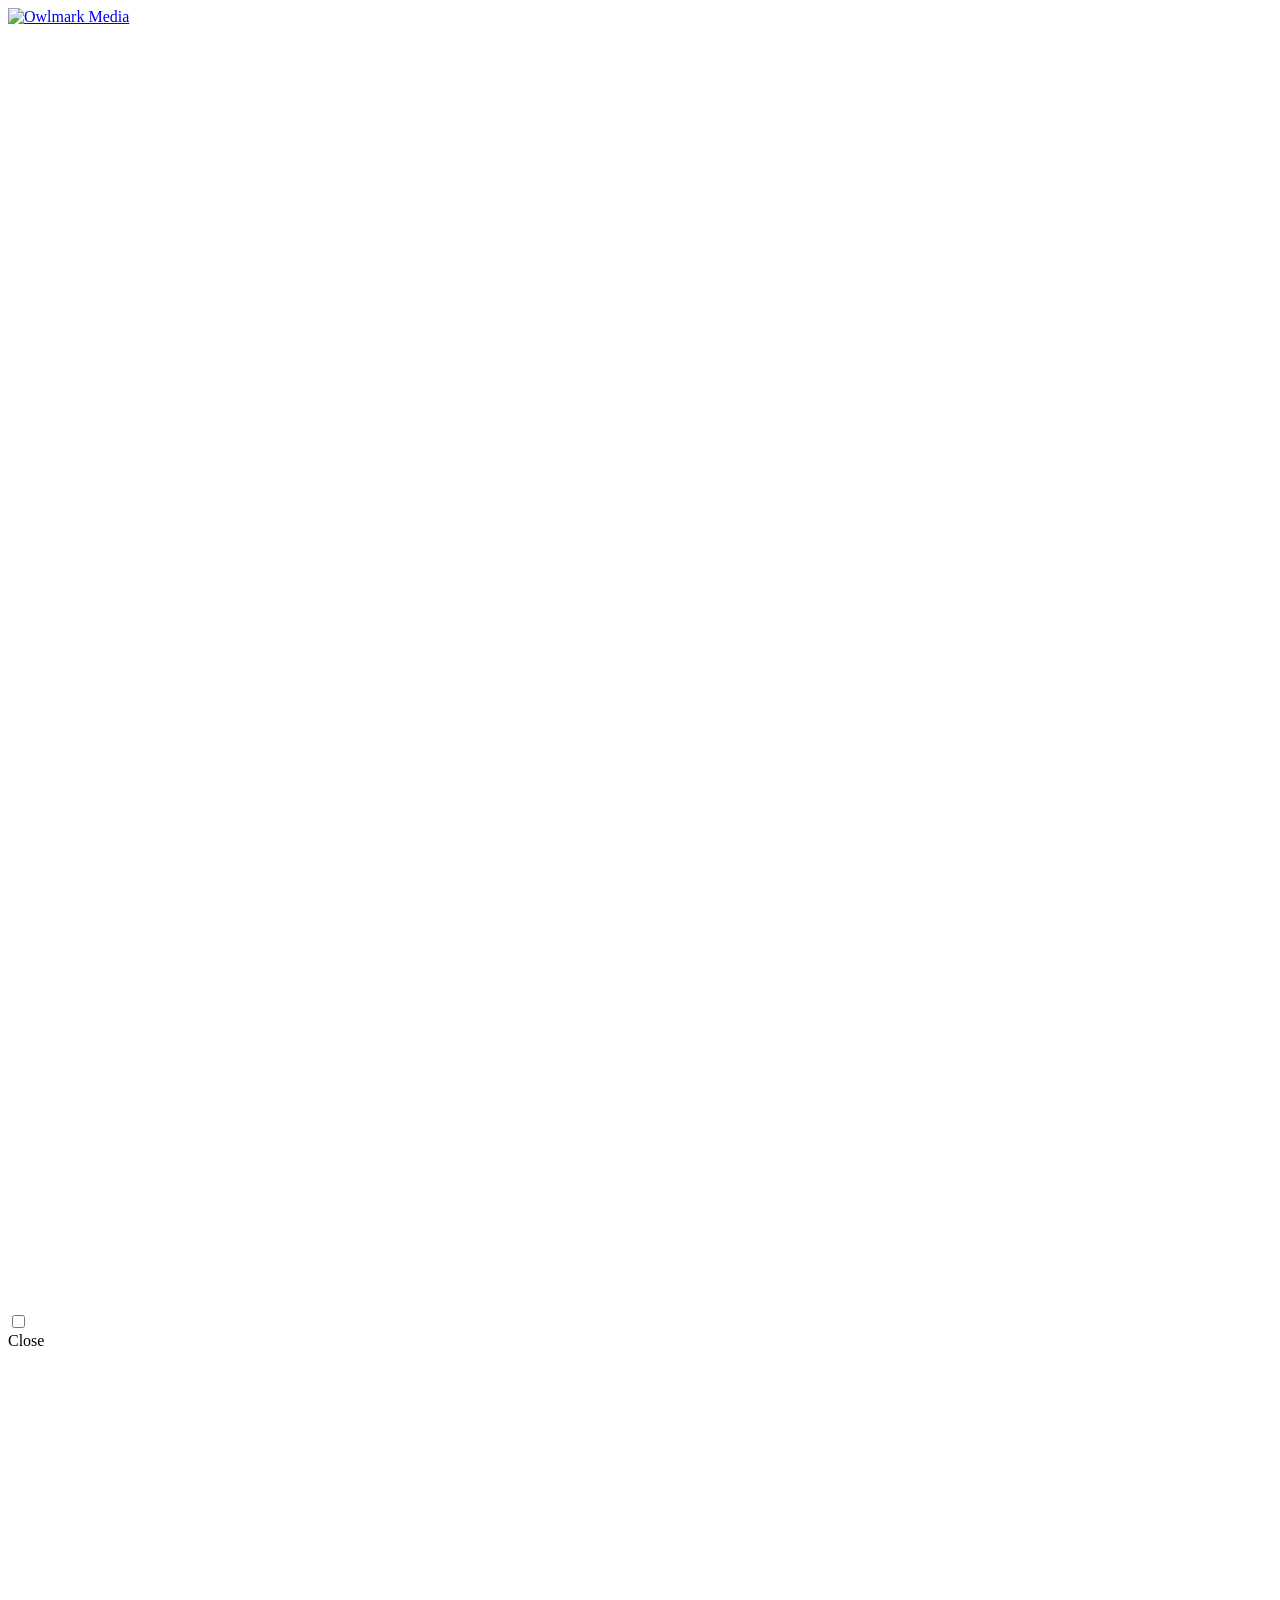
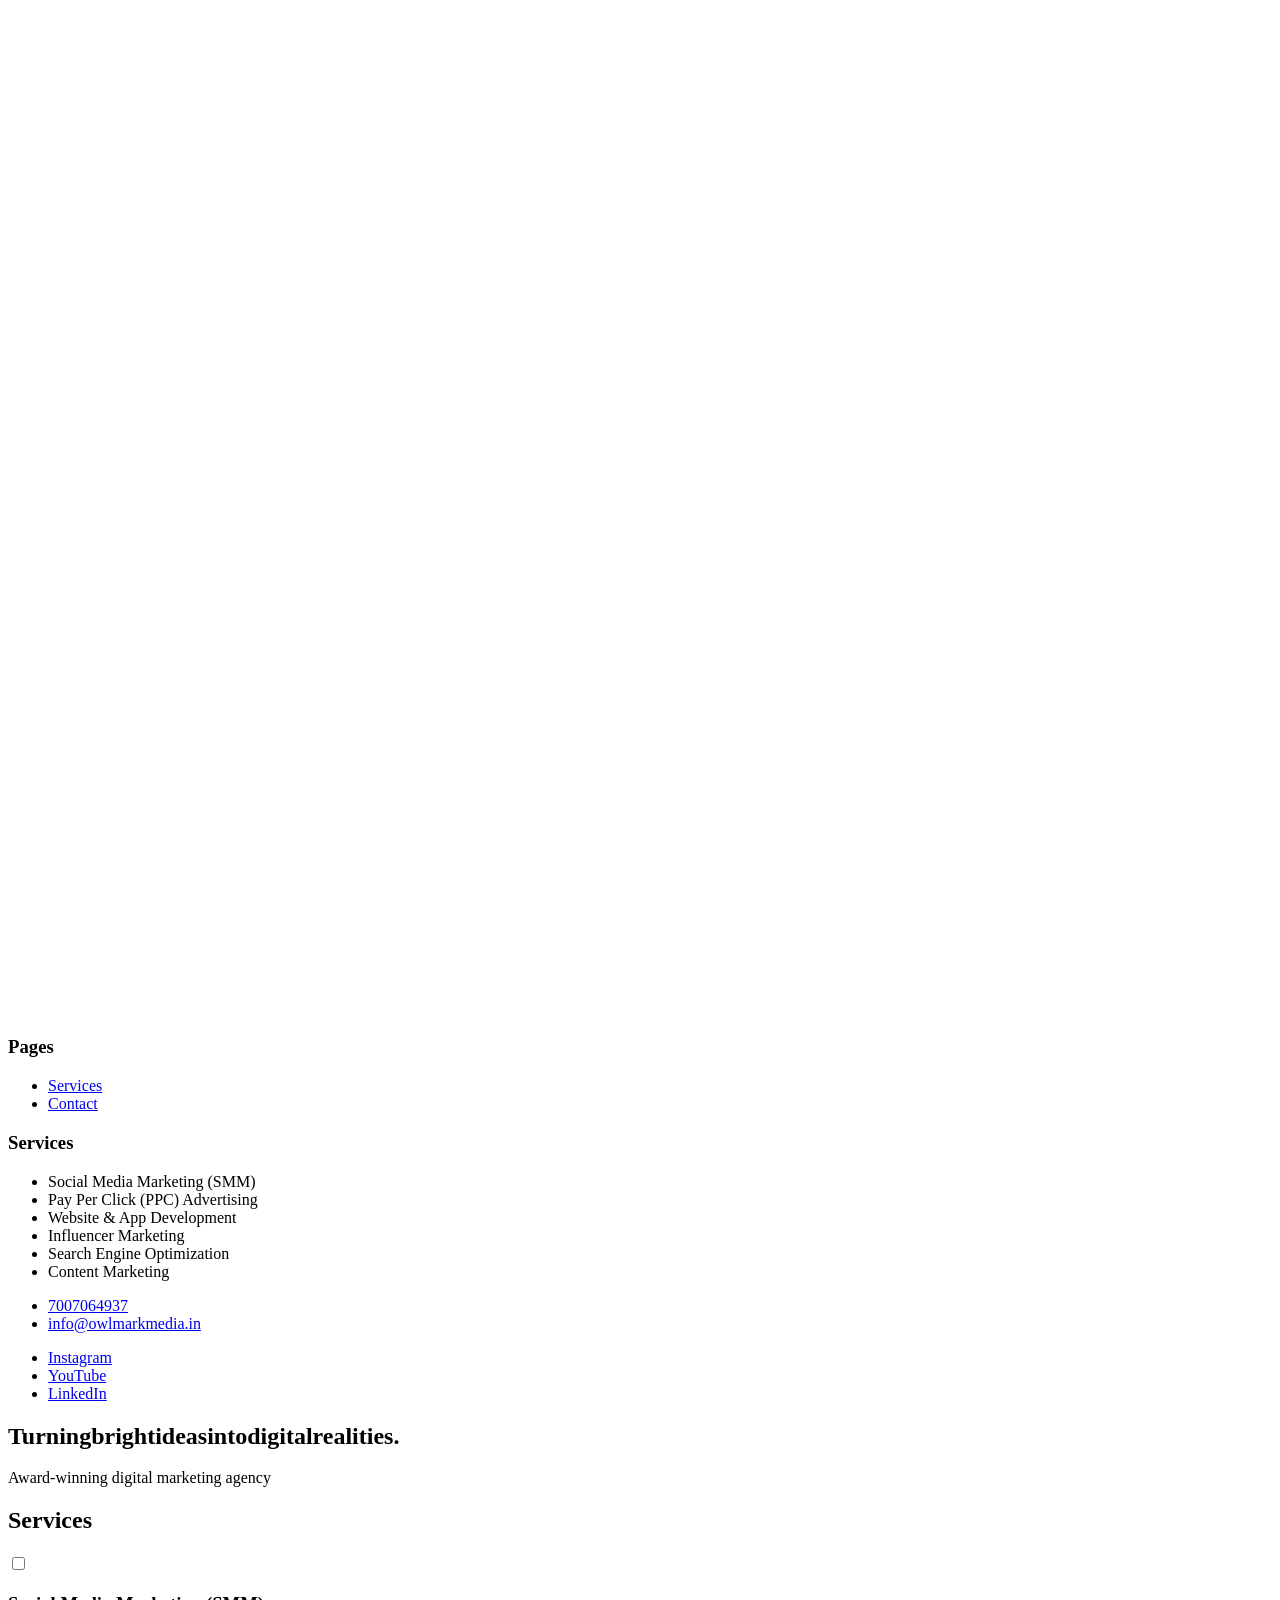
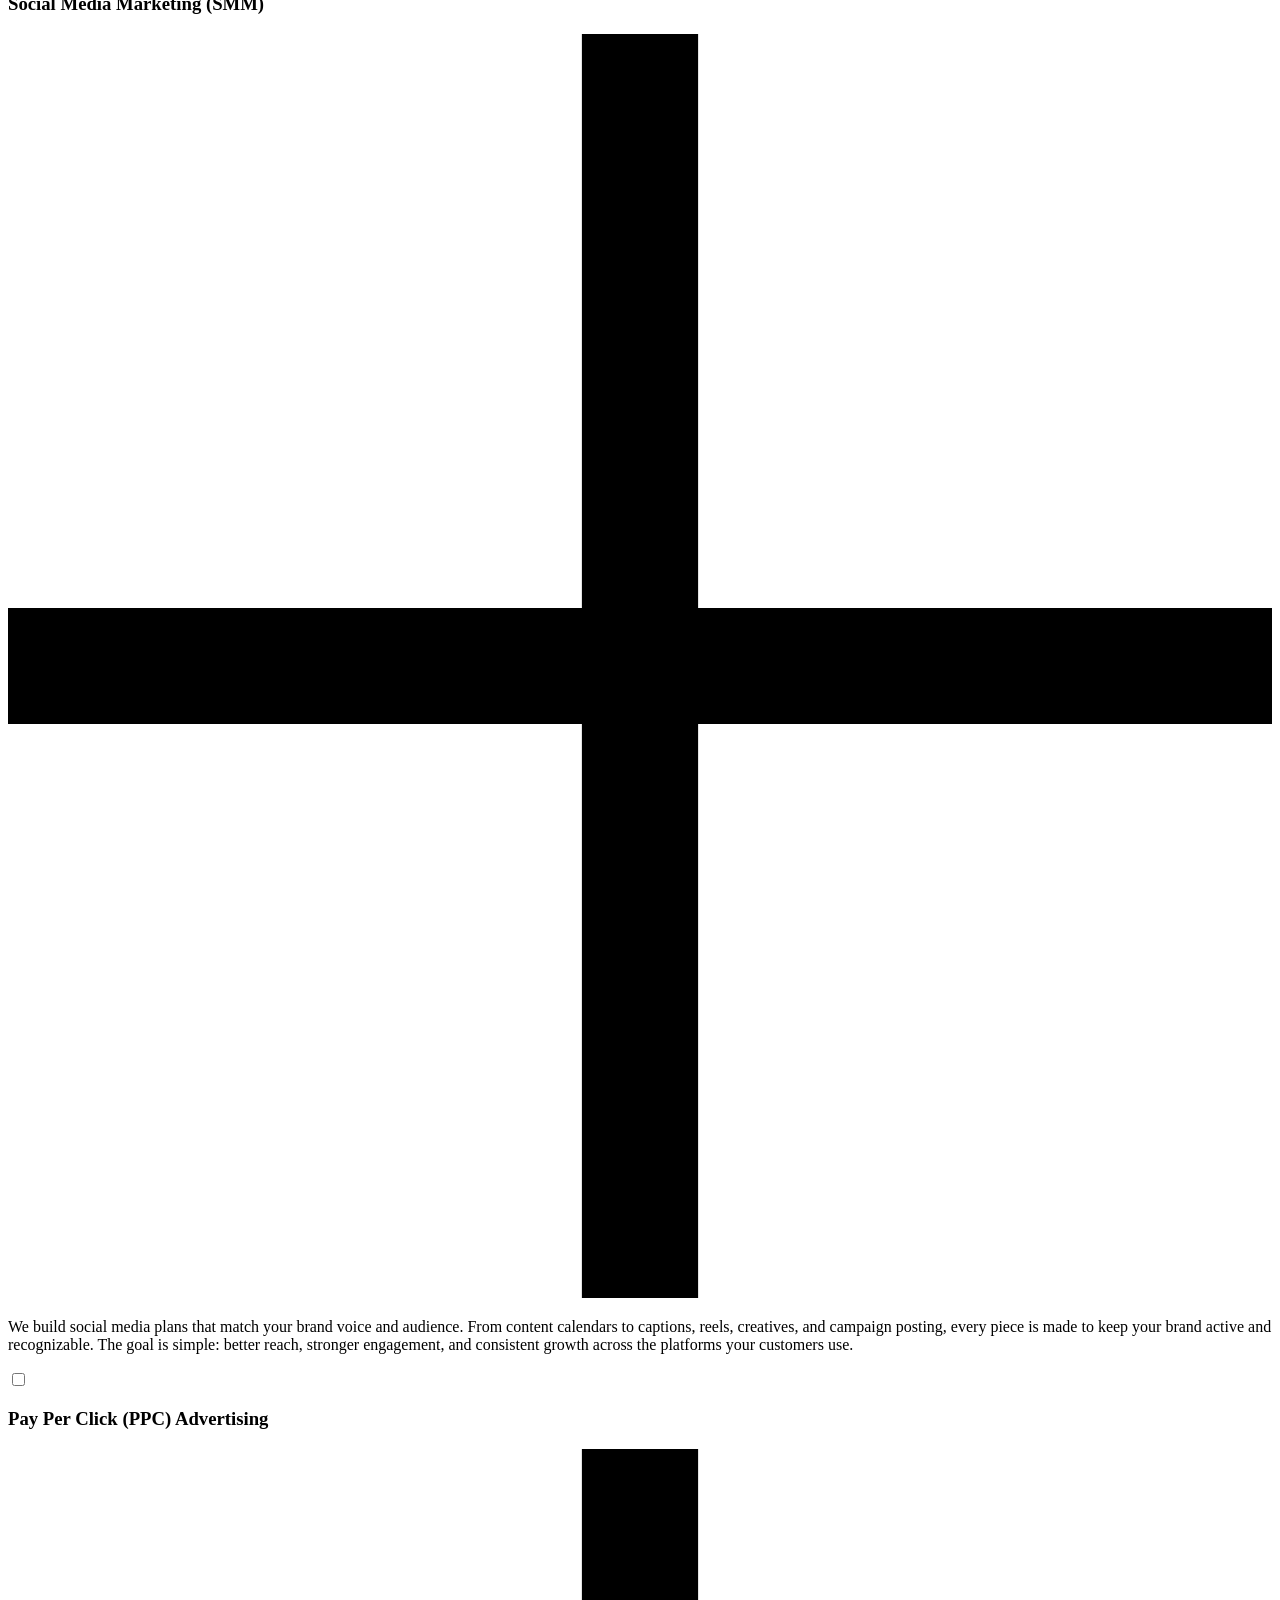
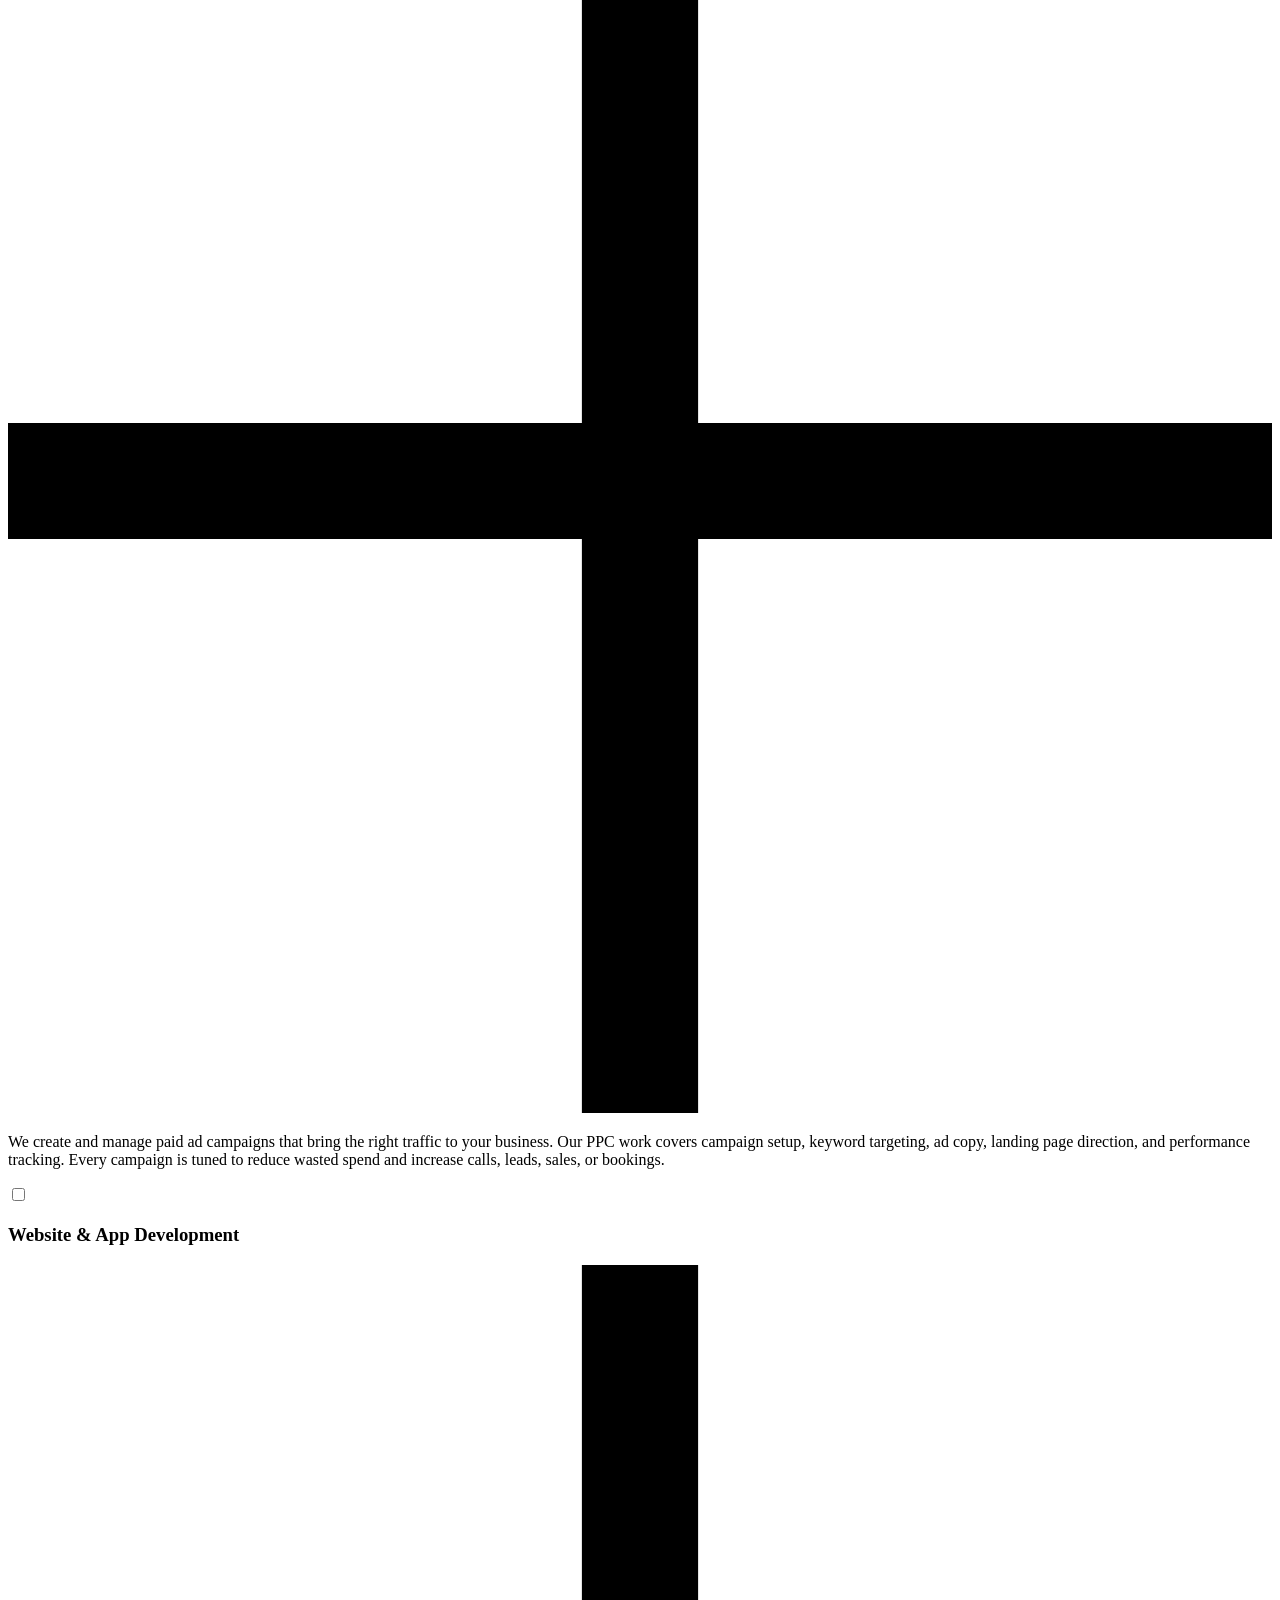
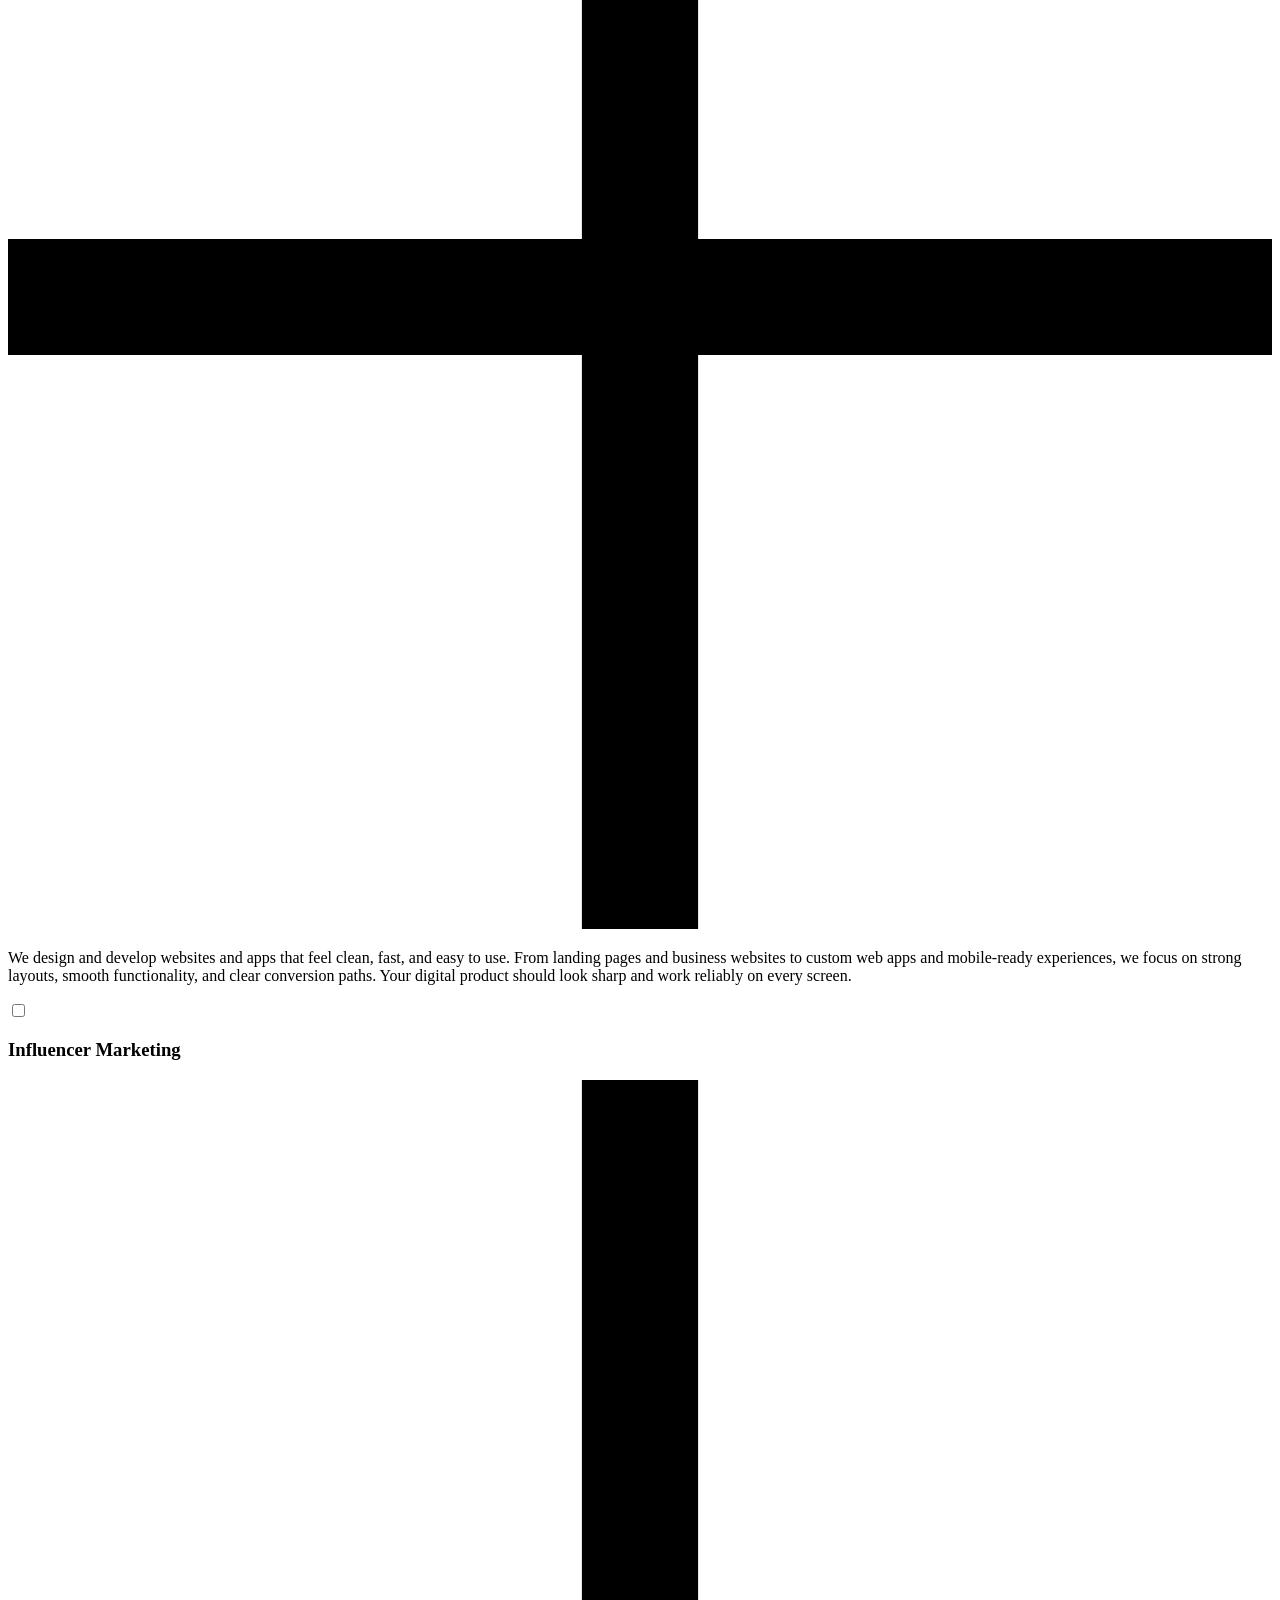
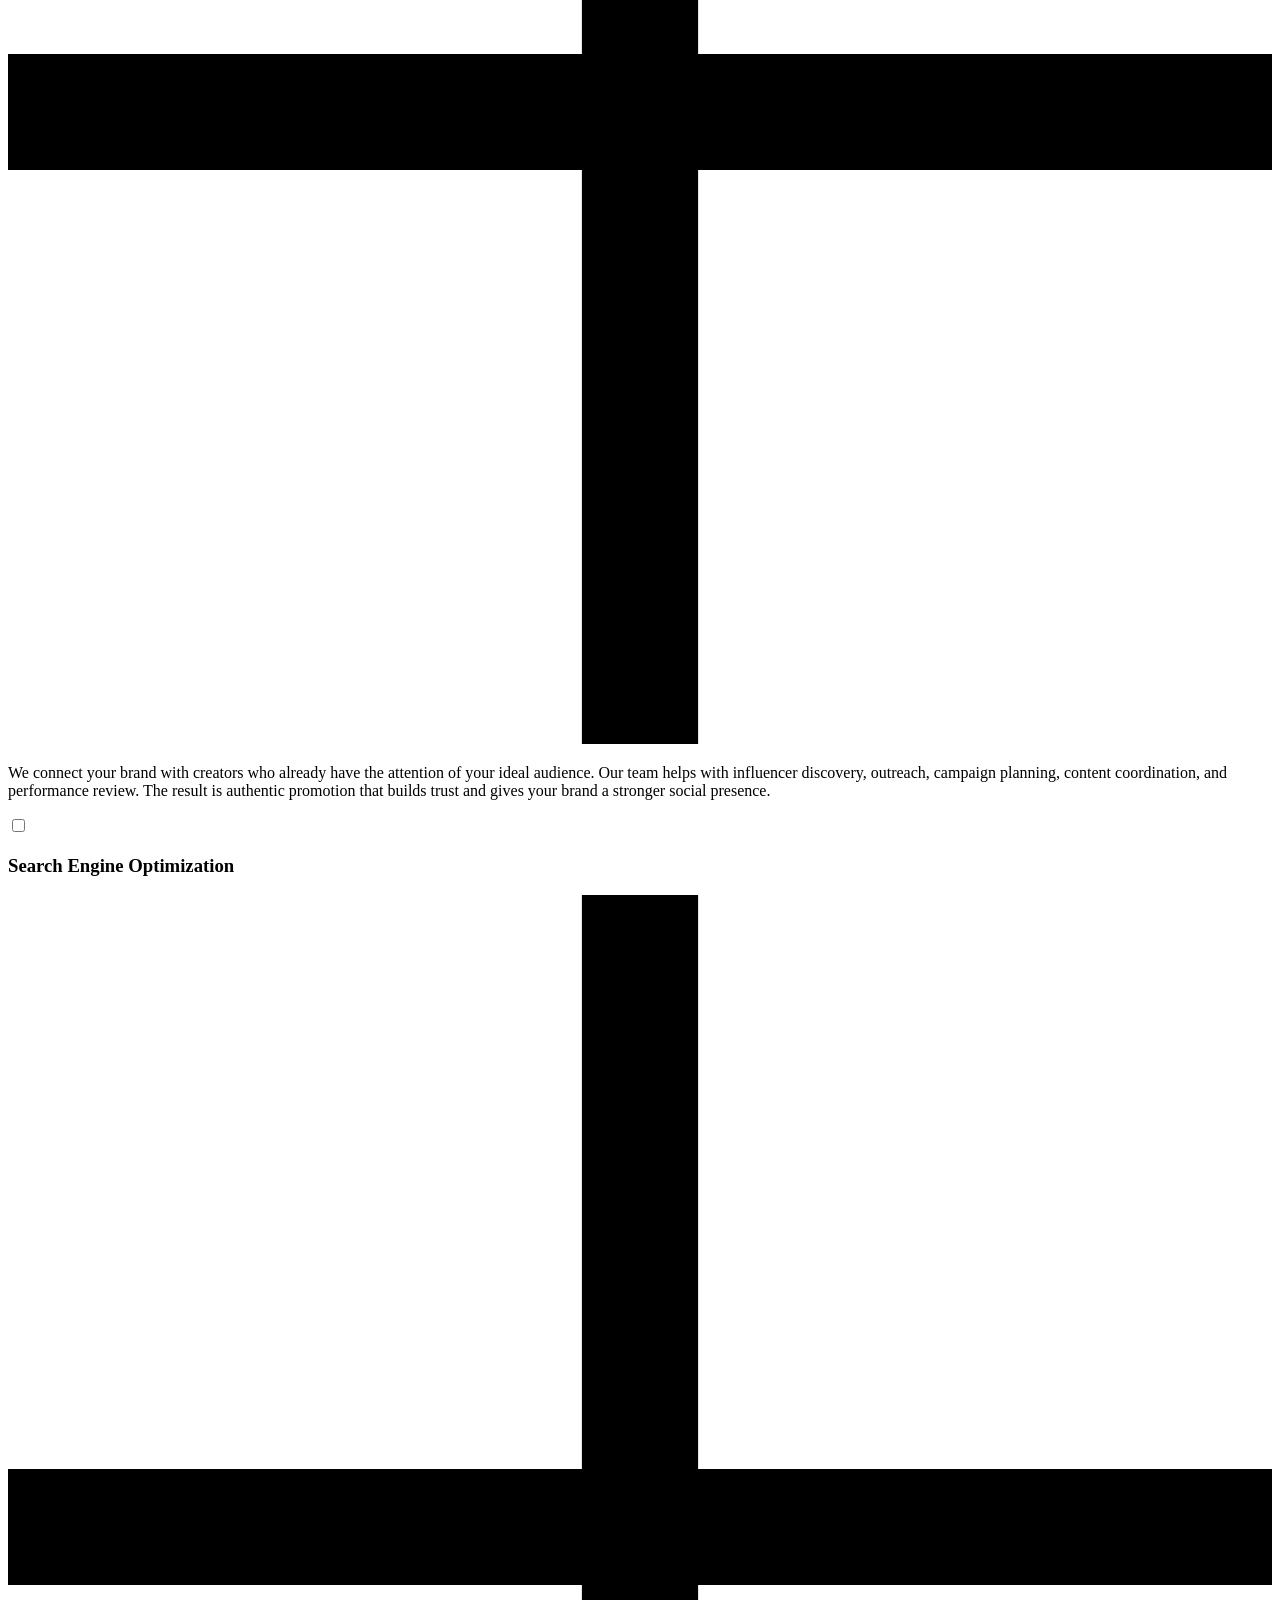
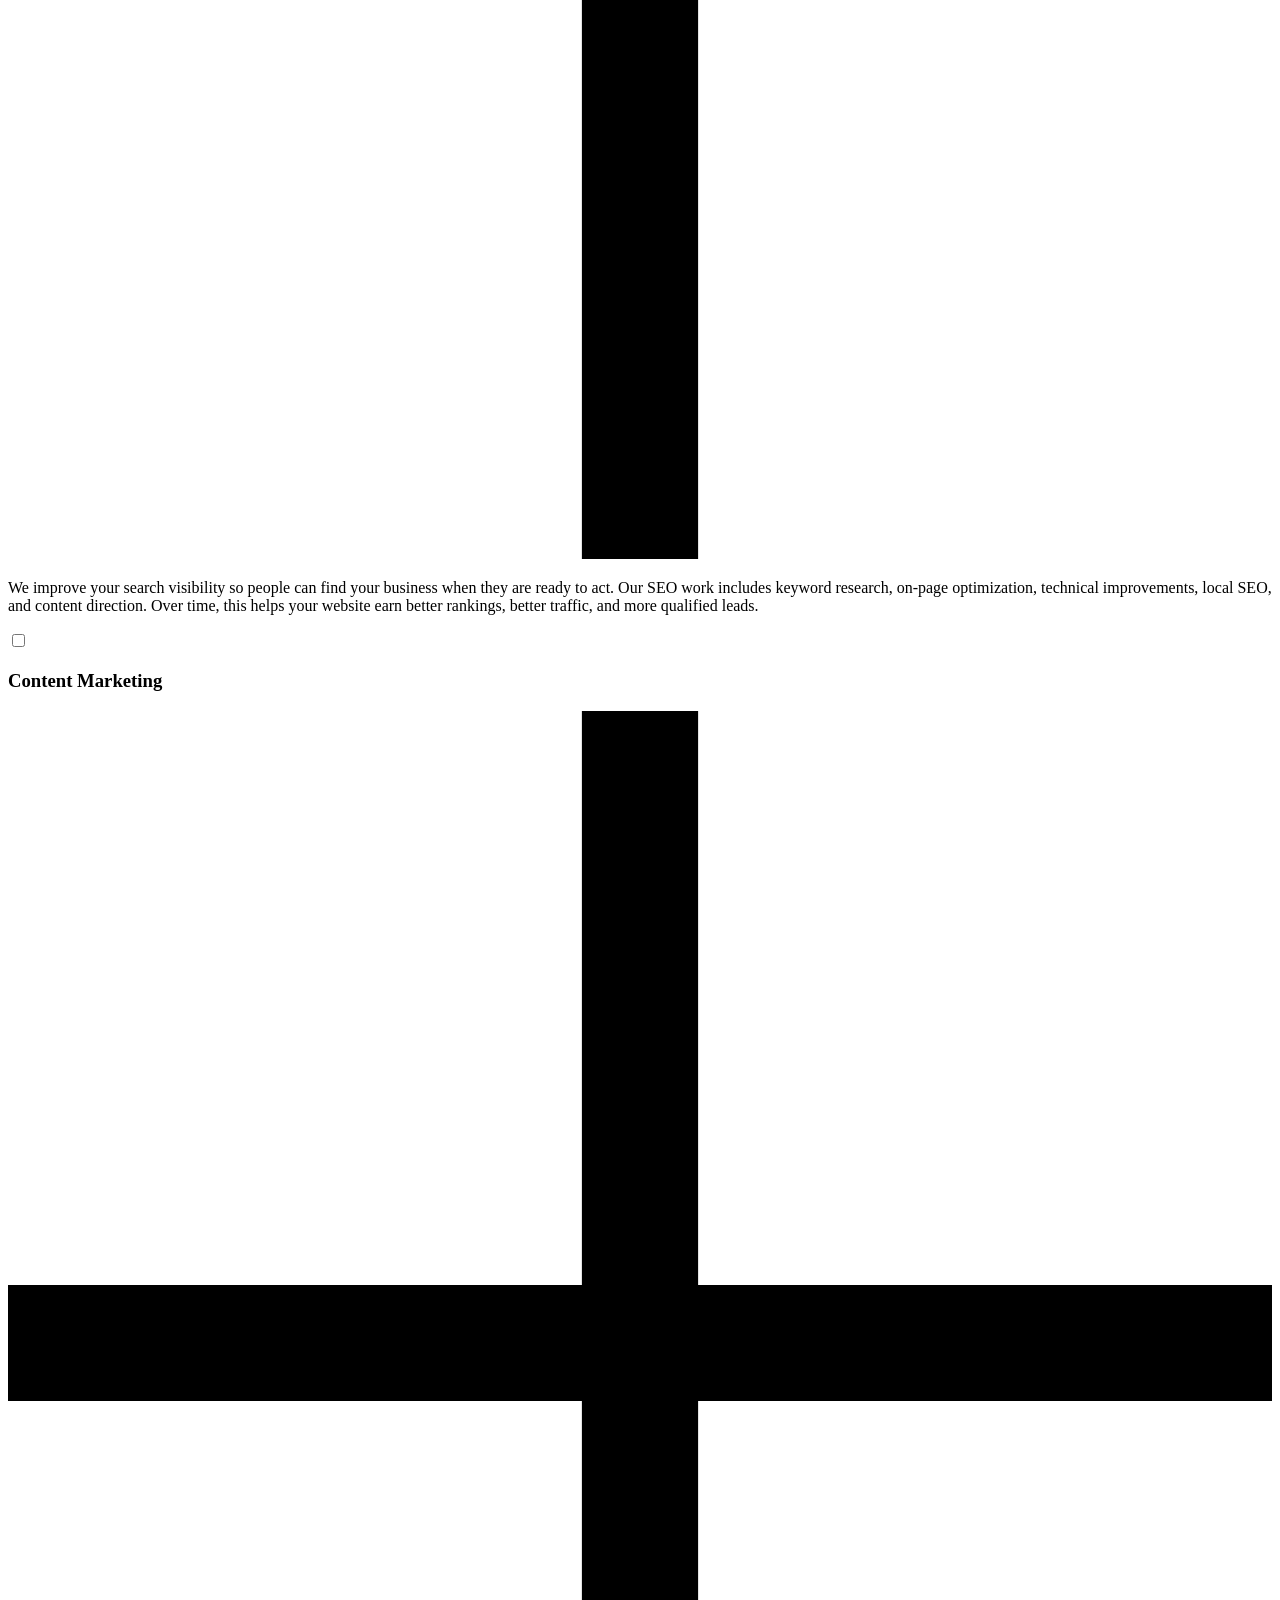
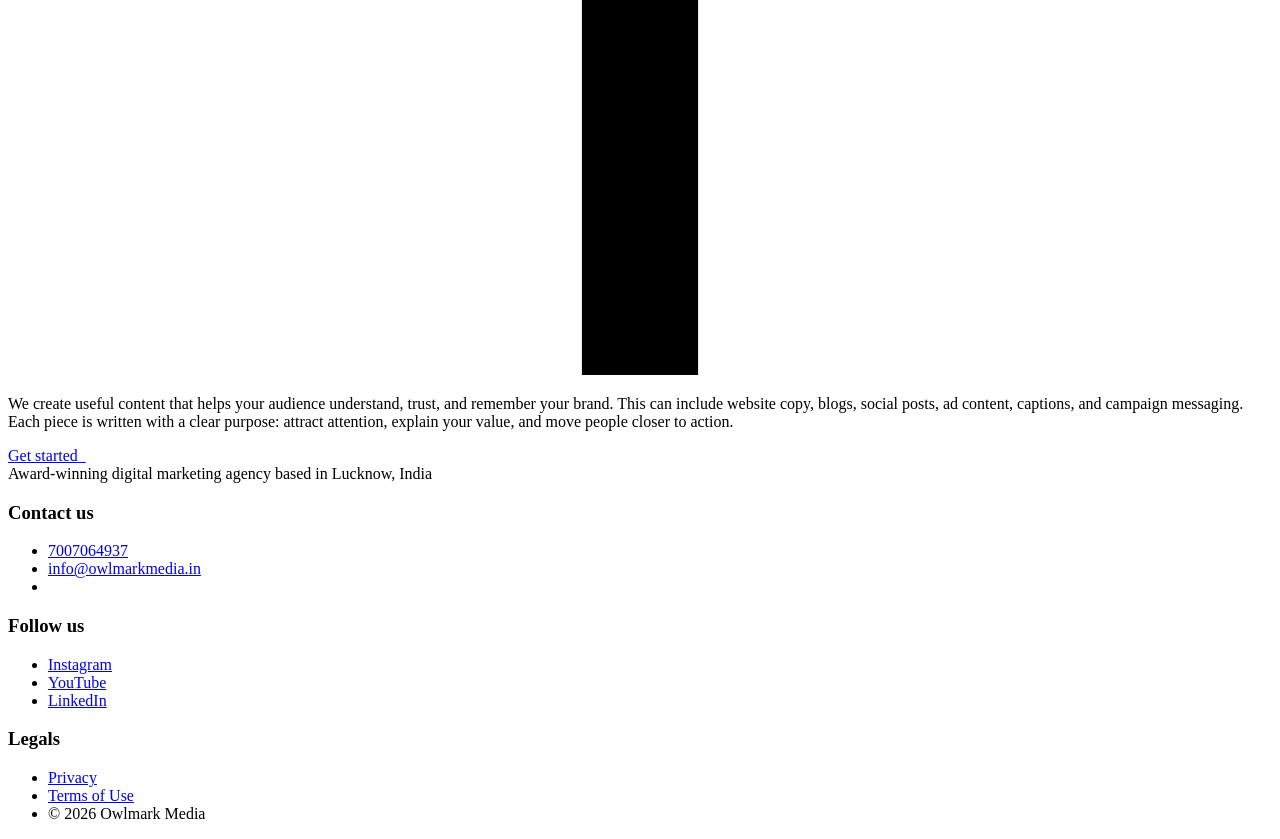
==== index.html @ fbcfb7c8 "Publish Owlmark Media website" ====
<!DOCTYPE html>
<html lang="en-US" data-theme="light">
<head>
<title>Owlmark Media | B2B-Focused Digital Marketing Agency</title>
	<meta charset="UTF-8"><meta name="viewport" content="width=device-width, initial-scale=1">
	
	
	
	<!-- <meta http-equiv="Content-Security-Policy" content="base-uri 'self'; object-src 'none'; style-src 'self' 'unsafe-inline' *.googleapis.com; font-src 'self' *.gstatic.com *.cloudinary.com; script-src 'nonce-42752811' 'strict-dynamic' 'unsafe-inline' https: http:"> -->

	<link rel="manifest" href="/owlmark-media/wp-content/themes/sembyotic/site.webmanifest?v=1787964212">
<meta name="msapplication-config" content="/wp-content/themes/sembyotic/browserconfig.xml?v=1787964212">
<meta name="application-name" content="Owlmark Media">
<link rel="apple-touch-icon" sizes="180x180" href="/owlmark-media/wp-content/themes/sembyotic/img/favicons/apple-touch-icon.png?v=1787964212">
<link rel="icon" type="image/png" sizes="32x32" href="/owlmark-media/wp-content/themes/sembyotic/img/favicons/favicon-32x32.png?v=1787964212">
<link rel="icon" type="image/png" sizes="16x16" href="/owlmark-media/wp-content/themes/sembyotic/img/favicons/favicon-16x16.png?v=1787964212">
<link rel="shortcut icon" href="/owlmark-media/wp-content/themes/sembyotic/img/favicons/favicon.ico?v=1787964212">
<link rel="mask-icon" color="#f25a2c" href="/owlmark-media/wp-content/themes/sembyotic/img/favicons/safari-pinned-tab.svg?v=1787964212">
<meta name="msapplication-TileColor" content="#f25a2c">
<meta name="theme-color" content="#ffffff">
<meta name="apple-mobile-web-app-title" content="Owlmark Media">
	
<!-- Search Engine Optimization by Rank Math PRO - https://rankmath.com/ -->
<meta name="description" content="Owlmark Media is a digital marketing agency focused on providing B2B companies with digital marketing solutions including paid advertising, SEO, and web management."/>
<meta name="robots" content="follow, index, max-snippet:-1, max-video-preview:-1, max-image-preview:large"/>
<link rel="canonical" href="/owlmark-media/" />
<meta property="og:locale" content="en_US" />
<meta property="og:type" content="website" />
<meta property="og:title" content="Owlmark Media | B2B-Focused Digital Marketing Agency" />
<meta property="og:description" content="Owlmark Media is a digital marketing agency focused on providing B2B companies with digital marketing solutions including paid advertising, SEO, and web management." />
<meta property="og:url" content="/" />
<meta property="og:site_name" content="Owlmark Media" />
<meta property="og:updated_time" content="2026-01-29T16:21:10-07:00" />
<meta property="og:image" content="/wp-content/uploads/bright-ideas.jpg" />
<meta property="og:image:secure_url" content="/wp-content/uploads/bright-ideas.jpg" />
<meta property="og:image:width" content="1420" />
<meta property="og:image:height" content="733" />
<meta property="og:image:alt" content="digital marketing" />
<meta property="og:image:type" content="image/jpeg" />
<meta name="twitter:card" content="summary_large_image" />
<meta name="twitter:title" content="Owlmark Media | B2B-Focused Digital Marketing Agency" />
<meta name="twitter:description" content="Owlmark Media is a digital marketing agency focused on providing B2B companies with digital marketing solutions including paid advertising, SEO, and web management." />
<meta name="twitter:image" content="/wp-content/uploads/bright-ideas.jpg" />
<script type="application/ld+json" class="rank-math-schema-pro">{"@context":"https://schema.org","@graph":[{"@type":"Organization","@id":"/#organization","name":"Owlmark Media","url":""},{"@type":"WebSite","@id":"/#website","url":"","name":"Owlmark Media","publisher":{"@id":"/#organization"},"inLanguage":"en-US","potentialAction":{"@type":"SearchAction","target":"/?s={search_term_string}","query-input":"required name=search_term_string"}},{"@type":"ImageObject","@id":"/wp-content/uploads/bright-ideas.jpg","url":"/wp-content/uploads/bright-ideas.jpg","width":"1420","height":"733","inLanguage":"en-US"},{"@type":"WebPage","@id":"/#webpage","url":"/","name":"Owlmark Media | B2B-Focused Digital Marketing Agency","datePublished":"2023-07-09T16:07:40-07:00","dateModified":"2026-01-29T16:21:10-07:00","about":{"@id":"/#organization"},"isPartOf":{"@id":"/#website"},"primaryImageOfPage":{"@id":"/wp-content/uploads/bright-ideas.jpg"},"inLanguage":"en-US"}]}</script>
<!-- /Rank Math WordPress SEO plugin -->

<style id='wp-img-auto-sizes-contain-inline-css' type='text/css'>
img:is([sizes=auto i],[sizes^="auto," i]){contain-intrinsic-size:3000px 1500px}
/*# sourceURL=wp-img-auto-sizes-contain-inline-css */
</style>
<link rel='stylesheet' id='main-css-css' href='/owlmark-media/wp-content/themes/sembyotic/css/main.min.css?ver=1787964212' type='text/css' media='all' />
<link rel='stylesheet' id='blocks-css' href='/owlmark-media/wp-content/themes/sembyotic/css/blocks-theme.min.css?ver=1787964212' type='text/css' media='all' />
<style id="local-client-marquee-css">
.clients{display:block!important;overflow:hidden;padding:0 0 7vw!important}.clients-title{position:relative;display:block;margin:0 auto 3.8rem!important;width:min(90%,1120px);text-align:center;font-size:clamp(2.25rem,5vw,5.25rem)!important;font-weight:800!important;line-height:.95;color:#080b18}.clients-title::after{content:"";display:block;width:clamp(4rem,8vw,7.5rem);height:.16em;margin:.42em auto 0;background:#f25a2c}.clients-marquee{display:grid;gap:2.35rem;width:100%;overflow:hidden}.clients-marquee-row{width:100%;overflow:hidden}.clients-marquee-track{display:flex;width:max-content;align-items:center;gap:clamp(3rem,6vw,7.5rem);animation:clientsMarqueeLtr 42s linear infinite;will-change:transform}.clients-marquee-row:nth-child(2) .clients-marquee-track{animation-name:clientsMarqueeRtl;animation-duration:48s}.clients-marquee-item{display:grid;width:clamp(150px,13vw,230px);height:clamp(70px,7vw,110px);flex:0 0 auto;place-items:center;filter:grayscale(100%) brightness(0);opacity:.92}.clients-marquee-item picture,.clients-marquee-item figure{display:grid;width:100%;height:100%;place-items:center}.clients-marquee-item img{display:block;max-width:100%;max-height:74%;object-fit:contain}.clients-marquee:hover .clients-marquee-track{animation-play-state:paused}@keyframes clientsMarqueeRtl{from{transform:translate3d(0,0,0)}to{transform:translate3d(-50%,0,0)}}@keyframes clientsMarqueeLtr{from{transform:translate3d(-50%,0,0)}to{transform:translate3d(0,0,0)}}@media (max-width:679px){.clients{padding-bottom:18vw!important}.clients-title{margin-bottom:2.4rem!important}.clients-title::after{height:.14em}.clients-marquee{gap:1.3rem}.clients-marquee-track{gap:2.25rem;animation-duration:32s}.clients-marquee-row:nth-child(2) .clients-marquee-track{animation-duration:36s}.clients-marquee-item{width:130px;height:66px}}
</style>
<style id="local-mobile-splash-css">
@media (max-width:1023px){.splash{position:relative;min-height:100svh;margin-top:calc(var(--header-height,0px)*-1);margin-bottom:0!important;overflow:hidden;background:#161d27;box-shadow:none;color:#fff;z-index:0}.splash-container{display:block;position:absolute;inset:0;width:100%;height:100%;background-color:#161d27;touch-action:pan-y}.splash-container canvas{display:block;position:absolute;inset:0;width:100%!important;height:100%!important}.splash-container #splash-gradients{opacity:.28;--gradient-color-1:#020518;--gradient-color-2:#020518;--gradient-color-3:#f25a2c;--gradient-color-4:#008791}.splash-noise{position:absolute;inset:0;background:url(/owlmark-media/wp-content/themes/sembyotic/img/noise.webp);opacity:.5}.splash-heatzone{position:absolute;inset:0;width:auto;height:auto;left:auto;top:auto;translate:none;z-index:1}.splash-title{display:none!important}.splash-claim{position:absolute;left:50%;bottom:7vh;translate:-50% 0;width:max-content;max-width:90%;padding:0;color:#fff;font-size:clamp(.9rem,3.8vw,1.12rem);text-align:center;z-index:2}.splash-claim i{display:none}.splash-claim>span>span{animation:none!important}.splash-claim>span>span+span{display:none}}
</style>
<style id="local-brand-css">
.header-logo-wrap a{display:flex;align-items:center}.owlmark-logo{display:block;width:clamp(6.8rem,11vw,9.4rem);height:auto;max-height:2.4rem;object-fit:contain;object-position:left center}.owlmark-honeypot{position:absolute!important;left:-9999px!important;width:1px!important;height:1px!important;opacity:0!important;pointer-events:none!important}.owlmark-contact-form .form-message{margin-top:1rem;font-size:1rem;line-height:1.4}.owlmark-contact-form .form-message.is-success{color:#008791}.owlmark-contact-form .form-message.is-error{color:#f25a2c}@media (max-width:679px){.owlmark-logo{width:8.8rem;max-height:2.45rem}.owlmark-contact-form .form-field-wrap{display:block;position:relative;min-height:auto;margin:0 0 1.15rem;padding:0;border:0}.owlmark-contact-form .form-field-wrap::before,.owlmark-contact-form .form-field-wrap::after{display:none!important;content:none!important}.owlmark-contact-form .form-label{display:block;margin:0 0 .35rem;font-size:1rem!important;font-weight:500;line-height:1.2}.owlmark-contact-form .form-field{display:block;width:100%;min-height:2.75rem;padding:.45rem 0;border:0;border-bottom:1px solid #d9dadf;border-radius:0;background:transparent;font-size:1rem;line-height:1.35;box-shadow:none;appearance:none}.owlmark-contact-form textarea.form-field{min-height:7rem;resize:vertical}.owlmark-contact-form .form-field-wrap-submit{margin-top:.5rem}.owlmark-contact-form .form-field-wrap-submit .form-field{min-height:auto;padding:.25rem 0 0;border:0;font-size:clamp(2.45rem,14vw,3.6rem);font-weight:600;line-height:1.05;text-align:left}}.footer-menu{grid-template-columns:repeat(3,minmax(0,1fr))}
</style>


<link rel="icon" href="/owlmark-media/wp-content/uploads/cropped-sembyotic-bug-32x32.png" sizes="32x32" />
<link rel="icon" href="/owlmark-media/wp-content/uploads/cropped-sembyotic-bug-192x192.png" sizes="192x192" />
<link rel="apple-touch-icon" href="/owlmark-media/wp-content/uploads/cropped-sembyotic-bug-180x180.png" />
<meta name="msapplication-TileImage" content="/wp-content/uploads/cropped-sembyotic-bug-270x270.png" />

	<script type="application/ld+json">// <![CDATA[ 
{"@context":"http:\/\/schema.org\/","@type":"WebSite","url":"","name":"Owlmark Media","potentialAction":{"@type":"SearchAction","target":"\/?s={search_term_string}","query-input":"required name=search_term_string"}}
  // ]]></script><script type="application/ld+json">// <![CDATA[ 
{"@context":"http:\/\/schema.org\/","@type":"BreadcrumbList","itemListElement":[{"@type":"ListItem","position":1,"item":{"@id":"\/","name":"Home"}}]}
  // ]]></script><script type="application/ld+json">// <![CDATA[ 
{"@context":"http:\/\/schema.org\/","name":"Owlmark Media","@type":"LocalBusiness","logo":{"@type":"ImageObject","url":"\/wp-content\/uploads\/owlmark-media-logo.png","width":1954,"height":496},"image":"","url":"","description":"Turning bright ideas into digital realities.","address":{"@type":"PostalAddress","addressLocality":"Lucknow","addressRegion":"Uttar Pradesh","addressCountry":"IN"},"email":"info@owlmarkmedia.in","telephone":"7007064937","openingHours":"","sameAs":["https:\/\/www.instagram.com\/owlmarkmedia","https:\/\/www.youtube.com\/@OwlmarkMedia","https:\/\/in.linkedin.com\/owlmarkmedia"]}
  // ]]></script>
		
	<meta property="og:locale" content="en_US"/>
	<meta property="og:title" content="Owlmark Media | B2B-Focused Digital Marketing Agency" />
	<meta property="og:type" content="website" />
	<meta property="og:site_name" content="Owlmark Media"/>

			<meta property="og:url" content="/" />
		
		
	
</head>


<body class="notouch" data-barba="wrapper" data-transition="out">
<script nonce="42752811">document.body.className = document.body.className += ' js';</script>

<header class="header">
	<div class="header-nav">
		<div class="header-logo-wrap">
			<a href="/owlmark-media/" title="Home">
				<img class="logo owlmark-logo" src="/owlmark-media/wp-content/uploads/owlmark-media-logo.png" alt="Owlmark Media" width="1954" height="496">
			</a>
		</div>
		
		<label class="header-menu-label" for="header-menu-input" title="Open menu">
			<svg class="header-menu-label-icon" viewBox="0 0 40 40">
	<line x1="0" y1="16.2" x2="40" y2="16.2"/>
	<line x1="0" y1="23.8" x2="40" y2="23.8"/>
</svg>
		</label>
	</div>
	
	<input id="header-menu-input" type="checkbox">
	
	<div class="header-menu">
		<div class="header-pixels pixels" data-direction="vertical"></div>

		<label class="header-menu-close" for="header-menu-input">
			<div><div>Close <svg viewBox="0 0 134.4 134.4">
	<line stroke-width="16" x1="5.7" y1="5.7" x2="128.7" y2="128.7"/>
	<line stroke-width="16" x1="128.7" y1="5.7" x2="5.7" y2="128.7"/>
</svg>
</div></div>
		</label>

		<div class="header-menu-inner">
			<div class="header-menu-content">
				<nav class="header-menu-group">
					<h3 class="header-menu-title"><div>Pages</div></h3>

					<ul class="header-menu-list">
						<li class="menu-item"><a href="/owlmark-media/#services">Services</a></li>
<li class="menu-item"><a href="/owlmark-media/contact/">Contact</a></li>
					</ul>
				</nav>

				<nav class="header-menu-group">
					<h3 class="header-menu-title"><div>Services</div></h3>

					<ul class="header-menu-list">
						<li class="menu-item"><a aria-disabled="true">Social Media Marketing (SMM)</a></li>
<li class="menu-item"><a aria-disabled="true">Pay Per Click (PPC) Advertising</a></li>
<li class="menu-item"><a aria-disabled="true">Website &amp; App Development</a></li>
<li class="menu-item"><a aria-disabled="true">Influencer Marketing</a></li>
<li class="menu-item"><a aria-disabled="true">Search Engine Optimization</a></li>
<li class="menu-item"><a aria-disabled="true">Content Marketing</a></li>
					</ul>
				</nav>

				<ul class="header-contact">
											<li><a href="tel:7007064937" class="header-contact-item" data-barba-prevent>7007064937</a></li>
					
											<li><a href="mailto:info@owlmarkmedia.in" class="header-contact-item" data-barba-prevent>info@owlmarkmedia.in</a></li>
									</ul>

				<ul class="header-social">
					<li><a href="https://www.instagram.com/owlmarkmedia" target="_blank" rel="external noopener noreferrer">Instagram</a></li><li><a href="https://www.youtube.com/@OwlmarkMedia" target="_blank" rel="external noopener noreferrer">YouTube</a></li><li><a href="https://in.linkedin.com/owlmarkmedia" target="_blank" rel="external noopener noreferrer">LinkedIn</a></li>				</ul>
			</div>
		</div>
	</div>
</header>
<main data-barba="container" data-barba-namespace="main">
<section  class="splash mb-l" data-text="Turning bright ideas into digital realities.">
	<h1 class="splash-title h">
		<div><span>Turning</span><span>bright</span><span>ideas</span><span>into</span><span>digital</span><span>realities.</span></div>
	</h1>

    <div class="splash-container">
        <div class="splash-heatzone"></div>
        <div class="splash-noise"></div>
    </div>

	<div class="splash-claim">Award-winning digital marketing agency<i></i></div>

	<style>
		@media (min-width: 1024px){
			body{
				position: relative;
				z-index: -1;
			}

			main{
				z-index: -1;
			}

			body:not(.scrolled){
				--header-color: var(--c-pri);
				--header-color: #fff;
			}

			body.scrolled .header{
				--header-transition-delay: .5s;
			}

			body.scrolled .header::before{
				transition-delay: 1s;
			}
		}
	</style>
			
	<script data-cfasync="false" src="/owlmark-media/cdn-cgi/scripts/5c5dd728/cloudflare-static/email-decode.min.js"></script><script nonce="42752811" type="x-shader/x-vertex" id="splash-vertexshader">attribute float size; attribute vec3 customColor; varying vec3 vColor; void main(){vColor = customColor; vec4 mvPosition = modelViewMatrix * vec4( position, 1.0 ); gl_PointSize = size * ( 300.0 / -mvPosition.z ); gl_Position = projectionMatrix * mvPosition;}</script>
	<script nonce="42752811" type="x-shader/x-fragment" id="splash-fragmentshader">uniform vec3 color; uniform sampler2D pointTexture; varying vec3 vColor; void main(){gl_FragColor = vec4( color * vColor, 1.0 ); gl_FragColor = gl_FragColor * texture2D(pointTexture, gl_PointCoord);}</script>
	<script nonce="42752811" type="module" src="/owlmark-media/wp-content/themes/sembyotic/js/splash.js"></script>
</section>


<div class="row mt-m mb-l has-wrap">
	<div class="row-inner w-l">
		<div class="acf-innerblocks-container">

<section id="services" class="vertical-title-layout  has-title-align-left">
	<div class="vertical-title-layout-column">
		<h2 class="h2 butcher-letter asleep reversed">Services</h2>
	</div>

	<div class="vertical-title-layout-content">

<div  class="accordion asleep">
	<input class="accordion-input dropdown-input" id="block_e7e8e67161caf5e2e7dde63eaeb94e14" type="checkbox" data-dropdown="{&quot;multi&quot;:false,&quot;group&quot;:&quot;services&quot;}">
	
	<label class="accordion-label dropdown-label" for="block_e7e8e67161caf5e2e7dde63eaeb94e14">
		<h3 class="butcher-letter awakable">Social Media Marketing (SMM)</h3>
		<div><svg version="1.1" xmlns="http://www.w3.org/2000/svg" xmlns:xlink="http://www.w3.org/1999/xlink" viewBox="0 0 174 174">
	<g style="fill:none;stroke:currentColor;stroke-width:16;">
		<line x1="0" y1="87" x2="174" y2="87"/>
		<line x1="87" y1="0" x2="87" y2="174"/>
	</g>
</svg>
</div>
	</label>
	
	<div class="accordion-drawer dropdown-drawer">
					<div class="accordion-drawer-inner dropdown-drawer-inner">

<p>We build social media plans that match your brand voice and audience. From content calendars to captions, reels, creatives, and campaign posting, every piece is made to keep your brand active and recognizable. The goal is simple: better reach, stronger engagement, and consistent growth across the platforms your customers use.</p>

</div>
			</div>
</div>




<div  class="accordion asleep">
	<input class="accordion-input dropdown-input" id="block_ac238453995c9d2bdd3275b3ac4cc3e6" type="checkbox" data-dropdown="{&quot;multi&quot;:false,&quot;group&quot;:&quot;services&quot;}">
	
	<label class="accordion-label dropdown-label" for="block_ac238453995c9d2bdd3275b3ac4cc3e6">
		<h3 class="butcher-letter awakable">Pay Per Click (PPC) Advertising</h3>
		<div><svg version="1.1" xmlns="http://www.w3.org/2000/svg" xmlns:xlink="http://www.w3.org/1999/xlink" viewBox="0 0 174 174">
	<g style="fill:none;stroke:currentColor;stroke-width:16;">
		<line x1="0" y1="87" x2="174" y2="87"/>
		<line x1="87" y1="0" x2="87" y2="174"/>
	</g>
</svg>
</div>
	</label>
	
	<div class="accordion-drawer dropdown-drawer">
					<div class="accordion-drawer-inner dropdown-drawer-inner">

<p>We create and manage paid ad campaigns that bring the right traffic to your business. Our PPC work covers campaign setup, keyword targeting, ad copy, landing page direction, and performance tracking. Every campaign is tuned to reduce wasted spend and increase calls, leads, sales, or bookings.</p>

</div>
			</div>
</div>




<div  class="accordion asleep">
	<input class="accordion-input dropdown-input" id="block_14d06566f7b9879eabfcd612dd55c65b" type="checkbox" data-dropdown="{&quot;multi&quot;:false,&quot;group&quot;:&quot;services&quot;}">
	
	<label class="accordion-label dropdown-label" for="block_14d06566f7b9879eabfcd612dd55c65b">
		<h3 class="butcher-letter awakable">Website &amp; App Development</h3>
		<div><svg version="1.1" xmlns="http://www.w3.org/2000/svg" xmlns:xlink="http://www.w3.org/1999/xlink" viewBox="0 0 174 174">
	<g style="fill:none;stroke:currentColor;stroke-width:16;">
		<line x1="0" y1="87" x2="174" y2="87"/>
		<line x1="87" y1="0" x2="87" y2="174"/>
	</g>
</svg>
</div>
	</label>
	
	<div class="accordion-drawer dropdown-drawer">
					<div class="accordion-drawer-inner dropdown-drawer-inner">

<p>We design and develop websites and apps that feel clean, fast, and easy to use. From landing pages and business websites to custom web apps and mobile-ready experiences, we focus on strong layouts, smooth functionality, and clear conversion paths. Your digital product should look sharp and work reliably on every screen.</p>

</div>
			</div>
</div>




<div  class="accordion asleep">
	<input class="accordion-input dropdown-input" id="block_ef6930d924a5f6c7e702978c9f380f05" type="checkbox" data-dropdown="{&quot;multi&quot;:false,&quot;group&quot;:&quot;services&quot;}">
	
	<label class="accordion-label dropdown-label" for="block_ef6930d924a5f6c7e702978c9f380f05">
		<h3 class="butcher-letter awakable">Influencer Marketing</h3>
		<div><svg version="1.1" xmlns="http://www.w3.org/2000/svg" xmlns:xlink="http://www.w3.org/1999/xlink" viewBox="0 0 174 174">
	<g style="fill:none;stroke:currentColor;stroke-width:16;">
		<line x1="0" y1="87" x2="174" y2="87"/>
		<line x1="87" y1="0" x2="87" y2="174"/>
	</g>
</svg>
</div>
	</label>
	
	<div class="accordion-drawer dropdown-drawer">
					<div class="accordion-drawer-inner dropdown-drawer-inner">

<p>We connect your brand with creators who already have the attention of your ideal audience. Our team helps with influencer discovery, outreach, campaign planning, content coordination, and performance review. The result is authentic promotion that builds trust and gives your brand a stronger social presence.</p>

</div>
			</div>
</div>




<div  class="accordion asleep">
	<input class="accordion-input dropdown-input" id="block_2876098db1897e1adf9f9dc833bf9398" type="checkbox" data-dropdown="{&quot;multi&quot;:false,&quot;group&quot;:&quot;services&quot;}">
	
	<label class="accordion-label dropdown-label" for="block_2876098db1897e1adf9f9dc833bf9398">
		<h3 class="butcher-letter awakable">Search Engine Optimization</h3>
		<div><svg version="1.1" xmlns="http://www.w3.org/2000/svg" xmlns:xlink="http://www.w3.org/1999/xlink" viewBox="0 0 174 174">
	<g style="fill:none;stroke:currentColor;stroke-width:16;">
		<line x1="0" y1="87" x2="174" y2="87"/>
		<line x1="87" y1="0" x2="87" y2="174"/>
	</g>
</svg>
</div>
	</label>
	
	<div class="accordion-drawer dropdown-drawer">
					<div class="accordion-drawer-inner dropdown-drawer-inner">

<p>We improve your search visibility so people can find your business when they are ready to act. Our SEO work includes keyword research, on-page optimization, technical improvements, local SEO, and content direction. Over time, this helps your website earn better rankings, better traffic, and more qualified leads.</p>

</div>
			</div>
</div>




<div  class="accordion asleep">
	<input class="accordion-input dropdown-input" id="block_a6642f78d15d3cc5aa42ad3c899c4331" type="checkbox" data-dropdown="{&quot;multi&quot;:false,&quot;group&quot;:&quot;services&quot;}">
	
	<label class="accordion-label dropdown-label" for="block_a6642f78d15d3cc5aa42ad3c899c4331">
		<h3 class="butcher-letter awakable">Content Marketing</h3>
		<div><svg version="1.1" xmlns="http://www.w3.org/2000/svg" xmlns:xlink="http://www.w3.org/1999/xlink" viewBox="0 0 174 174">
	<g style="fill:none;stroke:currentColor;stroke-width:16;">
		<line x1="0" y1="87" x2="174" y2="87"/>
		<line x1="87" y1="0" x2="87" y2="174"/>
	</g>
</svg>
</div>
	</label>
	
	<div class="accordion-drawer dropdown-drawer">
					<div class="accordion-drawer-inner dropdown-drawer-inner">

<p>We create useful content that helps your audience understand, trust, and remember your brand. This can include website copy, blogs, social posts, ad content, captions, and campaign messaging. Each piece is written with a clear purpose: attract attention, explain your value, and move people closer to action.</p>

</div>
			</div>
</div>


</div>
</section>
</div>
	</div>
</div>


<p></p>
</main>

<div class="page-pixels pixels" data-direction="vertical"></div>

<div class="cursor-follower cursor-follower-back"></div>
<div class="cursor-follower cursor-follower-front"></div>
<div class="cursor-content"></div>
<div class="cursor-pointer"></div>

<footer class="footer">
	<div class="footer-inner">
		<a class="footer-link cursor-arrow" href="/owlmark-media/contact/" data-slug="{&quot;duration&quot;:20}">Get started<i></i>&nbsp;&nbsp;</a>
		<div class="footer-claim" data-slug="{&quot;duration&quot;:15}">Award-winning digital marketing agency based in Lucknow, India<i></i></div>

		<div class="footer-menu">
			<div class="footer-menu-group">
				<h3 class="footer-menu-title"><span>Contact us</span></h3>
				
				<ul>
											<li><a href="tel:7007064937" class="header-contact-item">7007064937</a></li>
					
											<li><a href="mailto:info@owlmarkmedia.in" class="header-contact-item">info@owlmarkmedia.in</a></li>
					
					<li class="footer-menu-item-empty"></li>
				</ul>
			</div>

			<div class="footer-menu-group">
				<h3 class="footer-menu-title"><span>Follow us</span></h3>
				
				<ul>
					<li><a href="https://www.instagram.com/owlmarkmedia" target="_blank" rel="external noopener noreferrer">Instagram</a></li><li><a href="https://www.youtube.com/@OwlmarkMedia" target="_blank" rel="external noopener noreferrer">YouTube</a></li><li><a href="https://in.linkedin.com/owlmarkmedia" target="_blank" rel="external noopener noreferrer">LinkedIn</a></li>				</ul>
			</div>

			<div class="footer-menu-group">
				<h3 class="footer-menu-title"><span>Legals</span></h3>
				
				<ul>
					<li class="menu-item"><a rel="privacy-policy" href="/owlmark-media/privacy/">Privacy</a></li>
					<li class="menu-item"><a href="/owlmark-media/terms-of-use/">Terms of Use</a></li>
					<li><span>© 2026 Owlmark Media</span></li>
				</ul>
			</div>
		</div>
	</div>
</footer>

<script data-cfasync="false" src="/owlmark-media/cdn-cgi/scripts/5c5dd728/cloudflare-static/email-decode.min.js"></script><script type="speculationrules">
{"prefetch":[{"source":"document","where":{"and":[{"href_matches":"/*"},{"not":{"href_matches":["/wp-*.php","/wp-admin/*","/wp-content/uploads/*","/wp-content/*","/wp-content/plugins/*","/wp-content/themes/sembyotic/*","/*\\?(.+)"]}},{"not":{"selector_matches":"a[rel~=\"nofollow\"]"}},{"not":{"selector_matches":".no-prefetch, .no-prefetch a"}}]},"eagerness":"conservative"}]}
</script>
<script type="text/javascript" nonce="42752811">var SPL_CONSTANTS = {"SITE_URL":"","TPL_DIR_URI":"/owlmark-media/wp-content/themes/sembyotic","SPL_NONCE":"42752811","WP_ENVIRONMENT_TYPE":"production","AJAXURL":"\/wp-admin\/admin-ajax.php"};</script>		<!-- Google Tag Manager (noscript) snippet added by Site Kit -->
		
		<script type="text/javascript" src="/owlmark-media/wp-content/themes/sembyotic/js/simplo.js?ver=1787964212" id="spl_bundle-js"nonce="42752811"></script>
<script type="text/javascript" src="/owlmark-media/wp-content/themes/sembyotic/js/barba.min.js?ver=1787964212" id="barba-js"nonce="42752811"></script>
<script type="text/javascript" src="/owlmark-media/wp-content/themes/sembyotic/js/main.min.js?ver=1787964212" id="main-js-js"nonce="42752811"></script>
<script type="text/javascript" async data-no-optimize="1" src="/owlmark-media/wp-content/plugins/perfmatters/vendor/instant-page/pminstantpage.min.js?ver=2.3.0" id="perfmatters-instant-page-js"nonce="42752811"></script>

</body>
</html>
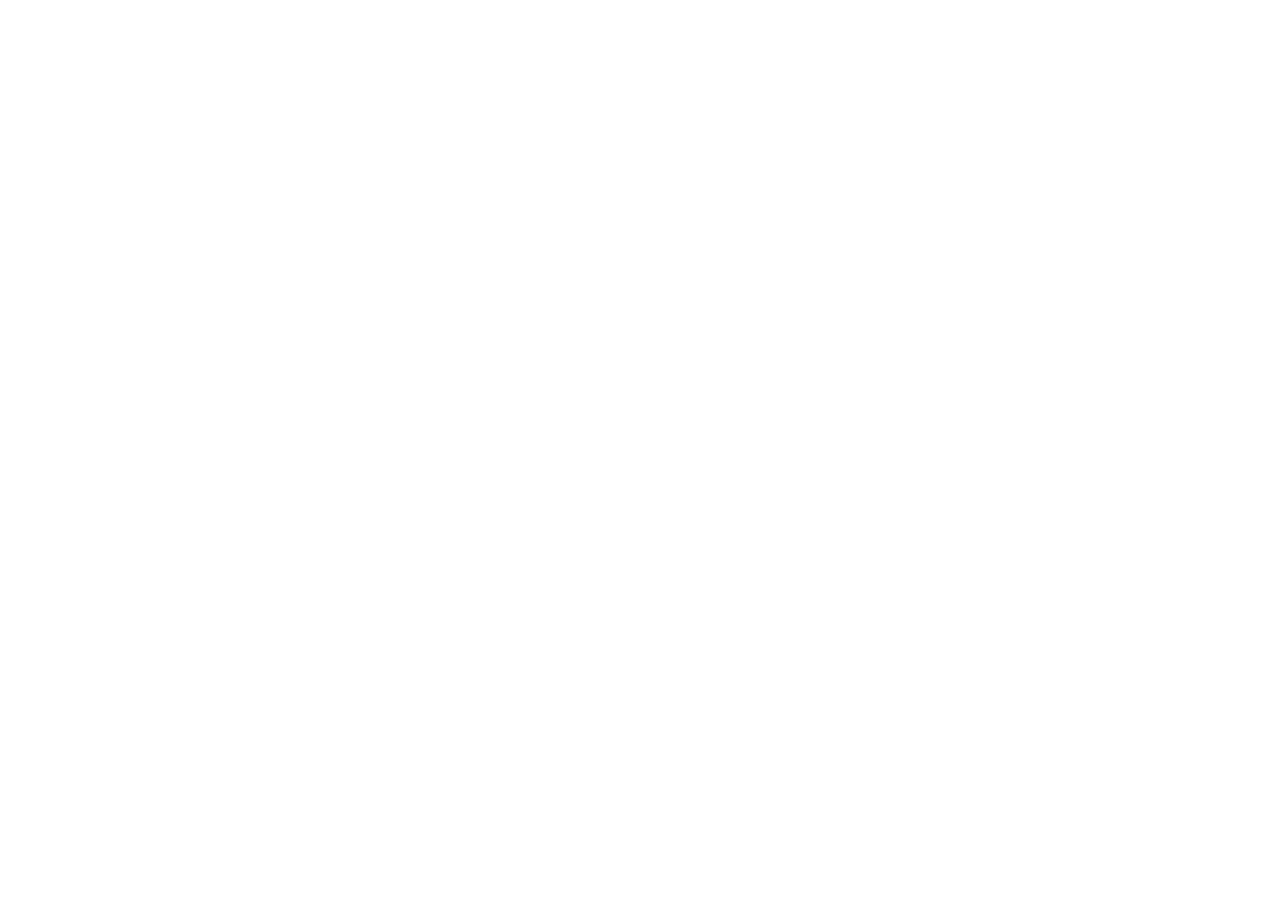
==== commit ac99afa9: "Add HTTPS redirect fallback" ====
--- a/index.html
+++ b/index.html
@@ -8,14 +8,14 @@
 	
 	<!-- <meta http-equiv="Content-Security-Policy" content="base-uri 'self'; object-src 'none'; style-src 'self' 'unsafe-inline' *.googleapis.com; font-src 'self' *.gstatic.com *.cloudinary.com; script-src 'nonce-42752811' 'strict-dynamic' 'unsafe-inline' https: http:"> -->
 
-	<link rel="manifest" href="/owlmark-media/wp-content/themes/sembyotic/site.webmanifest?v=1787964212">
+	<link rel="manifest" href="/wp-content/themes/sembyotic/site.webmanifest?v=1787964212">
 <meta name="msapplication-config" content="/wp-content/themes/sembyotic/browserconfig.xml?v=1787964212">
 <meta name="application-name" content="Owlmark Media">
-<link rel="apple-touch-icon" sizes="180x180" href="/owlmark-media/wp-content/themes/sembyotic/img/favicons/apple-touch-icon.png?v=1787964212">
-<link rel="icon" type="image/png" sizes="32x32" href="/owlmark-media/wp-content/themes/sembyotic/img/favicons/favicon-32x32.png?v=1787964212">
-<link rel="icon" type="image/png" sizes="16x16" href="/owlmark-media/wp-content/themes/sembyotic/img/favicons/favicon-16x16.png?v=1787964212">
-<link rel="shortcut icon" href="/owlmark-media/wp-content/themes/sembyotic/img/favicons/favicon.ico?v=1787964212">
-<link rel="mask-icon" color="#f25a2c" href="/owlmark-media/wp-content/themes/sembyotic/img/favicons/safari-pinned-tab.svg?v=1787964212">
+<link rel="apple-touch-icon" sizes="180x180" href="/wp-content/themes/sembyotic/img/favicons/apple-touch-icon.png?v=1787964212">
+<link rel="icon" type="image/png" sizes="32x32" href="/wp-content/themes/sembyotic/img/favicons/favicon-32x32.png?v=1787964212">
+<link rel="icon" type="image/png" sizes="16x16" href="/wp-content/themes/sembyotic/img/favicons/favicon-16x16.png?v=1787964212">
+<link rel="shortcut icon" href="/wp-content/themes/sembyotic/img/favicons/favicon.ico?v=1787964212">
+<link rel="mask-icon" color="#f25a2c" href="/wp-content/themes/sembyotic/img/favicons/safari-pinned-tab.svg?v=1787964212">
 <meta name="msapplication-TileColor" content="#f25a2c">
 <meta name="theme-color" content="#ffffff">
 <meta name="apple-mobile-web-app-title" content="Owlmark Media">
@@ -23,7 +23,7 @@
 <!-- Search Engine Optimization by Rank Math PRO - https://rankmath.com/ -->
 <meta name="description" content="Owlmark Media is a digital marketing agency focused on providing B2B companies with digital marketing solutions including paid advertising, SEO, and web management."/>
 <meta name="robots" content="follow, index, max-snippet:-1, max-video-preview:-1, max-image-preview:large"/>
-<link rel="canonical" href="/owlmark-media/" />
+<link rel="canonical" href="/" />
 <meta property="og:locale" content="en_US" />
 <meta property="og:type" content="website" />
 <meta property="og:title" content="Owlmark Media | B2B-Focused Digital Marketing Agency" />
@@ -48,22 +48,22 @@
 img:is([sizes=auto i],[sizes^="auto," i]){contain-intrinsic-size:3000px 1500px}
 /*# sourceURL=wp-img-auto-sizes-contain-inline-css */
 </style>
-<link rel='stylesheet' id='main-css-css' href='/owlmark-media/wp-content/themes/sembyotic/css/main.min.css?ver=1787964212' type='text/css' media='all' />
-<link rel='stylesheet' id='blocks-css' href='/owlmark-media/wp-content/themes/sembyotic/css/blocks-theme.min.css?ver=1787964212' type='text/css' media='all' />
+<link rel='stylesheet' id='main-css-css' href='/wp-content/themes/sembyotic/css/main.min.css?ver=1787964212' type='text/css' media='all' />
+<link rel='stylesheet' id='blocks-css' href='/wp-content/themes/sembyotic/css/blocks-theme.min.css?ver=1787964212' type='text/css' media='all' />
 <style id="local-client-marquee-css">
 .clients{display:block!important;overflow:hidden;padding:0 0 7vw!important}.clients-title{position:relative;display:block;margin:0 auto 3.8rem!important;width:min(90%,1120px);text-align:center;font-size:clamp(2.25rem,5vw,5.25rem)!important;font-weight:800!important;line-height:.95;color:#080b18}.clients-title::after{content:"";display:block;width:clamp(4rem,8vw,7.5rem);height:.16em;margin:.42em auto 0;background:#f25a2c}.clients-marquee{display:grid;gap:2.35rem;width:100%;overflow:hidden}.clients-marquee-row{width:100%;overflow:hidden}.clients-marquee-track{display:flex;width:max-content;align-items:center;gap:clamp(3rem,6vw,7.5rem);animation:clientsMarqueeLtr 42s linear infinite;will-change:transform}.clients-marquee-row:nth-child(2) .clients-marquee-track{animation-name:clientsMarqueeRtl;animation-duration:48s}.clients-marquee-item{display:grid;width:clamp(150px,13vw,230px);height:clamp(70px,7vw,110px);flex:0 0 auto;place-items:center;filter:grayscale(100%) brightness(0);opacity:.92}.clients-marquee-item picture,.clients-marquee-item figure{display:grid;width:100%;height:100%;place-items:center}.clients-marquee-item img{display:block;max-width:100%;max-height:74%;object-fit:contain}.clients-marquee:hover .clients-marquee-track{animation-play-state:paused}@keyframes clientsMarqueeRtl{from{transform:translate3d(0,0,0)}to{transform:translate3d(-50%,0,0)}}@keyframes clientsMarqueeLtr{from{transform:translate3d(-50%,0,0)}to{transform:translate3d(0,0,0)}}@media (max-width:679px){.clients{padding-bottom:18vw!important}.clients-title{margin-bottom:2.4rem!important}.clients-title::after{height:.14em}.clients-marquee{gap:1.3rem}.clients-marquee-track{gap:2.25rem;animation-duration:32s}.clients-marquee-row:nth-child(2) .clients-marquee-track{animation-duration:36s}.clients-marquee-item{width:130px;height:66px}}
 </style>
 <style id="local-mobile-splash-css">
-@media (max-width:1023px){.splash{position:relative;min-height:100svh;margin-top:calc(var(--header-height,0px)*-1);margin-bottom:0!important;overflow:hidden;background:#161d27;box-shadow:none;color:#fff;z-index:0}.splash-container{display:block;position:absolute;inset:0;width:100%;height:100%;background-color:#161d27;touch-action:pan-y}.splash-container canvas{display:block;position:absolute;inset:0;width:100%!important;height:100%!important}.splash-container #splash-gradients{opacity:.28;--gradient-color-1:#020518;--gradient-color-2:#020518;--gradient-color-3:#f25a2c;--gradient-color-4:#008791}.splash-noise{position:absolute;inset:0;background:url(/owlmark-media/wp-content/themes/sembyotic/img/noise.webp);opacity:.5}.splash-heatzone{position:absolute;inset:0;width:auto;height:auto;left:auto;top:auto;translate:none;z-index:1}.splash-title{display:none!important}.splash-claim{position:absolute;left:50%;bottom:7vh;translate:-50% 0;width:max-content;max-width:90%;padding:0;color:#fff;font-size:clamp(.9rem,3.8vw,1.12rem);text-align:center;z-index:2}.splash-claim i{display:none}.splash-claim>span>span{animation:none!important}.splash-claim>span>span+span{display:none}}
+@media (max-width:1023px){.splash{position:relative;min-height:100svh;margin-top:calc(var(--header-height,0px)*-1);margin-bottom:0!important;overflow:hidden;background:#161d27;box-shadow:none;color:#fff;z-index:0}.splash-container{display:block;position:absolute;inset:0;width:100%;height:100%;background-color:#161d27;touch-action:pan-y}.splash-container canvas{display:block;position:absolute;inset:0;width:100%!important;height:100%!important}.splash-container #splash-gradients{opacity:.28;--gradient-color-1:#020518;--gradient-color-2:#020518;--gradient-color-3:#f25a2c;--gradient-color-4:#008791}.splash-noise{position:absolute;inset:0;background:url(/wp-content/themes/sembyotic/img/noise.webp);opacity:.5}.splash-heatzone{position:absolute;inset:0;width:auto;height:auto;left:auto;top:auto;translate:none;z-index:1}.splash-title{display:none!important}.splash-claim{position:absolute;left:50%;bottom:7vh;translate:-50% 0;width:max-content;max-width:90%;padding:0;color:#fff;font-size:clamp(.9rem,3.8vw,1.12rem);text-align:center;z-index:2}.splash-claim i{display:none}.splash-claim>span>span{animation:none!important}.splash-claim>span>span+span{display:none}}
 </style>
 <style id="local-brand-css">
 .header-logo-wrap a{display:flex;align-items:center}.owlmark-logo{display:block;width:clamp(6.8rem,11vw,9.4rem);height:auto;max-height:2.4rem;object-fit:contain;object-position:left center}.owlmark-honeypot{position:absolute!important;left:-9999px!important;width:1px!important;height:1px!important;opacity:0!important;pointer-events:none!important}.owlmark-contact-form .form-message{margin-top:1rem;font-size:1rem;line-height:1.4}.owlmark-contact-form .form-message.is-success{color:#008791}.owlmark-contact-form .form-message.is-error{color:#f25a2c}@media (max-width:679px){.owlmark-logo{width:8.8rem;max-height:2.45rem}.owlmark-contact-form .form-field-wrap{display:block;position:relative;min-height:auto;margin:0 0 1.15rem;padding:0;border:0}.owlmark-contact-form .form-field-wrap::before,.owlmark-contact-form .form-field-wrap::after{display:none!important;content:none!important}.owlmark-contact-form .form-label{display:block;margin:0 0 .35rem;font-size:1rem!important;font-weight:500;line-height:1.2}.owlmark-contact-form .form-field{display:block;width:100%;min-height:2.75rem;padding:.45rem 0;border:0;border-bottom:1px solid #d9dadf;border-radius:0;background:transparent;font-size:1rem;line-height:1.35;box-shadow:none;appearance:none}.owlmark-contact-form textarea.form-field{min-height:7rem;resize:vertical}.owlmark-contact-form .form-field-wrap-submit{margin-top:.5rem}.owlmark-contact-form .form-field-wrap-submit .form-field{min-height:auto;padding:.25rem 0 0;border:0;font-size:clamp(2.45rem,14vw,3.6rem);font-weight:600;line-height:1.05;text-align:left}}.footer-menu{grid-template-columns:repeat(3,minmax(0,1fr))}
 </style>
 
 
-<link rel="icon" href="/owlmark-media/wp-content/uploads/cropped-sembyotic-bug-32x32.png" sizes="32x32" />
-<link rel="icon" href="/owlmark-media/wp-content/uploads/cropped-sembyotic-bug-192x192.png" sizes="192x192" />
-<link rel="apple-touch-icon" href="/owlmark-media/wp-content/uploads/cropped-sembyotic-bug-180x180.png" />
+<link rel="icon" href="/wp-content/uploads/cropped-sembyotic-bug-32x32.png" sizes="32x32" />
+<link rel="icon" href="/wp-content/uploads/cropped-sembyotic-bug-192x192.png" sizes="192x192" />
+<link rel="apple-touch-icon" href="/wp-content/uploads/cropped-sembyotic-bug-180x180.png" />
 <meta name="msapplication-TileImage" content="/wp-content/uploads/cropped-sembyotic-bug-270x270.png" />
 
 	<script type="application/ld+json">// <![CDATA[ 
@@ -83,6 +83,14 @@
 		
 		
 	
+<script>
+(() => {
+  const localHosts = ["localhost", "127.0.0.1", ""];
+  if (window.location.protocol === "http:" && !localHosts.includes(window.location.hostname)) {
+    window.location.replace("https://" + window.location.host + window.location.pathname + window.location.search + window.location.hash);
+  }
+})();
+</script>
 </head>
 
 
@@ -92,8 +100,8 @@
 <header class="header">
 	<div class="header-nav">
 		<div class="header-logo-wrap">
-			<a href="/owlmark-media/" title="Home">
-				<img class="logo owlmark-logo" src="/owlmark-media/wp-content/uploads/owlmark-media-logo.png" alt="Owlmark Media" width="1954" height="496">
+			<a href="/" title="Home">
+				<img class="logo owlmark-logo" src="/wp-content/uploads/owlmark-media-logo.png" alt="Owlmark Media" width="1954" height="496">
 			</a>
 		</div>
 		
@@ -124,8 +132,8 @@
 					<h3 class="header-menu-title"><div>Pages</div></h3>
 
 					<ul class="header-menu-list">
-						<li class="menu-item"><a href="/owlmark-media/#services">Services</a></li>
-<li class="menu-item"><a href="/owlmark-media/contact/">Contact</a></li>
+						<li class="menu-item"><a href="/#services">Services</a></li>
+<li class="menu-item"><a href="/contact/">Contact</a></li>
 					</ul>
 				</nav>
 
@@ -193,9 +201,9 @@
 		}
 	</style>
 			
-	<script data-cfasync="false" src="/owlmark-media/cdn-cgi/scripts/5c5dd728/cloudflare-static/email-decode.min.js"></script><script nonce="42752811" type="x-shader/x-vertex" id="splash-vertexshader">attribute float size; attribute vec3 customColor; varying vec3 vColor; void main(){vColor = customColor; vec4 mvPosition = modelViewMatrix * vec4( position, 1.0 ); gl_PointSize = size * ( 300.0 / -mvPosition.z ); gl_Position = projectionMatrix * mvPosition;}</script>
+	<script data-cfasync="false" src="/cdn-cgi/scripts/5c5dd728/cloudflare-static/email-decode.min.js"></script><script nonce="42752811" type="x-shader/x-vertex" id="splash-vertexshader">attribute float size; attribute vec3 customColor; varying vec3 vColor; void main(){vColor = customColor; vec4 mvPosition = modelViewMatrix * vec4( position, 1.0 ); gl_PointSize = size * ( 300.0 / -mvPosition.z ); gl_Position = projectionMatrix * mvPosition;}</script>
 	<script nonce="42752811" type="x-shader/x-fragment" id="splash-fragmentshader">uniform vec3 color; uniform sampler2D pointTexture; varying vec3 vColor; void main(){gl_FragColor = vec4( color * vColor, 1.0 ); gl_FragColor = gl_FragColor * texture2D(pointTexture, gl_PointCoord);}</script>
-	<script nonce="42752811" type="module" src="/owlmark-media/wp-content/themes/sembyotic/js/splash.js"></script>
+	<script nonce="42752811" type="module" src="/wp-content/themes/sembyotic/js/splash.js"></script>
 </section>
 
 
@@ -383,7 +391,7 @@
 
 <footer class="footer">
 	<div class="footer-inner">
-		<a class="footer-link cursor-arrow" href="/owlmark-media/contact/" data-slug="{&quot;duration&quot;:20}">Get started<i></i>&nbsp;&nbsp;</a>
+		<a class="footer-link cursor-arrow" href="/contact/" data-slug="{&quot;duration&quot;:20}">Get started<i></i>&nbsp;&nbsp;</a>
 		<div class="footer-claim" data-slug="{&quot;duration&quot;:15}">Award-winning digital marketing agency based in Lucknow, India<i></i></div>
 
 		<div class="footer-menu">
@@ -410,8 +418,8 @@
 				<h3 class="footer-menu-title"><span>Legals</span></h3>
 				
 				<ul>
-					<li class="menu-item"><a rel="privacy-policy" href="/owlmark-media/privacy/">Privacy</a></li>
-					<li class="menu-item"><a href="/owlmark-media/terms-of-use/">Terms of Use</a></li>
+					<li class="menu-item"><a rel="privacy-policy" href="/privacy/">Privacy</a></li>
+					<li class="menu-item"><a href="/terms-of-use/">Terms of Use</a></li>
 					<li><span>© 2026 Owlmark Media</span></li>
 				</ul>
 			</div>
@@ -419,15 +427,15 @@
 	</div>
 </footer>
 
-<script data-cfasync="false" src="/owlmark-media/cdn-cgi/scripts/5c5dd728/cloudflare-static/email-decode.min.js"></script><script type="speculationrules">
+<script data-cfasync="false" src="/cdn-cgi/scripts/5c5dd728/cloudflare-static/email-decode.min.js"></script><script type="speculationrules">
 {"prefetch":[{"source":"document","where":{"and":[{"href_matches":"/*"},{"not":{"href_matches":["/wp-*.php","/wp-admin/*","/wp-content/uploads/*","/wp-content/*","/wp-content/plugins/*","/wp-content/themes/sembyotic/*","/*\\?(.+)"]}},{"not":{"selector_matches":"a[rel~=\"nofollow\"]"}},{"not":{"selector_matches":".no-prefetch, .no-prefetch a"}}]},"eagerness":"conservative"}]}
 </script>
-<script type="text/javascript" nonce="42752811">var SPL_CONSTANTS = {"SITE_URL":"","TPL_DIR_URI":"/owlmark-media/wp-content/themes/sembyotic","SPL_NONCE":"42752811","WP_ENVIRONMENT_TYPE":"production","AJAXURL":"\/wp-admin\/admin-ajax.php"};</script>		<!-- Google Tag Manager (noscript) snippet added by Site Kit -->
+<script type="text/javascript" nonce="42752811">var SPL_CONSTANTS = {"SITE_URL":"","TPL_DIR_URI":"/wp-content/themes/sembyotic","SPL_NONCE":"42752811","WP_ENVIRONMENT_TYPE":"production","AJAXURL":"\/wp-admin\/admin-ajax.php"};</script>		<!-- Google Tag Manager (noscript) snippet added by Site Kit -->
 		
-		<script type="text/javascript" src="/owlmark-media/wp-content/themes/sembyotic/js/simplo.js?ver=1787964212" id="spl_bundle-js"nonce="42752811"></script>
-<script type="text/javascript" src="/owlmark-media/wp-content/themes/sembyotic/js/barba.min.js?ver=1787964212" id="barba-js"nonce="42752811"></script>
-<script type="text/javascript" src="/owlmark-media/wp-content/themes/sembyotic/js/main.min.js?ver=1787964212" id="main-js-js"nonce="42752811"></script>
-<script type="text/javascript" async data-no-optimize="1" src="/owlmark-media/wp-content/plugins/perfmatters/vendor/instant-page/pminstantpage.min.js?ver=2.3.0" id="perfmatters-instant-page-js"nonce="42752811"></script>
+		<script type="text/javascript" src="/wp-content/themes/sembyotic/js/simplo.js?ver=1787964212" id="spl_bundle-js"nonce="42752811"></script>
+<script type="text/javascript" src="/wp-content/themes/sembyotic/js/barba.min.js?ver=1787964212" id="barba-js"nonce="42752811"></script>
+<script type="text/javascript" src="/wp-content/themes/sembyotic/js/main.min.js?ver=1787964212" id="main-js-js"nonce="42752811"></script>
+<script type="text/javascript" async data-no-optimize="1" src="/wp-content/plugins/perfmatters/vendor/instant-page/pminstantpage.min.js?ver=2.3.0" id="perfmatters-instant-page-js"nonce="42752811"></script>
 
 </body>
 </html>
--- a/wp-content/themes/sembyotic/css/main.min.css
+++ b/wp-content/themes/sembyotic/css/main.min.css
@@ -0,0 +1 @@
+*{box-sizing:border-box}html,body,div,span,applet,object,iframe,h1,h2,h3,h4,h5,h6,p,blockquote,pre,a,abbr,acronym,address,big,cite,code,del,dfn,em,img,ins,kbd,q,s,samp,small,strike,strong,sub,sup,tt,var,b,u,i,center,dl,dt,dd,ol,ul,li,fieldset,form,label,legend,table,caption,tbody,tfoot,thead,tr,th,td,article,aside,canvas,details,embed,figure,figcaption,footer,header,hgroup,menu,nav,output,ruby,section,summary,time,mark,audio,video{margin:0;padding:0;border:0;font-size:100%;font:inherit;vertical-align:baseline}article,aside,details,figcaption,figure,footer,header,hgroup,menu,nav,section,picture{display:block}ol,ul{list-style:none}blockquote,q{quotes:none}blockquote:before,blockquote:after,q:before,q:after{content:"";content:none}table{border-collapse:collapse;border-spacing:0}input,button,textarea{color:inherit;font-family:inherit;font-size:inherit;margin:0}label{cursor:pointer}a{color:inherit;text-decoration:inherit}img{max-width:100%;height:auto}b,strong{font-weight:bold}em{font-style:italic}sup{vertical-align:super;font-size:smaller}sub{vertical-align:sub;font-size:smaller}at::before{content:"@"}@font-face{font-family:"Iconfont";src:url("../fonts/icons/sembyotic-icons-v2.eot");src:url("../fonts/icons/sembyotic-icons-v2.eot?#iefix") format("eot"),url("../fonts/icons/sembyotic-icons-v2.woff") format("woff"),url("../fonts/icons/sembyotic-icons-v2.ttf") format("truetype"),url("../fonts/icons/sembyotic-icons-v2.svg#sembyotic-icons-v2") format("svg");font-weight:normal;font-style:normal;font-display:swap}.iconfont,.post-single-nav-item-label::before,.post-single-nav-item-label::after,.post-single-toc-item a::before,.spl-lightbox-nav-item::before,.spl-lightbox-tools::before,a[target=_blank]::after,.external::after,.footer-link i::after,.forward::after,.work-footer-link i::after,.person-more::after,.post-single-share-label::after,.post-single-terms a::after,.cursor-content i::after,.form-field-wrap-submit .form-field::after,.wp-block-button.is-style-forward::after,.projects-all i::after,[class*=iconb-]::before,[class*=icona-]::after,ul.is-style-checkmark>li::marker{display:inline-block;font-family:"Iconfont";font-style:normal;font-weight:normal;text-transform:none;line-height:1;-webkit-font-smoothing:antialiased;-moz-osx-font-smoothing:grayscale}.iconb-angle-r::before,.icona-angle-r::after{content:"!"}.iconb-arrow-br::before,.icona-arrow-br::after{content:'"'}.iconb-arrow-l::before,.icona-arrow-l::after{content:"#"}.iconb-arrow-r::before,.icona-arrow-r::after{content:"$"}.iconb-arrow-tr::before,.icona-arrow-tr::after{content:"%"}.iconb-check::before,.icona-check::after{content:"&"}:root{--icon-angle-r: "!";--icon-arrow-br: '"';--icon-arrow-l: "#";--icon-arrow-r: "$";--icon-arrow-tr: "%";--icon-check: "&"}::-moz-selection{background:#19adb8;color:#fff}::selection{background:#19adb8;color:#fff}b,strong{font-weight:600}p,.editor li,.wysiwyg li,.wp-block-table td{line-height:1.5em}.h,.person-links,.statement,.h4,.editor h4,.editor .h4,.post-single-content-editor h2,.h3,.editor h3,.editor .h3,.h2,.post-single-nav-item-label,.panel-title,.editor h2,.editor .h2,.editor .post-single-nav-item-label,.editor .panel-title,.post-single-content-editor h1,.h1,.editor h1,.editor .h1{font-weight:600;letter-spacing:-0.00625em}.h1,.editor h1,.editor .h1{font-size:2.25em;line-height:1.05}.h2,.post-single-nav-item-label,.panel-title,.editor h2,.editor .h2,.editor .post-single-nav-item-label,.editor .panel-title,.post-single-content-editor h1{line-height:1.1;font-size:2.25em}.h3,.editor h3,.editor .h3{line-height:1.15;font-size:1.25em}.h4,.editor h4,.editor .h4,.post-single-content-editor h2{line-height:1.25;font-size:1.25em}.h5,.post-single-content-editor h3{font-weight:600;font-size:1em;line-height:1.5em}.a-l,.align-left{text-align:left}.a-c,.align-center{text-align:center}.a-r,.align-right{text-align:right}.pt-n{padding-top:0}.pb-n{padding-bottom:0}.pt-s{padding-top:5%}.pb-s{padding-bottom:5%}.pt-m{padding-top:10%}.pb-m{padding-bottom:10%}.pt-l{padding-top:15%}.pb-l{padding-bottom:15%}.mt-n{margin-top:0}.mb-n{margin-bottom:0}.mt-xs{margin-top:2.5%}.mb-xs{margin-bottom:2.5%}.mt-s{margin-top:5%}.mb-s{margin-bottom:5%}.mt-m{margin-top:10%}.mb-m{margin-bottom:10%}.mt-l{margin-top:15%}.mb-l{margin-bottom:15%}.o-h{overflow:hidden}.owl>*+*{margin-top:1rem}.owl-s>*+*{margin-top:.625rem}.owl-l>*+*{margin-top:2rem}.bg-img{background-size:cover;background-position:center}:root{--wrap-width: 12;--wrap-column-width: 75px;--wrap-gutter-width: 20px;--wrap-paddings: 5%;--wrap-margins: auto}.w,.w-xl,.w-l,.w-m,.w-s,.w-xs,.w-f,.w-c{width:100%;margin-left:var(--wrap-margins);margin-right:var(--wrap-margins);padding-left:var(--wrap-paddings);padding-right:var(--wrap-paddings);max-width:calc(var(--wrap-width)*(var(--wrap-column-width) + var(--wrap-gutter-width)) - var(--wrap-gutter-width) + var(--wrap-paddings)*2)}.w-f{max-width:none}.w-xs{--wrap-width: 6}.w-s{--wrap-width: 8}.w-m{--wrap-width: 10}.w-l{--wrap-width: 12}.w-xl{--wrap-width: 14}.reset{-webkit-appearance:none;-moz-appearance:none;appearance:none;background:none;border:none;padding:0;margin:0;border-radius:0;padding:0;font-family:inherit;color:inherit}.compressor>*:first-child{margin-top:0}.compressor>*:last-child{margin-bottom:0}.trigger-label,#header-menu-label{display:block}.trigger-overlay,.job-offer-single-overlay{visibility:hidden;pointer-events:none;position:fixed;inset:0;cursor:auto}.trigger-input,#job-offer-single-input,#header-menu-input{display:none}.trigger-input:checked~.trigger-drawer,.trigger-input:checked~.job-offer-single-panel,#job-offer-single-input:checked~.trigger-drawer,#job-offer-single-input:checked~.job-offer-single-panel,.trigger-input:checked~.header-menu,#job-offer-single-input:checked~.header-menu,#header-menu-input:checked~.trigger-drawer,#header-menu-input:checked~.job-offer-single-panel,#header-menu-input:checked~.header-menu{visibility:visible}.trigger-input:checked~.trigger-overlay,.trigger-input:checked~.job-offer-single-overlay,#job-offer-single-input:checked~.trigger-overlay,#job-offer-single-input:checked~.job-offer-single-overlay,#header-menu-input:checked~.trigger-overlay,#header-menu-input:checked~.job-offer-single-overlay{visibility:visible;pointer-events:auto}.trigger-drawer,.job-offer-single-panel,.header-menu{visibility:hidden}.dropdown-label{display:block}.dropdown-input{display:none}.dropdown-input:checked~.dropdown-drawer{max-height:none}.dropdown-drawer{overflow:hidden;max-height:0;transition:max-height .5s cubic-bezier(0.85, 0, 0.15, 1)}.dropdown-drawer-inner>*:first-child{margin-top:0}.dropdown-drawer-inner>*:last-child{margin-bottom:0}.panel-input{display:none}.panel-input:checked~.panel-drawer{visibility:visible}.panel-drawer{position:fixed;display:flex;flex-direction:column;top:0;left:0;width:100%;height:100%;visibility:hidden;background:#161d27;color:#f25a2c;z-index:110}.panel-pixels{display:none}.panel-header{padding:5% 5% 0 5%}.panel-title{margin:.125em 0 .375em 0}.panel-close{font-size:.875em}.panel-close>label{display:flex;justify-content:flex-end}.panel-close svg{stroke:#f25a2c;fill:none;width:1em;margin-left:.75em}.panel-content{flex-grow:1;overflow-y:overlay;padding:0 5% 5% 5%}.clamp,.post-single-toc-item a span,.post-title{-webkit-box-orient:vertical;text-overflow:ellipsis;display:-webkit-box;overflow:hidden}.ratio,.project-single-img,.person-img,.post-related-img,.post-single-author-img,.post-single-img,.post-img,.contact-info-address .wp-block-image{position:relative;overflow:hidden;width:100%}.ratio>img,.project-single-img>img,.person-img>img,.post-related-img>img,.post-single-author-img>img,.post-single-img>img,.post-img>img,.contact-info-address .wp-block-image>img{position:absolute;top:0;left:0;height:100%;width:100%;-o-object-fit:cover;object-fit:cover}a[target=_blank]::after,.external::after,.footer-link i::after,.forward::after,.work-footer-link i::after,.person-more::after,.post-single-share-label::after,.post-single-terms a::after,.cursor-content i::after,.form-field-wrap-submit .form-field::after,.wp-block-button.is-style-forward::after,.projects-all i::after{content:"   " var(--icon-arrow-tr);font-size:.55em}.link,.form-field-wrap-submit .form-field{transition:color .4s}.link:hover,.form-field-wrap-submit .form-field:hover{color:#f25a2c}.udl,.udl-out,.person-more,.udl-in,.editor a,.wp-block-table a{text-decoration:none;background-repeat:no-repeat;background-image:linear-gradient(currentColor, currentColor);transition:background-size .5s cubic-bezier(1, 0, 0, 1),background-position 0s .5s,color .5s}.udl:hover,.udl-out:hover,.person-more:hover,.udl-in:hover,.editor a:hover,.wp-block-table a:hover{color:#f25a2c}.udl-in,.editor a,.wp-block-table a{background-position:bottom right;background-size:100% .0625em}.udl-in:hover,.editor a:hover,.wp-block-table a:hover{background-position:bottom left;background-size:0% .0625em}.udl-out,.person-more{background-position:bottom left;background-size:0% .0625em}.udl-out:hover,.person-more:hover{background-position:bottom right;background-size:100% .0625em}.statement{line-height:1.2em}.statement::before{content:"     "}.slug,*[data-slug]{white-space:pre;overflow:hidden;display:flex;width:100%;align-items:center}.slug>*,*[data-slug]>*{display:flex;align-items:center}.slug>*>*,*[data-slug]>*>*{animation:slug 10s infinite linear}@keyframes slug{0%{transform:translateX(0)}100%{transform:translateX(-100%)}}.pagination,.archive-pagination{display:flex}.page-numbers{text-decoration:none;padding:.75em}.page-numbers:not(.current):not(:hover){color:#a09fa0}.page-numbers.current{font-weight:600}@media screen and (min-width: 680px){.h1,.editor h1,.editor .h1{font-size:3.5em}.h2,.post-single-nav-item-label,.panel-title,.editor h2,.editor .h2,.post-single-content-editor h1{font-size:2.75rem}.h3,.editor h3,.editor .h3{font-size:1.625rem}.h4,.editor h4,.editor .h4,.post-single-content-editor h2{font-size:1.375rem}.h5,.post-single-content-editor h3{font-size:1.125em}.softload{--softload-duration: 1000}.softload img{opacity:0;transition:opacity calc(var(--softload-duration)*1ms)}.softload.loaded img{opacity:1}.slide,.client,.butcher::before,.butcher::after,.wp-block-table.is-style-features td,.butcher-line::before,.butcher-word::before,.butcher-letter::before,.butcher-line::after,.butcher-word::after,.butcher-letter::after{--slide-index: 0;--slide-delay: 0;--slide-step: 50;--slide-duration: 600;--slide-translate: 35%;--slide-bezier: cubic-bezier(0,.9,.3,1);transition-property:translate,opacity;transition-delay:calc((var(--slide-index)*var(--slide-step) + var(--slide-delay))*1ms);transition-timing-function:var(--slide-bezier);transition-duration:calc(var(--slide-duration)*1ms)}.slide-out,.asleep:not(.awake) .butcher.awakable::before,.asleep:not(.awake) .butcher.awakable::after,.butcher.asleep:not(.awake)::before,.butcher.asleep:not(.awake)::after,.clients.asleep:not(.awake) .client,.slide.asleep:not(.awake),.asleep.client:not(.awake),.wp-block-table.is-style-features td.asleep:not(.awake),.asleep:not(.awake) .slide.awakable,.asleep:not(.awake) .awakable.client,.asleep:not(.awake) .wp-block-table.is-style-features td.awakable,.wp-block-table.is-style-features .asleep:not(.awake) td.awakable,.wp-block-table.is-style-features tr:not(.awake) td,.asleep:not(.awake) .awakable.butcher-line::before,.asleep:not(.awake) .awakable.butcher-word::before,.asleep:not(.awake) .awakable.butcher-letter::before,.asleep:not(.awake) .awakable.butcher-line::after,.asleep:not(.awake) .awakable.butcher-word::after,.asleep:not(.awake) .awakable.butcher-letter::after,.asleep.butcher-line:not(.awake)::before,.asleep.butcher-word:not(.awake)::before,.asleep.butcher-letter:not(.awake)::before,.asleep.butcher-line:not(.awake)::after,.asleep.butcher-word:not(.awake)::after,.asleep.butcher-letter:not(.awake)::after{--slide-bezier: ease-in;opacity:0;translate:0 var(--slide-translate)}.slide-in{--slide-bezier: cubic-bezier(0,.9,.3,1);opacity:1;translate:none}.butcher,.butcher-line,.butcher-word,.butcher-letter{--butcher-index: 0;--butcher-step: 100;--butcher-delay: 0;--butcher-duration: 1000;--butcher-color: #19adb8;--butcher-bezier: cubic-bezier(.5,0,1,.5)}.butcher::before,.butcher-line::before,.butcher-word::before,.butcher-letter::before,.butcher::after,.butcher-line::after,.butcher-word::after,.butcher-letter::after{--slide-translate: 100%}.butcher::after,.butcher-line::after,.butcher-word::after,.butcher-letter::after{--slide-delay: 500}.butcher-line{--butcher-delay: 0;--butcher-step: 100;--butcher-duration: 300}.butcher-line>span{display:inline-block;overflow:hidden;margin:-0.125em 0;line-height:normal}.butcher-line>span>span{display:inline-block;transform-origin:left bottom;transform:translateY(100%) rotate(0deg);transition-property:transform;transition-duration:calc(var(--butcher-duration)*1ms);transition-timing-function:var(--butcher-bezier);transition-delay:calc((var(--butcher-delay) + (var(--butcher-total-items) - var(--butcher-index))*var(--butcher-step))*1ms)}.butcher-line.butcher-in,.work-item-link:hover .work-item-title .butcher-line,.post-single-nav-item-link:hover .butcher-line,.form-field-wrap.awake .butcher-line.form-label,.form-field-wrap.awake .form-choice>span>strong.butcher-line,.form-field-wrap.awake .form-choice>span>small.butcher-line,.form-field-wrap-submit.awake .butcher-line.form-field,.accordion-input:checked~.accordion-drawer .butcher-line,.project.awake .butcher-line,.hero.awake .hero-description p.butcher-line,.awake .step-content .butcher-line,.asleep.awake .butcher-line.awakable,.butcher-line.asleep.awake{--butcher-duration: 600;--butcher-bezier: cubic-bezier(0,.9,.3,1)}.butcher-line.butcher-in>span>span,.work-item-link:hover .work-item-title .butcher-line>span>span,.post-single-nav-item-link:hover .butcher-line>span>span,.form-field-wrap.awake .butcher-line.form-label>span>span,.form-field-wrap.awake .form-choice>span>strong.butcher-line>span>span,.form-field-wrap.awake .form-choice>span>small.butcher-line>span>span,.form-field-wrap-submit.awake .butcher-line.form-field>span>span,.accordion-input:checked~.accordion-drawer .butcher-line>span>span,.project.awake .butcher-line>span>span,.hero.awake .hero-description p.butcher-line>span>span,.awake .step-content .butcher-line>span>span,.asleep.awake .butcher-line.awakable>span>span,.butcher-line.asleep.awake>span>span{transform:translate3d(0, 0, 0);transition-delay:calc(var(--butcher-delay)*1ms + var(--butcher-index)*var(--butcher-step)*1ms)}.butcher-line:before,.butcher-line:after{vertical-align:30%}.butcher-word>span{display:inline-block;overflow:hidden;line-height:normal;margin:-0.125em 0;line-height:normal}.butcher-word>span>span{display:inline-block;transform-origin:left bottom;transform:translateY(100%) rotate(6deg);transition-property:transform;transition-duration:calc(var(--butcher-duration)*1ms);transition-timing-function:var(--butcher-bezier);transition-delay:calc((var(--butcher-delay) + (var(--butcher-total-items) - var(--butcher-index))*var(--butcher-step))*1ms)}.butcher-word.butcher-in,.work-item-link:hover .work-item-title .butcher-word.butcher-line,.post-single-nav-item-link:hover .butcher-word.butcher-line,.form-field-wrap.awake .butcher-word.form-label,.form-field-wrap.awake .form-choice>span>strong.butcher-word,.form-field-wrap.awake .form-choice>span>small.butcher-word,.form-field-wrap-submit.awake .butcher-word.form-field,.accordion-input:checked~.accordion-drawer .butcher-word.butcher-line,.project.awake .butcher-word.butcher-line,.hero.awake .hero-description p.butcher-word,.awake .step-content .butcher-word.butcher-line,.asleep.awake .butcher-word.awakable,.butcher-word.asleep.awake{--butcher-duration: 600;--butcher-bezier: cubic-bezier(0,.9,.3,1)}.butcher-word.butcher-in>span>span,.work-item-link:hover .work-item-title .butcher-word.butcher-line>span>span,.post-single-nav-item-link:hover .butcher-word.butcher-line>span>span,.form-field-wrap.awake .butcher-word.form-label>span>span,.form-field-wrap.awake .form-choice>span>strong.butcher-word>span>span,.form-field-wrap.awake .form-choice>span>small.butcher-word>span>span,.form-field-wrap-submit.awake .butcher-word.form-field>span>span,.accordion-input:checked~.accordion-drawer .butcher-word.butcher-line>span>span,.project.awake .butcher-word.butcher-line>span>span,.hero.awake .hero-description p.butcher-word>span>span,.awake .step-content .butcher-word.butcher-line>span>span,.asleep.awake .butcher-word.awakable>span>span,.butcher-word.asleep.awake>span>span{transform:translate3d(0, 0, 0);transition-delay:calc(var(--butcher-delay)*1ms + var(--butcher-index)*var(--butcher-step)*1ms)}.butcher-word:before,.butcher-word:after{vertical-align:30%}.butcher-letter{--butcher-step: 25}.butcher-letter>span{display:inline-block}.butcher-letter>span>span{overflow:hidden;display:inline-flex;margin:-0.125em 0;line-height:normal}.butcher-letter>span>span>span{display:inline-block;animation-duration:calc(var(--butcher-duration)*1ms);animation-delay:calc((var(--butcher-delay) + var(--butcher-index)*var(--butcher-step))*1ms)}.butcher-letter.butcher-out-in>span>span>span{transform-origin:left bottom;transform:translateY(100%) rotate(5deg);transition-property:transform;transition-duration:calc(var(--butcher-duration)*1ms);transition-delay:calc((var(--butcher-delay) + (var(--butcher-total-items) - var(--butcher-index))*var(--butcher-step))*1ms);transition-timing-function:cubic-bezier(0.28, 0, 0.79, 0)}.butcher-letter.butcher-out-in.butcher-in>span>span>span,.work-item-link:hover .work-item-title .butcher-letter.butcher-out-in.butcher-line>span>span>span,.post-single-nav-item-link:hover .butcher-letter.butcher-out-in.butcher-line>span>span>span,.form-field-wrap.awake .butcher-letter.butcher-out-in.form-label>span>span>span,.form-field-wrap.awake .form-choice>span>strong.butcher-letter.butcher-out-in>span>span>span,.form-field-wrap.awake .form-choice>span>small.butcher-letter.butcher-out-in>span>span>span,.form-field-wrap-submit.awake .butcher-letter.butcher-out-in.form-field>span>span>span,.accordion-input:checked~.accordion-drawer .butcher-letter.butcher-out-in.butcher-line>span>span>span,.project.awake .butcher-letter.butcher-out-in.butcher-line>span>span>span,.hero.awake .hero-description p.butcher-letter.butcher-out-in>span>span>span,.awake .step-content .butcher-letter.butcher-out-in.butcher-line>span>span>span,.asleep.awake .butcher-letter.butcher-out-in.awakable>span>span>span,.butcher-letter.butcher-out-in.asleep.awake>span>span>span{transition-delay:calc((var(--butcher-delay) + var(--butcher-index)*var(--butcher-step))*1ms);transition-timing-function:cubic-bezier(0, 0.92, 0.23, 1);transform:none;animation-name:butcherLetterColor;animation-duration:calc(var(--butcher-duration)*1ms);animation-delay:calc((var(--butcher-delay) + var(--butcher-index)*var(--butcher-step))*1ms);animation-timing-function:cubic-bezier(0.28, 0.57, 0.36, 0.87)}.butcher-letter.butcher-out-in.reversed>span>span>span{transition-delay:calc((var(--butcher-delay) + var(--butcher-index)*var(--butcher-step))*1ms)}.butcher-letter.butcher-out-in.reversed.butcher-in>span>span>span,.work-item-link:hover .work-item-title .butcher-letter.butcher-out-in.reversed.butcher-line>span>span>span,.post-single-nav-item-link:hover .butcher-letter.butcher-out-in.reversed.butcher-line>span>span>span,.form-field-wrap.awake .butcher-letter.butcher-out-in.reversed.form-label>span>span>span,.form-field-wrap.awake .form-choice>span>strong.butcher-letter.butcher-out-in.reversed>span>span>span,.form-field-wrap.awake .form-choice>span>small.butcher-letter.butcher-out-in.reversed>span>span>span,.form-field-wrap-submit.awake .butcher-letter.butcher-out-in.reversed.form-field>span>span>span,.accordion-input:checked~.accordion-drawer .butcher-letter.butcher-out-in.reversed.butcher-line>span>span>span,.project.awake .butcher-letter.butcher-out-in.reversed.butcher-line>span>span>span,.hero.awake .hero-description p.butcher-letter.butcher-out-in.reversed>span>span>span,.awake .step-content .butcher-letter.butcher-out-in.reversed.butcher-line>span>span>span,.asleep.awake .butcher-letter.butcher-out-in.reversed.awakable>span>span>span,.butcher-letter.butcher-out-in.reversed.asleep.awake>span>span>span{transition-delay:calc((var(--butcher-delay) + (var(--butcher-total-items) - var(--butcher-index))*var(--butcher-step))*1ms)}.butcher-letter.butcher-in-out-in-up{--butcher-step: 14}.butcher-letter.butcher-in-out-in-up.butcher-in>span>span>span,.work-item-link:hover .work-item-title .butcher-letter.butcher-in-out-in-up.butcher-line>span>span>span,.post-single-nav-item-link:hover .butcher-letter.butcher-in-out-in-up.butcher-line>span>span>span,.form-field-wrap.awake .butcher-letter.butcher-in-out-in-up.form-label>span>span>span,.form-field-wrap.awake .form-choice>span>strong.butcher-letter.butcher-in-out-in-up>span>span>span,.form-field-wrap.awake .form-choice>span>small.butcher-letter.butcher-in-out-in-up>span>span>span,.form-field-wrap-submit.awake .butcher-letter.butcher-in-out-in-up.form-field>span>span>span,.accordion-input:checked~.accordion-drawer .butcher-letter.butcher-in-out-in-up.butcher-line>span>span>span,.project.awake .butcher-letter.butcher-in-out-in-up.butcher-line>span>span>span,.hero.awake .hero-description p.butcher-letter.butcher-in-out-in-up>span>span>span,.awake .step-content .butcher-letter.butcher-in-out-in-up.butcher-line>span>span>span,.asleep.awake .butcher-letter.butcher-in-out-in-up.awakable>span>span>span,.butcher-letter.butcher-in-out-in-up.asleep.awake>span>span>span{animation-name:waveOutIn}.butcher-letter.butcher-in-out-in-down{--butcher-step: 14}.butcher-letter.butcher-in-out-in-down.butcher-out>span>span>span{animation-name:waveOutIn;animation-direction:reverse}@keyframes butcherLetterColor{0%{color:var(--butcher-color)}100%{color:inherit}}.js .butcher:not(.ready),.js .butcher-line:not(.ready),.js .butcher-word:not(.ready),.js .butcher-letter:not(.ready){visibility:hidden}.wave{--wave-index: 0;--wave-step: 14;--wave-delay: 0;--wave-duration: 1000;--wave-color: #19adb8}.wave span{line-height:1.2em}.wave>span{display:inline-block}.wave>span>span{overflow:hidden;display:inline-flex}.wave>span>span>span{display:inline-block;animation-duration:calc(var(--wave-duration)*1ms);animation-delay:calc((var(--wave-delay) + var(--wave-index)*var(--wave-step))*1ms)}.wave.wave-in-out-in-up[data-state=enter]>span>span>span,.wave.wave-in-out-in-up.wave-enter>span>span>span{animation-name:waveOutIn}.wave.wave-in-out-in-down[data-state=enter]>span>span>span,.wave.wave-in-out-in-down.wave-enter>span>span>span{animation-name:waveOutIn;animation-direction:reverse}.wave.wave-out-in{--wave-step: 25;--wave-duration: 1000}.wave.wave-out-in>span>span>span{animation-fill-mode:forwards;transform-origin:left bottom;transform:translateY(85%)}.wave.wave-out-in[data-state=enter]>span>span>span,.wave.wave-out-in.wave-enter>span>span>span{animation-timing-function:cubic-bezier(0, 0.92, 0.23, 1);animation-name:waveIn}.wave.wave-out-in[data-state=leave]>span>span>span,.wave.wave-out-in.wave-leave>span>span>span{transform:none;animation-delay:calc((var(--wave-delay) + (var(--wave-total-item) - var(--wave-index))*var(--wave-step))*1ms);animation-timing-function:cubic-bezier(0.28, 0, 0.79, 0);animation-name:waveOut}@keyframes waveOutIn{0%{color:inherit;animation-timing-function:cubic-bezier(0.8, 0, 1, 1);transform:none}50%{color:var(--wave-color);animation-timing-function:cubic-bezier(0.8, 0, 1, 1);transform:translateY(-80%)}50.1%{color:var(--wave-color);animation-timing-function:cubic-bezier(0, 1, 1, 1);transform:translateY(80%)}100%{color:inherit;animation-timing-function:cubic-bezier(0, 1, 1, 1);transform:none}}@keyframes waveIn{from{color:var(--wave-color);transform:translateY(85%) rotate(5deg)}to{color:inherit;transform:none}}@keyframes waveOut{from{color:inherit;transform:none}to{color:var(--wave-color);transform:translateY(85%) rotate(5deg)}}@keyframes shine{0%{color:inherit}50%{color:#19adb8}50.1%{color:#19adb8}100%{color:inherit}}.js .wave:not(.ready),.js .wave-asleep:not(.ready){visibility:hidden}.pixels{--columns: 14;--rows: 8;--color: #ecedf0;--delay: 0;--duration: 800;display:flex;flex-wrap:wrap;position:fixed;inset:0;pointer-events:none;z-index:900}.pixels[data-direction=vertical]{--transform-origin: center bottom}.pixels[data-direction=vertical].reversed{--transform-origin: center top}.pixels[data-direction=horizontal]{--transform-origin: left center;flex-direction:column}.pixels[data-direction=horizontal].reversed{--transform-origin: right center}.pixels>div{--step: calc(var(--duration) / 16);--delay-item: 0;width:calc(100%/var(--columns));height:calc(100%/var(--rows));opacity:0;background:var(--color);transform:scale(0);transform-origin:var(--transform-origin);transition-property:transform,opacity;transition-delay:calc((var(--step)*var(--index) + var(--delay) + var(--delay-item))*1ms);transition-duration:calc(var(--duration)*1ms),calc(var(--duration)/2*1ms);transition-timing-function:cubic-bezier(0.26, 1, 0.48, 1);will-change:opacity,transform}.pixels>div:nth-child(1n){--delay-item: 0}.pixels>div:nth-child(2n){--delay-item: calc(1 * var(--step) / 2)}.pixels>div:nth-child(3n){--delay-item: calc(2 * var(--step) / 2)}.pixels>div:nth-child(4n){--delay-item: calc(3 * var(--step) / 2)}.pixels>div:nth-child(5n){--delay-item: calc(4 * var(--step) / 2)}.pixels>div:nth-child(6n){--delay-item: calc(5 * var(--step) / 2)}.pixels>div:nth-child(7n){--delay-item: calc(6 * var(--step) / 2)}.pixels-in[data-direction=vertical],#header-menu-input:checked+.header-menu [data-direction=vertical].header-pixels,body[data-transition=out] [data-direction=vertical].page-pixels,.panel-input:checked~.panel-drawer [data-direction=vertical].panel-pixels{--transform-origin: center top}.pixels-in[data-direction=vertical].reversed,#header-menu-input:checked+.header-menu [data-direction=vertical].reversed.header-pixels,body[data-transition=out] [data-direction=vertical].reversed.page-pixels,.panel-input:checked~.panel-drawer [data-direction=vertical].reversed.panel-pixels{--transform-origin: center bottom}.pixels-in[data-direction=horizontal],#header-menu-input:checked+.header-menu [data-direction=horizontal].header-pixels,body[data-transition=out] [data-direction=horizontal].page-pixels,.panel-input:checked~.panel-drawer [data-direction=horizontal].panel-pixels{--transform-origin: left center}.pixels-in[data-direction=horizontal].reversed,#header-menu-input:checked+.header-menu [data-direction=horizontal].reversed.header-pixels,body[data-transition=out] [data-direction=horizontal].reversed.page-pixels,.panel-input:checked~.panel-drawer [data-direction=horizontal].reversed.panel-pixels{--transform-origin: right center}.pixels-in>div,#header-menu-input:checked+.header-menu .header-pixels>div,body[data-transition=out] .page-pixels>div,.panel-input:checked~.panel-drawer .panel-pixels>div{transform:scale(1.05);opacity:1}.pixels-out[data-direction=vertical],[data-direction=vertical].header-pixels,body[data-transition=in] [data-direction=vertical].page-pixels,[data-direction=vertical].panel-pixels{--transform-origin: center bottom}.pixels-out[data-direction=vertical].reversed,[data-direction=vertical].reversed.header-pixels,body[data-transition=in] [data-direction=vertical].reversed.page-pixels,[data-direction=vertical].reversed.panel-pixels{--transform-origin: center top}.pixels-out[data-direction=horizontal],[data-direction=horizontal].header-pixels,body[data-transition=in] [data-direction=horizontal].page-pixels,[data-direction=horizontal].panel-pixels{--transform-origin: right center}.pixels-out[data-direction=horizontal].reversed,[data-direction=horizontal].reversed.header-pixels,body[data-transition=in] [data-direction=horizontal].reversed.page-pixels,[data-direction=horizontal].reversed.panel-pixels{--transform-origin: left center}.pixels-out>div,.header-pixels>div,body[data-transition=in] .page-pixels>div,.panel-pixels>div{transform:scale(0);opacity:0}.gost-img picture,.gost-img figure{--inner-scale: .5;width:var(--gost-img-width, 200px);position:fixed;inset:0 auto auto 0;transform:translate(var(--cursor-x), var(--cursor-y)) rotate(calc(var(--cursor-speed) * 0.5deg));opacity:.4;z-index:-1}.gost-img picture img,.gost-img figure img{transform:translate(-50%, -50%) scale(var(--inner-scale));clip-path:inset(50% 50% 50% 50%);transition:all .3s}.gost-img picture.open,.gost-img figure.open{--inner-scale: 1}.gost-img picture.open img,.gost-img figure.open img{clip-path:inset(0 0 0 0)}.gost-img picture.active,.gost-img figure.active{--inner-scale: .85}.parallax{--parallax-force: .2;view-timeline-name:--parallax}.parallax img{scale:calc(1 + var(--parallax-force));animation-name:parallax;animation-duration:1ms;animation-direction:alternate;animation-timeline:--parallax}@keyframes parallax{0%{translate:0 calc(var(--parallax-force)/2*100%)}100%{translate:0 calc(var(--parallax-force)/2*-100%)}}.panel-drawer{padding:3.4% 4.2%;background:none;transition-delay:.6s}.panel-pixels{--color: #161d27;--duration: 500;display:flex;z-index:-1}.panel-header{display:flex;align-items:flex-start;padding:0}.panel-title{margin-top:0;flex-grow:1}.panel-close{order:2;font-size:1em;margin-top:.375em;margin-left:5%}.panel-content{padding:0}.panel-header,.panel-content{opacity:0;transform:translateY(-5vh);transition-property:transform,opacity;transition-delay:.2s,0s;transition-duration:0s,.2s;transition-timing-function:cubic-bezier(0.63, 0.1, 0.77, 0.38)}.panel-input:checked+.panel-drawer{transition-delay:0s}.panel-input:checked+.panel-drawer .panel-header,.panel-input:checked+.panel-drawer .panel-content{opacity:1;transform:none;transition-delay:.2s;transition-duration:.8s;transition-timing-function:cubic-bezier(0.15, 0.68, 0.25, 1)}}@media screen and (min-width: 1024px){.h1,.editor h1,.editor .h1{font-size:4.5em}.h2,.post-single-nav-item-label,.panel-title,.editor h2,.editor .h2,.post-single-content-editor h1{font-size:3.25em}.h3,.editor h3,.editor .h3{font-size:2em}.h4,.editor h4,.editor .h4,.post-single-content-editor h2{font-size:1.5em}.h5,.post-single-content-editor h3{font-size:1.25em}}@media screen and (min-width: 1260px){.pt-s{padding-top:5rem}.pb-s{padding-bottom:5rem}.pt-m{padding-top:8.125rem}.pb-m{padding-bottom:8.125rem}.pt-l{padding-top:12.5rem}.pb-l{padding-bottom:12.5rem}.mt-xs{margin-top:1.875rem}.mb-xs{margin-bottom:1.875rem}.mt-s{margin-top:5rem}.mb-s{margin-bottom:5rem}.mt-m{margin-top:8.125rem}.mb-m{margin-bottom:8.125rem}.mt-l{margin-top:12.5rem}.mb-l{margin-bottom:12.5rem}}:root{--editor-gap-x: 1em;--editor-line-height: 1.5em}.editor>*+*{margin-top:var(--editor-gap-x)}.editor p,.editor li{line-height:var(--editor-line-height)}.editor ul,.editor ol{padding-left:1rem}.editor li{margin:.375rem 0}.editor ul li{list-style-type:disc}.editor ol li{list-style-type:decimal}.editor .wp-block-image>a{background:none}.editor .wp-block-image>a::after{content:none}.editor .wp-block-heading:not(:first-child){margin-top:1.875em}.editor figcaption{margin-top:.625em;font-size:.8125rem;color:#777;font-weight:600}.is-style-orange-links figcaption a{color:#f25a2c}.wp-block-spacer{height:auto !important;padding-top:2rem}.wp-block-image .alignright{float:none;margin-left:auto}.wp-block-image .alignleft{float:none;margin-right:auto}.wp-block-gallery .blocks-gallery-grid{padding-left:0}.wp-block-embed.is-type-video{position:relative}.wp-block-embed.is-type-video .wp-block-embed__wrapper iframe{position:absolute;top:0;left:0;width:100%;height:100%}.wp-block-embed.is-type-video.wp-embed-aspect-16-9 .wp-block-embed__wrapper{padding-top:56.25%}@media screen and (min-width: 1024px){.editor-l{--editor-gap-x: 1.5625em}}.spl-form{--form-field-wrap-padding: 1.25em;--form-field-checkbox-shadow-width: 0;--form-field-max-height: 1.3em;--form-output-color: #ff303e;display:flex;flex-direction:column;counter-reset:form-field}.spl-form.loading .form-field-wrap-submit .form-field::after{animation:formLoadingSubmit 1s infinite}.spl-form.success{--form-output-color: #228355 }.form-field-wrap{position:relative;width:100%;padding:var(--form-field-wrap-padding) 0 var(--form-field-wrap-padding) 2.5em;font-weight:600}.form-field-wrap::before{content:"";position:absolute;top:0;left:0;right:0;height:1px;background:rgba(0,0,0,.12)}.form-field-wrap:not(.form-field-wrap-checkbox):not(.form-field-wrap-submit){counter-increment:form-field}.form-field-wrap:not(.form-field-wrap-checkbox):not(.form-field-wrap-submit)::after{content:counters(form-field, "", decimal-leading-zero);position:absolute;left:0;top:2.5em;font-size:.6875em}.form-field-wrap.invalid{color:#ff303e}.form-label{display:block;font-size:1.375em}.form-field{display:block;background:none;border:none;width:100%;padding:0;font-size:1.375em;font-weight:inherit;font-family:inherit;outline:none}.form-choice{font-size:1.375em}.form-choice .form-field{position:absolute;width:0;height:0;pointer-events:none}.form-choice>span::before,.form-choice>span::after{content:"";display:block;position:absolute}.form-choice>span::before{border:2px solid currentColor;border-radius:99px}.form-choice>span::after{border-radius:99px;background:currentColor}.form-choice>span>strong{font-weight:inherit}.form-choice>span>small{margin-top:1.25em;display:block;font-size:.636em;font-weight:500;line-height:1.4;padding-bottom:.1875em}.form-output{font-size:1.46em;font-weight:600;letter-spacing:-0.015em;display:block;text-align:center;color:var(--form-output-color);margin:var(--form-field-wrap-padding) 0}.form-field-output{display:block;margin-top:.75em;font-size:.6875em}.form-field-wrap-textarea{--form-field-max-height: 7.75em}.form-field-wrap-textarea .form-field{height:var(--form-field-max-height);resize:vertical}.form-field-wrap-checkbox .form-choice>span::before{width:1em;height:.546em;left:0;top:1.17em;box-shadow:inset var(--form-field-checkbox-shadow-width) 0 0 currentColor;transition:box-shadow .4s cubic-bezier(0.3, 1, 0.4, 1),opacity .6s}.form-field-wrap-checkbox .form-choice>span::after{width:.364em;height:.364em;left:.2em;top:1.355em;transition:all .3s cubic-bezier(0.3, 1, 0.4, 1),opacity .6s}.form-field-wrap-checkbox .form-field:checked+span::before{--form-field-checkbox-shadow-width: -24px}.form-field-wrap-checkbox .form-field:checked+span::after{transform:translateX(125%);background:#fff}.form-field-wrap-submit .form-field{padding:0 !important;width:auto;margin-left:auto;font-size:2.375em}.form-field-wrap-submit .form-field:disabled{color:#a09fa0}@keyframes formLoadingSubmit{0%{translate:none;opacity:1;animation-timing-function:cubic-bezier(0.3, 0, 1, 0.7)}50%{translate:25% -35%;opacity:0;animation-timing-function:cubic-bezier(0.3, 0, 1, 0.7)}51%{translate:-25% 35%;opacity:0;animation-timing-function:cubic-bezier(0, 0.3, 0.7, 1)}100%{translate:none;opacity:1;animation-timing-function:cubic-bezier(0, 0.3, 0.7, 1)}}.js .form-label{transform-origin:bottom left}.js .form-field{max-height:0;overflow:hidden}.js .form-field-wrap.edited .form-label,.js .form-field-wrap.focus .form-label{margin-top:.65em;font-size:.6875em}.js .form-field-wrap.edited .form-field,.js .form-field-wrap.focus .form-field,.js .form-field:focus{max-height:var(--form-field-max-height);margin-top:.25em}.js .form-field-wrap-submit .form-field{max-height:none;overflow:visible}@media screen and (min-width: 680px){.form{font-size:1.125em}.form-field-wrap{--form-field-wrap-padding: 1.5625em}.form-field-wrap::before{transform-origin:left center;transition:scale 1s cubic-bezier(0.12, 0.75, 0.18, 0.93)}.form-field-wrap:not(.form-field-wrap-checkbox):not(.form-field-wrap-submit)::after{top:2.95em;transition-property:translate,opacity;transition-delay:200ms;transition-duration:.6s;transition-timing-function:cubic-bezier(0, 0.9, 0.3, 1)}.form-field-wrap.asleep:not(.awake)::before{scale:0 1}.form-field-wrap.asleep:not(.awake)::after{translate:0 50%;opacity:0}.form-field-wrap.asleep:not(.awake) .form-choice>span::before,.form-field-wrap.asleep:not(.awake) .form-choice>span::after{opacity:0}.form-label,.form-field{transition:all .25s cubic-bezier(0.7, 0, 0.3, 1)}.form-label{--butcher-delay: 100}.form-field-wrap-checkbox .form-choice>span::before,.form-field-wrap-checkbox .form-choice>span::after{transition-delay:0s,100ms}.form-field-wrap-checkbox .form-choice>span::before{top:1.45em}.form-field-wrap-checkbox .form-choice>span::after{top:1.6em}.form-field-wrap-checkbox .form-choice>strong{--butcher-delay: 100}.form-field-wrap-checkbox .form-choice>small{--butcher-delay: 400}.form-field-wrap-checkbox .form-field:checked+span::before{--form-field-checkbox-shadow-width: -32px}.form-field-output{animation:formFieldOutput .6s cubic-bezier(0, 0.9, 0.3, 1)}@keyframes formFieldOutput{0%{max-height:0;opacity:0}100%{max-height:1.3em;opacity:1}}.js .form-field-wrap.edited .form-label,.js .form-field-wrap.focus .form-label{margin-top:.66em}}@media screen and (min-width: 1024px){.form{font-size:1.375em}.form-choice>span small{font-size:.57em}}.cursor-back,.cursor-front{display:none}.cursor-content i::after{content:var(--icon-arrow-tr)}@media screen and (min-width: 680px){body.hide-cursor,.hide-cursor a,.hide-cursor label,.hide-cursor button{cursor:none}.cursor-pointer,.cursor-follower-front,.cursor-follower-back{display:block;position:fixed;top:0;left:0;pointer-events:none}.cursor-pointer::before,.cursor-follower-front::before,.cursor-follower-back::before{content:"";position:absolute;border-radius:100%}.cursor-pointer{--cursor-pointer-scale: 1;transform:translate(var(--cursor-pointer-x), var(--cursor-pointer-y));mix-blend-mode:exclusion;z-index:99999999999}.cursor-pointer::before{width:6px;height:6px;top:-3px;left:-3px;background-color:#fff;transform:scale(var(--cursor-pointer-scale));transition:transform .2s cubic-bezier(0.12, 0.72, 0.25, 0.84)}.cursor-pointer.open{--cursor-pointer-scale: 0}.cursor-pointer.open[data-style=default]{mix-blend-mode:hard-light;--cursor-pointer-scale: 3}.cursor-pointer.open[data-style=default]::before{background-color:#f25a2c}.cursor-pointer.open[data-style=default].active{--cursor-pointer-scale: 2}.cursor-pointer.open[data-style=img]{--cursor-pointer-scale: 1}.cursor-pointer.hidden::before{display:none}.cursor-follower{--cursor-follower-scale: .3;--cursor-follower-color: rgba(22, 29, 39, 0.07);transform:translate(var(--cursor-follower-x), var(--cursor-follower-y))}.cursor-follower::before{width:200px;height:200px;left:-100px;top:-100px;background-color:var(--cursor-follower-color);transform:scale(var(--cursor-follower-scale));transition:transform .2s cubic-bezier(0.12, 0.72, 0.25, 0.84),background .2s,opacity .2s}.cursor-follower.active{--cursor-follower-scale: .25}.cursor-follower.open{--cursor-follower-scale: 1;--cursor-follower-color: #f25a2c}.cursor-follower.open[data-style=default]{--cursor-follower-scale: .5;--cursor-follower-color: rgba(242, 90, 44, 0.2)}.cursor-follower.open[data-style=default].active{--cursor-follower-scale: .4}.cursor-follower.open[data-style=img]{--cursor-follower-scale: 0;--cursor-follower-color: rgba(22, 29, 39, 0.07)}.cursor-follower.open[data-style=img].active{--cursor-follower-scale: 0}.cursor-follower.open.active{--cursor-follower-scale: .9}.cursor-follower.hidden{--cursor-follower-scale: 0}.cursor-follower-back{z-index:-1}.cursor-follower-back::before{opacity:0}.cursor-follower-back.open::before{opacity:1}.cursor-follower-back.open[data-style=default]::before{opacity:0}.cursor-follower-front{mix-blend-mode:hard-light;z-index:99999999998}.cursor-content{position:fixed;width:200px;height:200px;left:-100px;top:-100px;display:flex;align-items:center;justify-content:center;color:#fff;z-index:99999999998;pointer-events:none;transform:translate(var(--cursor-follower-x), var(--cursor-follower-y));opacity:0;transition:opacity .2s}.cursor-content[data-style=sign]{font-size:3.75rem}.cursor-content .wave{--wave-step: 20;--wave-color: #f25a2c}.cursor-content.open{opacity:1;transition-delay:.1s}.cursor-content.open .wave{--wave-delay: 100}}.spl-lightbox{visibility:hidden;position:fixed;inset:0;transition:visibility 0s .2s;z-index:200}.spl-lightbox.no-gallery .spl-lightbox-nav{visibility:hidden}.spl-lightbox-overlay{position:absolute;inset:0;opacity:0;background:rgba(0,0,0,.94);transition:opacity .2s}.spl-lightbox-tools{display:flex;position:absolute;top:1em;right:1em}.spl-lightbox-tool{position:relative;padding:1.5rem;margin-left:.3125rem;border:none;background:none;-webkit-appearance:none;-moz-appearance:none;appearance:none;color:#fff;cursor:pointer;border-radius:34px;transition:background .2s;opacity:0;transform:translateY(-10px);transition:all .2s}.spl-lightbox-tool:hover{background:rgba(255,255,255,.2)}.spl-lightbox-tool::after{position:absolute;top:50%;left:50%;transform:translate(-50%, -50%);font-size:1.25em;opacity:.7}.spl-lightbox-link::after{content:var(--icon-arrow-tr) !important;font-size:.7em !important;translate:0 1px}.spl-lightbox-link[href="#"]{opacity:0;pointer-events:none}.spl-lightbox-close::after{content:"x";font-size:1.3em;line-height:0}.spl-lightbox-view{position:absolute;top:50%;left:50%;opacity:0;transform:translate(-50%, -50%) scale(0.96);transition:opacity .2s,transform .2s}.spl-lightbox-view img{width:100%;max-width:80vw;max-height:calc(80vh - 100px);box-shadow:0 0 30px rgba(0,0,0,.9)}.spl-lightbox-view figcaption{text-align:center;margin-top:.625rem;font-size:.875rem;color:#fff}.spl-lightbox-view figcaption:empty{display:none}.spl-lightbox-nav{position:absolute;display:flex;align-items:center;bottom:0;left:50%;margin-bottom:2rem;opacity:0;transform:translate(-50%, 10px);transition:opacity .2s,transform .2s ease-out}.spl-lightbox-nav-item{position:relative;padding:1.5rem;color:#fff;border:none;background:none;-webkit-appearance:none;-moz-appearance:none;appearance:none;cursor:pointer;background:rgba(255,255,255,.1);box-shadow:0 0 0 0 rgba(255,255,255,.1);border-radius:56px;transition:box-shadow .2s,background .2s}.spl-lightbox-nav-item:hover{background:rgba(255,255,255,.2);box-shadow:0 0 0 3px rgba(255,255,255,.2)}.spl-lightbox-nav-item::before{position:absolute;top:50%;left:50%;transform:translate(-50%, -50%)}.spl-lightbox-backward{margin-right:1rem}.spl-lightbox-backward::before{content:var(--icon-arrow-l)}.spl-lightbox-forward{margin-left:1rem}.spl-lightbox-forward::before{content:var(--icon-arrow-r)}.spl-lightbox-gallery{display:flex}.spl-lightbox-gallery-item{display:none;width:5vw;height:5vw;max-width:52px;max-height:52px;margin:0 .25rem;position:relative;overflow:hidden;border-radius:2px;cursor:pointer}.spl-lightbox-gallery-item.active{opacity:.8;display:block}.spl-lightbox-gallery-item.current{opacity:1;box-shadow:0 0 0 2px #fff;pointer-events:none}.spl-lightbox-gallery-item img{position:absolute;top:0;left:0;height:100%;width:100%;-o-object-fit:cover;object-fit:cover}.lightbox-open{overflow:hidden}.lightbox-open .spl-lightbox{visibility:visible;transition-delay:0s}.lightbox-open .spl-lightbox-overlay{opacity:1}.lightbox-open .spl-lightbox-tool{opacity:1;transform:translateY(0)}.lightbox-open .spl-lightbox-tool:nth-last-child(1){transition-delay:.1s}.lightbox-open .spl-lightbox-tool:nth-last-child(2){transition-delay:.15s}.lightbox-open .spl-lightbox-view{opacity:1;transform:translate(-50%, -50%) scale(1)}.lightbox-open .spl-lightbox-nav{opacity:1;transform:translate(-50%, 0)}@font-face{font-family:"Nuckle";font-style:normal;font-weight:600;font-display:swap;src:local("Nuckle Semi Bold"),url("../fonts/nuckle/nuckle-semi-bold.woff2") format("woff2"),url("../fonts/nuckle/nuckle-semi-bold.woff") format("woff")}@font-face{font-family:"Nuckle";font-style:normal;font-weight:500;font-display:swap;src:local("Nuckle Medium"),url("../fonts/nuckle/nuckle-medium.woff2") format("woff2"),url("../fonts/nuckle/nuckle-medium.woff") format("woff")}:root{--c-pri: #f25a2c;--c-sec: #19adb8;--c-black: #020518;--header-height: 44px;--header-color: #020518;--page-background: #fcfaf8;--c-gray-400: #a09fa0;--w-sb: 600}html{color:#020518;font-family:"Nuckle",sans-serif;font-weight:500;background:var(--page-background);transition:background 1s}html[data-theme=dark]{--page-background: #161d27}body{display:flex;flex-direction:column;min-height:100vh}main{flex-grow:1;transition-property:transform}.scrollbar{display:none}@media screen and (min-width: 680px){:root{--header-height: 56px}body[data-transition=out] main:not(.work-main){transform:translateY(15vh);transition-duration:.8s;transition-timing-function:cubic-bezier(0.63, 0.1, 0.77, 0.38)}body[data-transition=between] main:not(.work-main){transform:translateY(-15vh);transition-duration:0s}body[data-transition=in] main:not(.work-main){transform:none;transition-duration:.8s;transition-timing-function:cubic-bezier(0.15, 0.68, 0.25, 1)}body.js:not(.loaded)::after{position:fixed;content:"";inset:0;background:#ecedf0;z-index:9999}body.js:not(.loaded) main{transform:translateY(-15vh)}.scrollbar{display:block;position:fixed;top:0;right:0;bottom:0;width:12px;padding:3px;z-index:9999;transition:opacity .2s}.scrollbar>div{position:relative;height:100%;width:100%}.scrollbar:not(:hover){opacity:.4}.scrollbar-thumb{position:absolute;top:var(--scrollbar-thumb-top, 0%);left:0;right:0;border-radius:99px;background:rgba(0,0,0,.15);height:var(--scrollbar-thumb-height, 100%)}}@media screen and (min-width: 1024px){:root{--header-height: 70px}}.header{--header-transition-duration: 1s;--header-transition-delay: 0s;position:sticky;top:0;z-index:10}.header::before{content:"";position:absolute;inset:0;transform-origin:top center;background-color:var(--page-background);transition:scale .5s cubic-bezier(0.13, 0.82, 0.2, 0.93),background 1s;z-index:-1}html[data-theme=dark] .header{--header-color: #f25a2c}html[data-theme=dark] .header .logo path{fill:var(--header-color)}body:not(.scrolled) .header::before{scale:1 0}body.nav-reversed:not(.scrolled){--header-color: #fff;--header-transition-duration: 5s}body.nav-reversed:not(.scrolled) .logo path{fill:var(--header-color)}.header-nav{display:flex;align-items:center;line-height:0;padding:.375rem 1rem}.header-logo-wrap{flex-grow:1}.header .logo{fill:var(--header-color);max-width:6.25rem;transition:fill var(--header-transition-duration) var(--header-transition-delay)}.header .logo:hover .logo-refresh{animation:headerLogoRotation 2s infinite linear}.header .logo-refresh{transform-box:fill-box;transform-origin:center}@keyframes headerLogoRotation{0%{transform:none}100%{transform:rotate(360deg)}}.header-menu-label{position:relative;justify-self:flex-end;flex-shrink:0;padding:.375rem 1rem;margin:-0.375rem -1rem}.header-menu-label:hover .header-menu-label-icon line:first-child{stroke-dashoffset:70}.header-menu-label:hover .header-menu-label-icon line:last-child{stroke-dashoffset:90}.header-menu-label:hover .header-menu-label-text span{opacity:1;transform:none}.header-menu-label-icon{width:2rem;fill:none;stroke-width:1;stroke:var(--header-color);transition:stroke var(--header-transition-duration) var(--header-transition-delay)}.header-menu-label-icon line{stroke-dasharray:40;transition:stroke-dashoffset .6s cubic-bezier(0.14, 0.79, 0.25, 0.89)}.header-menu-label-icon line:first-child{stroke-dashoffset:90}.header-menu-label-icon line:last-child{stroke-dashoffset:70}.header-menu{position:fixed;display:flex;flex-direction:column;inset:0;color:#f25a2c;z-index:11}.header-menu::before{content:"";position:absolute;inset:0;background:#161d27}.header-menu a{text-decoration:none}.header-pixels{--delay: 250;display:none}#header-menu-input:checked+.header-menu .header-pixels{--delay: 0}.header-menu-close{position:relative;display:flex;align-self:flex-end;font-size:.875em;padding:1rem}.header-menu-close svg{width:14px;flex-shrink:0;margin-left:1em}.header-menu-close line{stroke:currentColor}.header-menu-inner{position:relative;padding:1rem;flex-grow:1;overflow-y:auto}.header-menu-content>*+*{margin-top:3.125em}.header-menu-title{font-size:.9375em}.header-menu-list{font-size:1.5em;font-weight:600;padding:.625rem 0}.header-menu-list a{display:block;margin:0 -1rem;padding:.625rem 1rem}.header-contact{font-size:1.125em}.header-contact>*+*{margin-top:.625em}.header-social{font-size:1.125em}.header-social>*+*{margin-top:1.25em}@media screen and (max-width: 679px){.header-menu-title>div,.header-menu .menu-item>a,.header-contact li>a,.header-social li>a{transition-delay:0s !important}}@media screen and (min-width: 680px){.header-nav{padding:.75rem 1.25rem}.header-menu-label{padding:.75rem 1.25rem;margin:-0.75rem -1.25rem}.header-menu{flex-direction:row;transition:visibility 0s .9s}.header-menu::before{content:none}.header-pixels{--color: #161d27;--duration: 400;display:flex;z-index:0}.header-menu-inner{padding:5vw;padding:10.2vh 5vw}.header-menu-inner a{margin:0 -5vw;padding:.625rem 5vw}.notouch .header-menu-inner{scrollbar-width:none}.notouch .header-menu-inner::-webkit-scrollbar{display:none}.header-menu-close{align-items:flex-end;align-self:stretch;color:#020518;order:1;font-size:3.75em;padding:10.2vh 3vw 10.2vh 5vw;font-weight:600}.header-menu-close::before{content:"";position:absolute;top:0;bottom:0;background:#fcfaf8;transform:scaleX(0);transform-origin:right center;left:0;right:0;transition:transform .6s cubic-bezier(0.8, 0, 0.2, 1),box-shadow .5s;box-shadow:0 0 0 #fcfaf8}.header-menu-close>div{position:relative;transform-origin:bottom left;transform:translateX(100%) rotate(-90deg)}.header-menu-close>div span{line-height:1em}.header-menu-close .wave>span>span>span{animation-delay:calc(var(--wave-index)*20ms)}.header-menu-close svg{display:none}.header-menu-close:hover:not(:active)::before{box-shadow:-20px 0 0 #fcfaf8}.header-contact>*+*,.header-social>*+*{margin-top:0}.header-menu-title,.header-menu .menu-item,.header-contact li,.header-social li,.header-menu-close>div{overflow:hidden}.header-menu-title>div,.header-menu .menu-item>a,.header-contact li>a,.header-social li>a,.header-menu-close>div>div{display:inline-block;transform:translateY(100%);transition:transform 1s cubic-bezier(0.5, 0, 0.5, 1)}#header-menu-input:not(:checked)~.header-menu .header-menu-title>div,#header-menu-input:not(:checked)~.header-menu .menu-item>a,#header-menu-input:not(:checked)~.header-menu .header-contact li>a,#header-menu-input:not(:checked)~.header-menu .header-social li>a,#header-menu-input:not(:checked)~.header-menu .header-menu-close>div>div{transition-delay:0s !important;transition-duration:.5s}#header-menu-input:checked~.header-menu{transition-delay:0s}#header-menu-input:checked~.header-menu .header-menu-close::before{transform:none;transition-delay:.2s,0s;transition-duration:1s,.5s}#header-menu-input:checked~.header-menu .header-menu-close>div>div{transition-delay:.75s;transition-duration:.8s}#header-menu-input:checked~.header-menu .header-menu-title>div,#header-menu-input:checked~.header-menu .menu-item>a,#header-menu-input:checked~.header-menu .header-contact li>a,#header-menu-input:checked~.header-menu .header-social li>a,#header-menu-input:checked~.header-menu .header-menu-close>div>div{transform:none;transition-timing-function:cubic-bezier(0.2, 0, 0, 1)}}@media screen and (min-width: 1024px){.header-nav{padding:1rem 1.875rem}.header-menu-label{padding:0;margin:0}.header .logo{max-width:8.125rem}.header-menu-inner{display:flex}.header-menu-content{display:grid;grid-template-rows:auto auto;grid-template-columns:auto auto;gap:5vw;width:100%;max-width:62.5rem}.header-menu-content>*+*{margin-top:0}.header-menu-label-icon{width:2.375rem}.header-menu-close{padding-right:4vw}.header-menu-title{font-size:1.125em}.header-menu-list{font-size:1.75em}.header-menu-list a{display:inline-block;margin:-0.375rem;padding:1.125rem .375rem}.header-contact{align-self:flex-end}.header-contact a{margin:.5em -0.375rem -0.375rem -0.375rem;padding:.375rem}.header-social{align-self:flex-end;display:flex;flex-wrap:wrap}.header-social>*+*{margin-top:0}.header-social li{margin-right:1.875em}.header-social a{margin:-0.375rem;padding:.375rem}}@media screen and (min-width: 1260px){.header-menu{font-size:1.125em}.header-menu-close{font-size:4.75rem}}@media(min-width: 1680px){.header::before{content:none}}.footer{position:relative}.footer::before{content:"";position:absolute;inset:0;background:#ecedf0;z-index:-2}.footer a{text-decoration:none}.footer a::after{content:none}.footer-inner{padding:8% 0}.footer-link{font-weight:600;font-size:17vw;letter-spacing:-0.015em;line-height:1}.footer-claim{font-size:6vw;margin:7% 0}.footer-claim i::after{content:"   •   ";font-size:.6875em;vertical-align:middle}.footer-menu{text-align:center;margin:0 5%}.footer-menu-item-empty{display:none}.footer-menu-title{color:#a09fa0}.footer-menu-title,.footer-menu-group li{border:1px solid rgba(0,0,0,.12);border-width:0 0 1px 0}.footer-menu-title>*,.footer-menu-group li>*{display:block;padding:1em 0}@media screen and (min-width: 420px){.footer{font-size:.75rem}.footer-inner{padding:2.5rem 0}.footer-link{font-size:7.5em}.footer-claim{font-size:2.125em;margin:1.875rem 0}.footer-menu{font-size:1.375em}}@media screen and (min-width: 680px){.footer-inner{overflow:hidden;padding:2.5rem 1.875rem}.footer-claim{margin:1.625rem 0 2.625rem}.footer-menu{display:flex;text-align:left;margin:0}.footer-menu-group{flex-grow:1;display:flex;flex-direction:column}.footer-menu-group ul{display:flex;flex-grow:1;flex-direction:column;justify-content:flex-start}.footer-menu-group ul li:last-child{border-bottom-width:1px}.footer-menu-title{border-top-width:1px}.footer-menu-item-empty{display:block;flex-grow:1}}@media screen and (min-width: 1024px){.footer{font-size:.875rem}}@media screen and (min-width: 1260px){.footer{font-size:1rem}}.about-awards-title{margin-bottom:1.25em;font-size:1.5em;max-width:7em;line-height:1.2em}@media screen and (min-width: 680px){.about-intro .wp-block-media-text__media{margin-bottom:3.125em;width:40%}.about-intro .wp-block-media-text__content{padding:0 5%}.about-awards-title{font-size:2em}}@media screen and (min-width: 1024px){.about-intro .wp-block-media-text__media{margin-bottom:4.7em}.about-awards>.row-inner>.acf-innerblocks-container{display:flex}.about-awards .listing{width:70%}.about-awards-title{margin-right:10%;width:20%;font-size:2.25em}}.contact-info{margin-bottom:2.5em}.contact-info>*+*{margin-top:1.375em}.contact-info .spl-contact-email{display:inline-block}.contact-info-address{position:relative}.contact-info-address>p{width:calc(100% - 65px)}.contact-info-address .wp-block-image{position:absolute;top:0;right:0;bottom:0;width:55px}@media screen and (min-width: 680px){.contact-info{font-size:1.375em}.contact-info-address>p{width:auto;display:inline-block}.contact-info-address .wp-block-image{position:fixed;bottom:auto;right:auto;overflow:visible;width:200px}.contact-info-address .wp-block-image img{position:static}}@media screen and (min-width: 1024px){.contact-info{display:inline-block;margin-bottom:3.125em;font-size:1.625em}.contact-info>*+*{margin-top:2.1875em}}.fof{min-height:calc(100vh - var(--header-height));display:flex;flex-direction:column;align-items:center;justify-content:center}.fof a{font-size:2em;color:#f25a2c}.job-offer-single-meta{font-size:1.125em;color:#a09fa0;margin:1.25em 0 1.5625em 0}.job-offer-single-meta>*{display:inline-block;text-decoration:none;margin-right:1.25em}.job-offer-single-overlay{display:none}.job-offer-single-panel{--gap-inner: 5%;position:fixed;display:flex;flex-direction:column;top:0;right:0;bottom:0;background:#ecedf0;z-index:110;width:100%;max-width:45em}.job-offer-single-panel-header{display:flex;padding:calc(var(--gap-inner) - 1.5%) var(--gap-inner);align-items:center}.job-offer-single-panel-title{flex-grow:1}.job-offer-single-panel-close{width:1em;padding:.1875em;flex-shrink:0;line-height:0}.job-offer-single-panel-close line{stroke:currentColor;fill:none;stroke-width:20}.job-offer-single-panel-content{padding:calc(var(--gap-inner) - 1.5%) var(--gap-inner);overflow-y:auto;scrollbar-width:none}.job-offer-single-panel-content::-webkit-scrollbar{display:none}@media screen and (min-width: 680px){.job-offer-single-meta{margin:2.5rem 0 2.8125rem 0}.job-offer-single-content{transition:opacity 1s .3s}.job-offer-single-content.asleep:not(.awake){opacity:0}.job-offer-single-overlay{display:block;background:rgba(252,250,248,.9);z-index:109}.job-offer-single-panel{--gap-inner: 10%;max-width:35em}.job-offer-single-panel-content{padding-top:0;font-size:1.25em}}@media screen and (min-width: 1024px){.job-offer-single-meta{font-size:1.5em;margin:4.375rem 0 5rem 0;color:inherit}.job-offer-single-meta>*{margin-right:2.5em}.job-offer-single-panel{max-width:45em}}.archive-header{margin-bottom:-5%}.archive-subtitle{margin-top:.875em;font-size:1.25em;line-height:1.3}.archive-posts-year{display:none}.js .archive-pagination{display:none}.post{margin:15% 0}.post-inner{text-decoration:none}.post-img{background:#ecedf0;padding-top:56.25%}.post-title{font-weight:600;margin-top:1em;font-size:1.125em}.post-date{display:block;margin-top:.625em;font-size:.9375em;color:#a09fa0}.post-single{--post-single-content-gap: 2.5rem}.post-single-img{padding-top:56.25%;margin-bottom:1.5625em}.post-single-img:empty{display:none}.post-single-title{font-size:1.5em;line-height:1.2}.post-single-meta{font-size:1.125em;color:#a09fa0;margin:1.25em 0 1.5625em 0}.post-single-meta>*{text-decoration:none;margin-right:1.25em}.post-single-terms{display:flex;flex-wrap:wrap;margin:var(--post-single-content-gap) 0;padding:var(--post-single-content-gap) 0;color:#f25a2c;font-weight:600}.post-single-terms li{margin:.3125em 1.25em .3125em 0;margin-left:-0.25em}.post-single-terms a{padding:.25em}.post-single-author-detail{padding:0 0 var(--post-single-content-gap) 0}.post-single-author-img{width:5.625rem;height:5.625rem;margin-bottom:1.25em}.post-single-author-name{font-size:1.5em}.post-single-author-description{margin-top:1.25em}.post-single-toc{display:none}.post-single-share{position:relative;padding:var(--post-single-content-gap) 0}.post-single-share::before,.post-single-share::after{content:"";position:absolute;display:block;height:1px;width:100%;background:#d9dadf}.post-single-share::before{top:0}.post-single-share::after{bottom:0}.post-single-share-label{font-size:1.5em}.post-single-share-drawer-content{display:flex;flex-direction:column}.post-single-share-post-title{flex-grow:1;font-size:1.25em;opacity:.65}.post-single-share-links{font-size:1.625em}.post-single-share-links li{margin-top:.625em}.post-single-related{padding:var(--post-single-content-gap) 0;border-bottom:1px solid #d9dadf}.post-single-related-title{font-size:1.5em;margin-bottom:1em}.post-related{font-size:.8125em;margin:1.5625em 0;font-weight:600;line-height:1.25}.post-related-inner{display:flex;align-items:center;max-width:25rem}.post-related-img-wrap{flex-shrink:0;width:33%;margin-right:5%}.post-related-img{padding-top:56.25%;background:#ecedf0}.post-related-date{display:none}.post-single-nav{margin:var(--post-single-content-gap) 0}.post-single-nav-item{margin:10% 0}.post-single-nav-item.prev{padding-left:20%;text-align:right}.post-single-nav-item.prev .post-single-nav-item-label::before{margin-right:.625em;content:var(--icon-arrow-l)}.post-single-nav-item.next{padding-right:20%}.post-single-nav-item.next .post-single-nav-item-label::after{margin-left:.625em;content:var(--icon-arrow-r)}.post-single-nav-item-link{display:inline-block;max-width:18.75rem}.post-single-nav-item-label{line-height:1}.post-single-nav-item-label::before,.post-single-nav-item-label::after{font-size:.625em}.post-single-nav-item-img{display:none}.post-single-nav-item-title{margin-top:.5em;font-size:.9375em;opacity:.4}@media screen and (max-width: 1023px){.post-single{max-width:calc(45rem + 10%)}}@media screen and (min-width: 420px){.post-title{font-size:1.25em}.post-date{font-size:1em}.post-lite{font-size:.875em}}@media screen and (min-width: 680px){.archive-header{margin-bottom:5em}.archive-subtitle{max-width:40%;font-size:1.375em}.archive-pagination{font-size:1.125em}.post{margin:3.75em 0}.post-inner{display:flex;align-items:center}.post-img-wrap{flex-shrink:0;width:40%;margin-right:5%}.post-title{margin-top:0;font-size:1.375em}.post-single{--post-single-content-gap: 3.75rem}.post-single-img{--slide-translate: 10%;margin-bottom:3.125rem}.post-single-title{font-size:1.75em}.post-single-meta{margin:2.5rem 0 2.8125rem 0}.post-single-content-editor{font-size:1.0625em}.post-single-content-editor p,.post-single-content-editor li{line-height:1.75em}.post-single-content-editor .wp-block-heading{margin-top:2.5em;margin-bottom:-0.625rem}.post-single-content-editor.asleep{transition:opacity 1s}.post-single-content-editor.asleep:not(.awake){opacity:0}.post-single-terms{font-size:1.125em}.post-single-terms li{margin-right:2.1875em}.post-single-author-detail{--slide-translate: 30px}.post-single-related-items{display:flex;gap:4%}.post-related{flex-basis:100%;margin:0}.post-related:nth-child(1) .slide,.post-related:nth-child(1) .client,.post-related:nth-child(1) .butcher::before,.post-related:nth-child(1) .butcher::after,.post-related:nth-child(1) .wp-block-table.is-style-features td,.wp-block-table.is-style-features .post-related:nth-child(1) td,.post-related:nth-child(1) .butcher-line::before,.post-related:nth-child(1) .butcher-word::before,.post-related:nth-child(1) .butcher-letter::before,.post-related:nth-child(1) .butcher-line::after,.post-related:nth-child(1) .butcher-word::after,.post-related:nth-child(1) .butcher-letter::after{--slide-delay: 100}.post-related:nth-child(2) .slide,.post-related:nth-child(2) .client,.post-related:nth-child(2) .butcher::before,.post-related:nth-child(2) .butcher::after,.post-related:nth-child(2) .wp-block-table.is-style-features td,.wp-block-table.is-style-features .post-related:nth-child(2) td,.post-related:nth-child(2) .butcher-line::before,.post-related:nth-child(2) .butcher-word::before,.post-related:nth-child(2) .butcher-letter::before,.post-related:nth-child(2) .butcher-line::after,.post-related:nth-child(2) .butcher-word::after,.post-related:nth-child(2) .butcher-letter::after{--slide-delay: 150}.post-related:nth-child(3) .slide,.post-related:nth-child(3) .client,.post-related:nth-child(3) .butcher::before,.post-related:nth-child(3) .butcher::after,.post-related:nth-child(3) .wp-block-table.is-style-features td,.wp-block-table.is-style-features .post-related:nth-child(3) td,.post-related:nth-child(3) .butcher-line::before,.post-related:nth-child(3) .butcher-word::before,.post-related:nth-child(3) .butcher-letter::before,.post-related:nth-child(3) .butcher-line::after,.post-related:nth-child(3) .butcher-word::after,.post-related:nth-child(3) .butcher-letter::after{--slide-delay: 200}.post-related-inner{display:block}.post-related-img-wrap{margin:0 0 1.4em 0;width:100%}.post-related-date{display:block;color:var(--c-gray-400);margin-top:1em}.post-single-share::before,.post-single-share::after{transform-origin:left center;transition:scale 1s 200ms cubic-bezier(0.12, 0.75, 0.18, 0.93)}.post-single-aside.asleep:not(.awake) .post-single-share::before,.post-single-aside.asleep:not(.awake) .post-single-share::after{scale:0 1}.post-single-share-label{--butcher-delay: 0}.post-single-share-label::after{transition-delay:calc(var(--butcher-delay)*1ms);--slide-translate: 200%;--slide-delay: var(--butcher-delay);--slide-duration: var(--butcher-duration);--slide-bezier: var(--butcher-bezier)}.post-single-share-post-title{font-size:1.5em;max-width:24em}.post-single-share-links{font-size:1.875em}.post-single-nav{display:flex;margin:20% 0}.post-single-nav-item{--post-single-nav-title-padding: 2.9rem;margin:0;width:50%}.post-single-nav-item.prev{text-align:left;padding:0 10% 0 0}.post-single-nav-item.prev .post-single-nav-item-title{padding-left:var(--post-single-nav-title-padding)}.post-single-nav-item.next{text-align:right;margin-left:auto;padding:0 0 0 10%}.post-single-nav-item.next .post-single-nav-item-link{align-items:flex-end}.post-single-nav-item.next .post-single-nav-item-title{padding-right:var(--post-single-nav-title-padding)}.post-single-nav-item-label.reversed::after{--slide-delay: 0}.post-single-nav-item-img{display:block}.post-single-nav-item-link{display:flex;flex-direction:column;max-width:none}.post-single-nav-item-title{font-size:1.125em}}@media screen and (min-width: 1024px){.archive-header{margin-bottom:8.75em}.archive-subtitle{max-width:40%;margin-top:1.25em;font-size:1.5em}.archive-posts{position:relative}.archive-posts-year{display:block;position:absolute;right:0;font-size:2.875em;margin-top:-0.125rem !important;letter-spacing:-0.03125em}.archive-pagination{font-size:1.25em}.post{margin:6.25em 0}.post-inner{display:flex}.post-img-wrap{width:40%}.post-content{padding-right:19%}.post-title{font-size:1.75em;letter-spacing:-0.03125em;-webkit-line-clamp:5;line-clamp:5}.post-date{font-size:1.125em;margin-top:1.25em}.post-single{--post-single-content-gap: 7.5rem}.post-single-img{margin-bottom:5rem}.post-single-title{font-size:3.25em}.post-single-meta{font-size:1.5em;margin:4.375rem 0 5rem 0;color:inherit}.post-single-meta>*{margin-right:2.5em}.post-single-body{display:flex;align-items:flex-start}.post-single-content{flex-grow:1;width:0}.post-single-content-editor>*+*{margin-top:2.5em}.post-single-content-editor .toc-anchor{position:absolute;display:block;margin-top:calc((1em + var(--header-height))*-1)}.post-single-terms{padding:0}.post-single-author-detail{display:flex;border:none;padding:0;margin:var(--post-single-content-gap) 0 0 0}.post-single-author-img-wrap{flex-shrink:0;margin-right:8%}.post-single-author-content{margin-top:67px}.post-single-aside{position:sticky;top:5rem;display:flex;flex-direction:column;width:25%;margin-left:15%;flex-shrink:0}.post-single-toc{display:block}.post-single-toc-title{font-size:1.5em}.post-single-toc-items{font-size:.8125em;line-height:1.4;padding-right:1em;max-height:60vh;overflow-y:auto}.post-single-toc-items a{display:flex;align-items:flex-start}.post-single-toc-items a::before{content:var(--icon-angle-r);font-size:.625em;margin-right:1em;translate:0 50%}.post-single-toc-items a span{-webkit-line-clamp:2;line-clamp:2;transition:color .2s}.post-single-toc-items::-webkit-scrollbar{width:4px;height:4px;background:rgba(0,0,0,0);-webkit-transition:background .2s;transition:background .2s}.post-single-toc-items::-webkit-scrollbar-thumb{background:rgba(0,0,0,0);border-radius:10px;-webkit-transition:background .2s;transition:background .2s}.post-single-toc-items:hover::-webkit-scrollbar{background:rgba(0,0,0,.1)}.post-single-toc-items:hover::-webkit-scrollbar-thumb{background:rgba(0,0,0,.15)}.post-single-toc-item{margin:1em 0}.post-single-toc-item[data-level="3"],.post-single-toc-item[data-level="4"]{padding-left:2em}.post-single-toc-item.active{color:var(--c-pri)}.post-single-related{border:none;padding:0;margin:20% 0}.post-single-related-title{font-size:2.5em;margin-bottom:1.5em}.post-related{font-size:1em}.post-related-img-wrap{margin-bottom:1.6em}.post-related-content{padding-right:2em}.post-related-date{margin-top:1.1em}.post-single-share{margin:1.25em 0 0 0;padding:1.875em 0 0 0}.post-single-share::after{content:none}.post-single-share-label{--butcher-delay: 400}.post-single-share-post-title{font-size:1.75em}.post-single-share-links{display:flex;flex-wrap:wrap;font-size:2.375em}.post-single-share-links li{margin-right:2.5em}.post-single-nav-item{--post-single-nav-title-padding: 4.7rem}.post-single-nav-item-label{font-size:4.375em}.post-single-nav-item-title{font-size:1.5em;margin-top:.25em}}@media screen and (min-width: 1260px){.post-single-nav-item{--post-single-nav-title-padding: 5.3rem}.post-single-nav-item-label{font-size:5em}}.team{--gap-x: 2%;--gap-y: 5%;overflow:hidden}.team-title{margin-bottom:1em}.team-posts{margin:calc(var(--gap-y)*-1) calc(var(--gap-x)*-1);display:flex;flex-wrap:wrap}.team-posts .person{padding:var(--gap-y) var(--gap-x);width:50%}.person-img{padding-top:135%;background:#ecedf0;margin-bottom:1.25em}.person-title{font-weight:600}.person-position{font-size:.875em;margin-top:.25em}.person-more{display:inline-block;font-size:.875em;margin-top:1em;color:#f25a2c}.person-links{font-size:1.75em;margin-top:1.125em}.person-links li{margin-top:.3125em}@media screen and (min-width: 680px){.team-posts .person{width:33.333%}.person.asleep .person-img{clip-path:inset(0 0 100% 0)}.person.asleep .butcher-line{--butcher-step: 150;--butcher-duration: 2000}.person.asleep .person-title{--butcher-delay: 1000}.person.asleep .person-position{--butcher-delay: 1200}.person.awake .person-img{clip-path:inset(0 0 0 0)}.person-inner:hover:not(:active) .person-img-wrap{clip-path:inset(0 0 0 0)}.person-inner:hover:not(:active) .person-img{scale:calc(1.025 + var(--parallax-force, 0))}.person-details{font-size:1.25em}.person-description{--editor-gap-x: 1.625em;--editor-line-height: 1.6em;margin-top:.625em}.person-link{margin-top:3.125em}.person-img-wrap{clip-path:inset(3% 3% 3% 3%);transition:clip-path .5s cubic-bezier(0.5, 0, 0, 1)}.person-img{transition:clip-path 1.2s cubic-bezier(0.8, 0, 0.2, 1),scale .5s cubic-bezier(0.5, 0, 0, 1)}}@media screen and (min-width: 1024px){.team{--gap-x: 6%;--gap-y: 3%}.team-title{text-align:right;max-width:8em;margin:0 0 -8% auto}.team-posts .person{width:50%}.team-posts .person:nth-child(even){margin-top:12%}.person-img{margin-bottom:1.875em}.person-title{font-size:1.875em}.person-position{font-size:1.125em}.notouch .person-more{display:none}.person-panel-drawer{padding-bottom:0}.person-details{display:flex;font-size:1.375em;justify-content:space-between}.person-description{overflow-y:auto;max-width:29.3em;padding-bottom:3.4vw;scrollbar-width:none}.person-description::-webkit-scrollbar{display:none}.person-links{padding-bottom:3.4vw;align-self:flex-end;text-align:right}.person-links li{margin-top:.625em}}.project-single-header{position:relative;display:flex;text-align:center;align-items:center;justify-content:center;height:100vh;margin-top:calc(var(--header-height)*-1);color:#fff}.project-single-header::before{content:"";position:absolute;inset:0;background:var(--project-single-color, hsla(0, 0%, 0%, 0.7))}.project-single-header-inner{position:relative}.project-single-img{background:#ecedf0;position:absolute;inset:0;z-index:-1}.project-single-excerpt{font-size:1.125em;opacity:.6;margin:5% auto 0 auto}@media screen and (min-width: 680px){.project-single-header:not(.work-preview) .project-single-title{--butcher-duration: 1000;--butcher-delay: 400}.project-single-header:not(.work-preview) .project-single-excerpt{--butcher-duration: 1000;--butcher-delay: 600}main[data-from=work] .project-single-header:not(.work-preview) .project-single-img{--softload-duration: 0}main[data-from=work] .project-single-header:not(.work-preview) .butcher-line{--butcher-duration: 0 !important;--butcher-delay: 0 !important}.project-single-excerpt{font-size:1.25em;width:70%}}@media screen and (min-width: 1024px){.project-single-excerpt{font-size:1.375em;width:50%}}.services-intro{overflow:hidden}.services-intro-inner{display:flex}.services-intro-img{margin-right:-26%;flex-shrink:0;flex-grow:1}.services-intro-text{width:64%;font-size:.9375em;margin-right:8%}@media screen and (min-width: 420px){.services-intro-inner{align-items:center}.services-intro-text{width:50%;font-size:1em;margin-right:10%}.services-intro-img{margin-right:0;max-width:180px}}@media screen and (min-width: 680px){.services-intro-inner{align-items:flex-end}.services-intro-img{order:-1;max-width:none}.services-intro-text{width:40%;font-size:1.125em;margin:0 0 0 10%;padding:0 3%}}@media screen and (min-width: 1024px){.services-intro-text{width:36%;font-size:1.375em}}.work{overflow:hidden}.work-list>*+*{margin-top:3.125em}.work-item-link{display:block;text-decoration:none}.work-item-img-placeholder{position:relative;padding-top:138.888%}.work-item-img{position:absolute;top:0;left:0;width:100%;height:100%;background:#ecedf0}.work-item-img::after{content:"";position:absolute;inset:0;background:var(--project-color, hsla(0, 0%, 0%, 0.7));pointer-events:none;opacity:0}.work-item-img-obj{height:100%}.work-item-title{font-size:1.125em;font-weight:600;padding-top:1.125em}.work-item-title i{display:none}.work-item-excerpt{display:none}.work-footer{margin-top:3.125em}.work-footer-link{font-size:3.25em;font-weight:600;text-decoration:none;line-height:1}.work-footer-link .butcher-line{--butcher-delay: 500}.work-footer-link .butcher-line:not(.butcher-in):not(.asleep.awake.butcher-line):not(.asleep.awake.butcher-word):not(.asleep.awake.butcher-letter){--butcher-delay: 0;--butcher-duration: 500;--butcher-step: 10}.work-footer-claim{font-size:1.375em;margin:0 -5vw;margin-top:1em}.work-footer-claim i{vertical-align:15%}.work-footer-claim i::before{content:" . "}.work-preview{visibility:hidden}.work-main~.footer{display:none}@media(min-width: 520px)and (max-width: 679px){.work-list{display:flex;flex-wrap:wrap;justify-content:space-between}.work-item{width:47%;margin:0 0 3.125em 0}.work-item:nth-child(even){transform:translateY(50%)}.work-footer{padding-top:35%}}@media screen and (min-width: 680px){.work-main{height:500vh}.work-main.ended .work{color:#f25a2c}.work{--work-item-width: 46vh;overflow:initial;display:flex;position:sticky;height:calc(100vh - var(--header-height));padding:5vh 0;top:var(--header-height);transition:color 1s}.work-inner{display:flex;position:relative;width:100%}.work-slider{display:flex;overflow:hidden;overflow-x:overlay;padding-bottom:10vh;scrollbar-width:none}.work-slider::-webkit-scrollbar{display:none}.work-slider-inner{display:flex;transition:transform .2s}.work-title{position:relative;width:2.5em;flex-shrink:0;margin-bottom:0;white-space:pre}.work-title i{display:initial;vertical-align:32%}.work-title i::before{content:" . "}.work-title-inner{position:absolute;bottom:5%;left:50%;width:calc((80vh - var(--header-height))*.9);line-height:.8;transform-origin:left bottom;transform:rotate(-90deg) translate(0, 50%)}.work-title-inner>div{transform:translate(0%, -3px)}.work-list{display:flex}.work-item{--img-position-x: 0%;display:flex;margin:0;padding:0;width:var(--work-item-width)}.work-item-link{display:flex;flex-direction:column;position:relative;width:100%}.work-item-link:hover .work-item-img-placeholder{clip-path:inset(0 0 0 0)}.work-item-link:hover .work-item-img-obj img{transform:scale(0.8)}.work-item-link:hover .work-item-title span{--butcher-delay: 250}.work-item-link:active .work-item-img-placeholder{clip-path:inset(2.5% 2.5% 2.5% 2.5%)}.work-item-link:active .work-item-img-obj img{transform:scale(0.79)}.work-item-link.open{--open-transition-delay: .13s;--open-transition-duration: 2s;--open-transition-bezier: cubic-bezier(.2, 1, .2, 1)}.work-item-link.open .work-item-img-placeholder{clip-path:none;transition-delay:var(--open-transition-delay)}.work-item-link.open .work-item-img{clip-path:inset(0) !important;transition:clip-path var(--open-transition-duration) var(--open-transition-delay) var(--open-transition-bezier);z-index:9}.work-item-link.open .work-item-img::after{opacity:1;transition:opacity var(--open-transition-duration) var(--open-transition-delay) var(--open-transition-bezier)}.work-item-link.open .work-item-img-obj{transform:none;transition:transform var(--open-transition-duration) var(--open-transition-delay) var(--open-transition-bezier)}.work-item-link.open .work-item-img-obj img{transform:scale(1);transition:transform var(--open-transition-duration) var(--open-transition-delay) var(--open-transition-bezier)}.work-main.has-open-item .work-item-link:not(.open) .work-item-img-placeholder{clip-path:inset(50% 50% 50% 50% round 1000px);opacity:0;transition-delay:calc(var(--open-sibling-index)*60ms)}.work-main.has-open-item .work-preview{visibility:visible}.work-main.has-open-item .work-preview::before{content:none}.work-main.has-open-item .work-preview .project-single-title{--butcher-duration: 1000;--butcher-delay: 1000}.work-main.has-open-item .work-preview .project-single-excerpt{--butcher-duration: 1000;--butcher-delay: 1200}.work-item-img-placeholder{flex-grow:1;padding-top:0;clip-path:inset(5% 5% 5% 5%);transition:clip-path .5s cubic-bezier(0.5, 0, 0, 1),opacity .5s}.work-item-img{position:fixed}.work-item-img-obj{position:absolute;left:0;top:0;width:100%;height:100%;transform:translate(var(--img-position-x))}.work-item-img-obj img{transform:scale(0.77);transition:transform .5s cubic-bezier(0.5, 0, 0, 1)}.work-item-title{position:absolute;left:0;right:0;top:100%;padding:1.25em 0 0 0;font-weight:500}.work-item-title span{--butcher-delay: 0;position:relative}.work-footer{display:flex;flex-direction:column;justify-content:center;margin:0;align-items:center;color:#f25a2c}.work-footer-inner{padding:0 3.125em;width:75vw}.work-footer-link{letter-spacing:-0.0125em;font-size:4.4em;transition:opacity .4s}.work-footer-link:hover{opacity:.7}.work-footer-claim{margin:1.875em 0 0 0;font-size:1.5em;width:13em}.work-footer-claim i{display:none}.work-footer-claim .butcher-line{--butcher-delay: 800;--butcher-duration: 500}.work-footer-claim .butcher-line:not(.butcher-in):not(.asleep.awake.butcher-line):not(.asleep.awake.butcher-word):not(.asleep.awake.butcher-letter){--butcher-delay: 0;--butcher-duration: 500;--butcher-step: 10}.work-preview{position:fixed;inset:0;margin:0;z-index:10}.work-preview::before{opacity:0}}@keyframes workItemBrightness{0%{filter:brightness(100%) saturate(100%)}30%{filter:brightness(130%) saturate(130%)}100%{filter:brightness(130%) saturate(130%)}}@media screen and (min-width: 1024px){.work-item-title{font-size:1.25em}.work-footer{font-size:1.2em}.work-footer-inner{padding:0 6em}}@media screen and (min-width: 1260px){.work-footer{font-size:1.4em}.work-footer-inner{width:60vw;min-width:40em}.work-claim{font-size:1em}}
--- a/wp-content/themes/sembyotic/css/blocks-theme.min.css
+++ b/wp-content/themes/sembyotic/css/blocks-theme.min.css
@@ -0,0 +1,23 @@
+.accordion{margin-top:-1px}.accordion::before,.accordion::after{position:relative;content:"";display:block;background:#dcdada;width:100%;height:1px}.accordion-input:checked~.accordion-label svg{transform:rotate(90deg)}.accordion-input:checked~.accordion-label svg line:first-child{stroke-dashoffset:-88;stroke-dasharray:0 176}.accordion-label{display:flex;width:100%;font-weight:600;font-size:1.125em;padding:1em 0}.accordion-label h3{flex-grow:1}.accordion-label>div{width:.875em;flex-shrink:0;margin:.1875em 0 0 5%}.accordion-label svg{width:100%;transition:transform .5s cubic-bezier(1, 0, 0, 1)}.accordion-label svg line{stroke-dasharray:176;stroke-dashoffset:0;transition-property:stroke-dashoffset,stroke-dasharray;transition-duration:.5s;transition-timing-function:cubic-bezier(1, 0, 0, 1)}.accordion-drawer{font-size:.9375em}.accordion-drawer-inner{padding:.3em 10% 1.2em 0;margin-top:-0.25em}.accordion-drawer-inner>*+*{margin-top:1.2em}@media screen and (min-width: 680px){.accordion::before,.accordion::after{transform-origin:left center;transition:scale 1s 200ms cubic-bezier(0.12, 0.75, 0.18, 0.93)}.accordion-label{font-size:1.375em;padding:1.35em 0;transition:color .3s}.accordion-label .butcher-letter{--butcher-delay: 300}.accordion-label .butcher-letter.ended>span>span>span{transition:none !important}.accordion-label:hover{color:#f25a2c}.accordion-drawer{font-size:1.0625em}.accordion-drawer-inner{padding-right:15%;padding-bo3om:1.9em}.accordion-drawer-inner>*+*{margin-top:1.9em}.accordion.asleep .accordion-label svg>g{transform:translateY(100%) rotate(5deg);transform-origin:left bottom;transition:transform .6s 400ms cubic-bezier(0, 0.92, 0.23, 1)}.accordion.asleep:not(.awake)::before,.accordion.asleep:not(.awake)::after{scale:0 1}.accordion.awake .accordion-label svg>g{transform:none}}@media screen and (min-width: 1024px){.accordion-label{font-size:1.875em}.accordion-drawer{transform:translateY(-8px);font-size:1.25em}}
+.wp-block-button{color:#f25a2c}.button,.wp-element-button{color:#f25a2c;background:none;text-decoration:none}
+.clients-list{display:flex;flex-wrap:wrap;align-items:center;justify-content:space-between}.clients-title{font-size:1.375em;font-weight:600;margin-bottom:1em}.client{width:25.5%;filter:grayscale(100%) brightness(0)}.client:last-child{justify-self:flex-start}@media screen and (min-width: 680px){.clients{display:flex;padding:0 5%}.clients-title{flex-grow:1}.clients-list{width:61.5%;margin-top:calc(17px - 6%)}.client{--slide-index: var(--client-index)}}@media screen and (min-width: 1024px){.clients{padding:0}.clients-title{font-size:1.75em}.clients-list{margin-top:-23px}}
+.code{display:block;white-space:nowrap;background:#e6e6e6;overflow-y:auto;padding:1em;border-radius:.4em;font-family:monospace;scrollbar-width:none}.code::-webkit-scrollbar{display:none}
+.wp-block-columns{margin:-5%}.wp-block-columns.is-not-stacked-on-mobile{display:flex}.wp-block-column{flex-grow:1;flex-basis:50%;padding:5%}@media screen and (min-width: 680px){.wp-block-columns{display:flex}}
+.feature{display:flex;align-items:baseline;font-size:.875em}.feature::before{color:#f25a2c;margin-right:1.25em;font-size:.75em}@media screen and (min-width: 680px){.feature{font-size:.9375em}}
+:root{--grid-gap-x: 1%;--grid-gap-y: 1%;--grid-columns-default: 5}.grid{--grid-columns: var(--grid-columns-default);margin:calc(var(--grid-gap-y)*-1) calc(var(--grid-gap-x)*-1)}.grid-inner{display:flex;flex-wrap:wrap}.grid-inner>*{padding:var(--grid-gap-y) var(--grid-gap-x);width:calc(100%/var(--grid-columns))}@media screen and (min-width: 420px){.grid{--grid-columns: var(--grid-columns-xs, var(--grid-columns-default))}}@media screen and (min-width: 680px){.grid{--grid-columns: var(--grid-columns-s, var(--grid-columns-xs))}}@media screen and (min-width: 1024px){.grid{--grid-columns: var(--grid-columns-m, var(--grid-columns-s))}}@media screen and (min-width: 1260px){.grid{--grid-columns: var(--grid-columns-l, var(--grid-columns-m))}}.g-jc-fs{justify-content:flex-start}.g-jc-c{justify-content:center}.g-jc-fe{justify-content:flex-end}.g-jc-sb{justify-content:space-between}.g-jc-sa{justify-content:space-around}.g-jc-se{justify-content:space-evenly}.g-ai-s{align-items:stretch}.g-ai-fs{align-items:flex-start}.g-ai-c{align-items:center}.g-ai-fe{align-items:flex-end}.g-ai-b{align-items:baseline}
+.hero{overflow:hidden}.hero.has-color-pri{--img-color: #f25a2c}.hero.has-color-sec{--img-color: #19adb8}.hero-content{max-width:28.75em}.hero-description{font-size:1.25em;margin-top:1.25em}.hero-img{margin:2.5em 0 0 auto;position:relative;max-width:30em}.hero-img::before{content:"";position:absolute;inset:10% -5vw 0 30%;background:var(--img-color)}.hero-img svg{position:relative;display:block;width:60%;margin:0 auto;overflow:visible}@media screen and (min-width: 680px){.hero-content{max-width:31.25em}.hero-description{font-size:1.375em}.hero-description .butcher-letter{--butcher-delay: 500}.hero-img{max-width:37.5em}.hero-img::before{transform-origin:right center}.hero-img svg{transition:1s .8s cubic-bezier(0, 0, 0, 1);transition-property:opacity,translate}.hero.asleep:not(.awake) .hero-img::before{scale:0 1}.hero.asleep:not(.awake) .hero-img svg{opacity:0;translate:0 -8%}.hero.asleep:not(.awake) .hero-description p{visibility:hidden}.hero.awake .hero-img::before{transition:scale 1s .25s cubic-bezier(0.7, 0, 0.3, 1)}#hero-lighthouse-helix,#hero-megaphone-helix-1,#hero-megaphone-helix-2,#hero-megaphone-helix-3,#hero-megaphone-helix-4,#hero-ui-burner-helix,#hero-ui-drone-helix,#hero-gear-helix-1,#hero-gear-helix-2,#hero-gear-helix-3,#hero-gear-helix-4,#hero-lightbulb-helix{animation:heroHelix 10s infinite linear;stroke-dasharray:20 14 1 6 30 4 50 2 8 10}.hero-translate,#hero-lightbulb-truck,#hero-lightbulb-transporter,#hero-typewritter-drawer-thumb,#hero-typewritter-ink,#hero-typewritter-crane,#hero-gear-tube-1,#hero-gear-tube-2,#hero-gear-tube-3,#hero-gear-drone,#hero-ui-graph-1,#hero-ui-graph-2,#hero-ui-graph-3,#hero-ui-graph-4,#hero-ui-train,#hero-ui-drone,#hero-pipeline-truck,#hero-pipeline-tube,#hero-pipeline-crane,#hero-megaphone-slider,#hero-megaphone-drone,#hero-lighthouse-truck,#hero-lighthouse-transporter{animation:heroTranslate 10s infinite alternate cubic-bezier(0.5, 0, 0.5, 1)}#hero-lighthouse-truck-light,#hero-megaphone-truck,#hero-pipeline-truck-inner,#hero-ui-truck,#hero-gear-engine,#hero-lightbulb-truck-inner{--strengh: 1;transform-box:content-box;transform-origin:center bottom;animation:heroMotor .1s infinite alternate}@keyframes heroHelix{0%{stroke-dashoffset:0}100%{stroke-dashoffset:580}}@keyframes heroTranslate{0%{transform-box:content-box;translate:var(--translate-start)}100%{transform-box:content-box;translate:var(--translate-end)}}@keyframes heroMotor{0%{translate:0 calc(-0.5%*var(--strengh));scale:1 1.005}100%{translate:none;scale:1}}@keyframes heroDashoffset{0%{stroke-dashoffset:var(--dashoffset-start)}100%{stroke-dashoffset:var(--dashoffset-end)}}#hero-lighthouse-transporter{--translate-start: 0 -10%;--translate-end: 0 20%;animation-duration:5s}#hero-lighthouse-flag{animation:heroLighthouseFlag 1s infinite;transform-box:content-box;transform-origin:right center}#hero-lighthouse-truck{--translate-start: 100% 80%;--translate-end: 0 0;animation-duration:8s}@keyframes heroLighthouseFlag{0%{transform:none}25%{transform:skew(0, 1deg) scale(0.95, 1.01)}50%{transform:skew(0, -1.5deg) scale(1, 0.99)}75%{transform:skew(0, 0.5deg) scale(0.95, 1)}100%{transform:none}}#hero-megaphone-drone{--translate-start: 0 -15%;--translate-end: 0 5%;animation-duration:12s}#hero-megaphone-slider{--translate-start: 0 0;--translate-end: 220% 115%}#hero-pipeline-crane{--translate-start: 21% -6.2%;--translate-end: 0 0}#hero-pipeline-tube{--translate-start: 0 -65%;--translate-end: 0 0}#hero-pipeline-rope-1,#hero-pipeline-rope-2{--dashoffset-start: 340;--dashoffset-end: 460;stroke-dasharray:230;animation:heroDashoffset 10s infinite alternate cubic-bezier(0.5, 0, 0.5, 1)}#hero-pipeline-truck{--translate-start: 60% 30%;--translate-end: 0 0;animation:heroTranslate 10s infinite alternate cubic-bezier(0.5, 0, 0.5, 1)}#hero-ui-drone{--translate-start: 0 -15%;--translate-end: 0 7%;animation-duration:8s}#hero-ui-train{--translate-start: -13% -8%;--translate-end: 0 0;animation-duration:8s}#hero-ui-spray-core>line,#hero-ui-spray-edges>line{--dashoffset-start: 280;--dashoffset-end: 0;animation:heroDashoffset 4s infinite linear}#hero-ui-spray-core>line:nth-child(1),#hero-ui-spray-edges>line:nth-child(1){--dashoffset-start: 310;stroke-dasharray:85 10 4 10 200 0}#hero-ui-spray-core>line:nth-child(2),#hero-ui-spray-edges>line:nth-child(2){stroke-dasharray:5 80 15 80 15 70 5 10}#hero-ui-spray-core>line:nth-child(3),#hero-ui-spray-edges>line:nth-child(3){stroke-dasharray:0 110 20 25 5 60 15 45}#hero-ui-spray-core>line:nth-child(4),#hero-ui-spray-edges>line:nth-child(4){stroke-dasharray:15 50 5 120 10 20 10 50}#hero-ui-spray-core>line:nth-child(5),#hero-ui-spray-edges>line:nth-child(5){stroke-dasharray:0 20 20 100 15 30 5 90}#hero-ui-graph-1,#hero-ui-graph-2,#hero-ui-graph-3,#hero-ui-graph-4{--translate-start: 0 0;animation-duration:8s}#hero-ui-graph-1{--translate-end: 0 50%;animation-delay:0s}#hero-ui-graph-2{--translate-end: 0 80%;animation-delay:4s}#hero-ui-graph-3{--translate-end: 0 70%;animation-delay:2s}#hero-ui-graph-4{--translate-end: 0 60%;animation-delay:6s}#hero-gear-drone{--translate-start: 0 -12%;--translate-end: 0 0}#hero-gear-tube-1,#hero-gear-tube-2,#hero-gear-tube-3{--translate-start: 0 0;animation-duration:2s}#hero-gear-tube-1{--translate-end: 0 50%}#hero-gear-tube-2{--translate-end: 35% -18%;transition-delay:1s}#hero-gear-tube-3{--translate-end: 59% -40%;transition-delay:.5s}#hero-gear-band-line-1,#hero-gear-band-line-2{--dashoffset-start: 0;animation:heroDashoffset 4s infinite linear}#hero-gear-band-line-1{--dashoffset-end: 200;stroke-dasharray:20 100 20 45 5 10}#hero-gear-band-line-2{--dashoffset-end: 420;stroke-dasharray:5 35 10 180 30 160;animation-duration:8.4s}#hero-typewritter-crane{--translate-start: 0 0;--translate-end: 99% -16.8%}#hero-typewritter-ink{--translate-start: 0 0;--translate-end: 0 -115%}#hero-typewritter-line-1{--dashoffset-start: 450;--dashoffset-end: 315;stroke-dasharray:225;animation:heroDashoffset 10s infinite alternate cubic-bezier(0.5, 0, 0.5, 1)}#hero-typewritter-line-2{--dashoffset-start: 440;--dashoffset-end: 270;stroke-dasharray:220;animation:heroDashoffset 10s infinite alternate cubic-bezier(0.5, 0, 0.5, 1)}#hero-typewritter-keys>g{transform-box:content-box;animation:heroTypewritterKey 4s calc(var(--index)*300ms) infinite alternate cubic-bezier(0.5, 0, 0.5, 1)}#hero-typewritter-keys>g:nth-child(1){--index: 1}#hero-typewritter-keys>g:nth-child(2){--index: 3}#hero-typewritter-keys>g:nth-child(3){--index: 14}#hero-typewritter-keys>g:nth-child(4){--index: 5}#hero-typewritter-keys>g:nth-child(5){--index: 19}#hero-typewritter-keys>g:nth-child(6){--index: 4}#hero-typewritter-keys>g:nth-child(7){--index: 9}#hero-typewritter-keys>g:nth-child(8){--index: 12}#hero-typewritter-keys>g:nth-child(9){--index: 8}#hero-typewritter-keys>g:nth-child(10){--index: 14}#hero-typewritter-keys>g:nth-child(11){--index: 7}#hero-typewritter-keys>g:nth-child(12){--index: 17}#hero-typewritter-keys>g:nth-child(13){--index: 2}@keyframes heroTypewritterKey{0%{translate:0 0}20%{translate:0 70%}40%{translate:0 0}}#hero-typewritter-drawer-arm{rotate:0deg;transform-box:content-box;transform-origin:4% 96%;animation:heroTypewritterArm 4s infinite alternate cubic-bezier(0.5, 0, 0.5, 1)}@keyframes heroTypewritterArm{0%{rotate:-10deg}100%{rotate:10deg}}#hero-typewritter-drawer-thumb{--translate-start: -20% -30%;--translate-end: 40% 26%;animation-duration:4s}#hero-lightbulb-transporter{--translate-start: 0 -20%;--translate-end: 0 0}#hero-lightbulb-line-1,#hero-lightbulb-line-2,#hero-lightbulb-line-3,#hero-lightbulb-line-4,#hero-lightbulb-line-5,#hero-lightbulb-line-6{animation:heroLightbulbLines 10s infinite alternate cubic-bezier(0.5, 0, 0.5, 1)}@keyframes heroLightbulbLines{0%{opacity:1}88%{opacity:1}93%{opacity:0}100%{opacity:0}}#hero-lightbulb-truck{--translate-start: 70% 24%;--translate-end: 0 0;animation-duration:8s}}@media screen and (min-width: 1024px){.hero{overflow:visible;position:relative}.hero-inner{display:flex;align-items:center;justify-content:space-between}.hero-content{width:45%;max-width:none;font-size:.75em}.hero-description{font-size:1.75em;max-width:70%}.hero-img{position:static;width:45%;max-width:none;padding-right:5%}.hero-img svg{width:100%}.hero-img::before{transform-origin:center top;inset:calc(var(--header-height)*-1) 5% 23% auto;width:34.4%}.hero.asleep:not(.awake) .hero-img::before{scale:1 0}}@media screen and (min-width: 1260px){.hero-content{font-size:.875em;width:50%}}@media(min-width: 1480px){.hero-content{font-size:1em}.hero-img{padding-right:0;width:40%}.hero-img::before{right:calc((100% - (81.875rem + 10%))/2);width:calc((100% - (100% - (81.875rem + 10%)))*.352)}}
+@media screen and (min-width: 680px){.illustration{transition:opacity .5s,translate .8s cubic-bezier(0, 0, 0, 1)}.illustration svg{overflow:visible}.illustration svg>g{--x: calc(var(--cursor-x) * var(--parallax, 0) * 1%);--y: calc(var(--cursor-y) * var(--parallax, 0) * 1%);translate:var(--x) var(--y)}.js .illustration:not(.awake){opacity:0;translate:0 8%}}
+ul.is-style-checkmark{padding-left:2em}ul.is-style-checkmark>li{margin:.875em 0}ul.is-style-checkmark>li::marker{content:var(--icon-check) "     ";color:#f25a2c;font-size:.75em}
+.listing{--gap-x: 1.5625em}.listing li{position:relative;padding:var(--gap-x) 4em var(--gap-x) 0}.listing li:not(:first-child)::before{content:none}.listing li::before,.listing li::after{content:"";display:block;position:absolute;left:0;right:0;height:1px;background:#d9dadf;background:rgba(0,0,0,.12);transform-origin:left center}.listing li::before{top:0}.listing li::after{bottom:0}.listing-description{margin-top:.3125em;font-size:.875em}.listing-date{position:absolute;top:var(--gap-x);right:0;font-weight:600}.listing-img{display:none}@media screen and (min-width: 680px){.listing{font-size:1.125em}.listing li.asleep:not(.awake)::before,.listing li.asleep:not(.awake)::after{scale:0 1}.listing li.awake::before,.listing li.awake::after{transition:scale 1s cubic-bezier(0.12, 0.75, 0.18, 0.93)}.listing-title{--butcher-delay: 200}.listing-description{--butcher-delay: 250}.listing-date{--butcher-delay: 300}.listing-img{display:block}}@media screen and (min-width: 1024px){.listing{--gap-x: 1.25em}.listing li{padding-right:0;display:flex}.listing-title{width:55%}.listing-description{width:35%;margin:0 5%;font-size:1em}.listing-date{width:10%;font-weight:500;text-align:right;position:static}}
+:root{--block-media-text-column-gap-vertical: 1.25em;--block-media-text-column-gap-horizontal: 1.25em}.wp-block-media-text{display:flex}.wp-block-media-text.has-media-on-the-right .wp-block-media-text__content{margin-left:0}.wp-block-media-text.has-media-on-the-right .wp-block-media-text__media{margin-right:0}.wp-block-media-text:not(.has-media-on-the-right) .wp-block-media-text__content{margin-right:0}.wp-block-media-text:not(.has-media-on-the-right) .wp-block-media-text__media{margin-left:0}.wp-block-media-text.is-vertically-aligned-top{align-items:flex-start}.wp-block-media-text.is-vertically-aligned-center{align-items:center}.wp-block-media-text.is-vertically-aligned-bottom{align-items:flex-end}.wp-block-media-text__content,.wp-block-media-text__media{width:50%;margin:0 var(--block-media-text-column-gap-horizontal)}@media screen and (max-width: 679px){.wp-block-media-text.is-stacked-on-mobile{flex-direction:column}.wp-block-media-text.is-stacked-on-mobile>*+*{margin-top:var(--block-media-text-column-gap-horizontal)}.wp-block-media-text.is-stacked-on-mobile .wp-block-media-text__content,.wp-block-media-text.is-stacked-on-mobile .wp-block-media-text__media{width:auto;margin-left:0;margin-right:0}}
+.note{--note-color-background: #f7f1da;--note-color-border: #ebd47e;--note-color: #a75e00;padding:1.4em 1.6em;border-radius:.4em;font-size:.85em;line-height:1.5;background:var(--note-color-background);color:var(--note-color);border-left:4px solid var(--note-color-border)}.note.is-style-info{--note-color-background: #e3ebf2;--note-color-border: #5e8cbf;--note-color: #003b7d}.note.is-style-error{--note-color-background: #f9e2e2;--note-color-border: #cb8989;--note-color: #770000}.note-inner>*+*{margin-top:.75em}
+.project-closeup-title{font-size:1.5em;line-height:1.15}.project-closeup-title:empty{display:none}.project-closeup-img-1{background:#ecedf0}.project-closeup-img-2{background:#ecedf0}.project-closeup.is-layout-1 .project-closeup-img-1{padding-top:125%}.project-closeup.is-layout-1 .project-closeup-img-2{padding-top:80%}.project-closeup.is-layout-2 .project-closeup-img-1{padding-top:125%}.project-closeup.is-layout-3 .project-closeup-img-1{padding-top:58%}.project-closeup.is-layout-3 .project-closeup-img-2{padding-top:125%}@media screen and (max-width: 679px){.project-closeup-inner>*+*,.project-closeup-group>*+*{margin-top:1rem}}@media screen and (min-width: 680px){.project-closeup-inner{display:flex;justify-content:space-between}.project-closeup-group{display:flex;flex-direction:column}.project-closeup-title{font-size:1.75em;margin-bottom:1em}.project-closeup.is-layout-1 .project-closeup-inner{flex-wrap:wrap}.project-closeup.is-layout-1 .project-closeup-title{width:100%;padding-right:60%}.project-closeup.is-layout-1 .project-closeup-group{width:40%}.project-closeup.is-layout-1 .project-closeup-group:last-child{width:50%;justify-content:space-between}.project-closeup.is-layout-1 .project-closeup-img-1{margin-top:20%}.project-closeup.is-layout-1 .project-closeup-img-2{order:-1;margin-bottom:20%}.project-closeup.is-layout-1 .project-closeup-text-2{width:60%}.project-closeup.is-layout-2 .project-closeup-inner{align-items:flex-end}.project-closeup.is-layout-2 .project-closeup-group{width:50%}.project-closeup.is-layout-2 .project-closeup-group:last-child{width:40%}.project-closeup.is-layout-3 .project-closeup-inner{align-items:center}.project-closeup.is-layout-3 .project-closeup-group:first-child{width:57%}.project-closeup.is-layout-3 .project-closeup-group:last-child{width:32%}.project-closeup.is-layout-3 .project-closeup-img-1{margin-bottom:15%}.project-closeup.is-layout-3 .project-closeup-title,.project-closeup.is-layout-3 .project-closeup-text-1{padding:0 10%}.project-closeup.is-layout-3 .project-closeup-text-1{font-size:1.125em}}@media screen and (min-width: 1024px){.project-closeup-title{font-size:2.25em}.project-closeup.is-layout-1{font-size:1.375em}.project-closeup.is-layout-1 .project-closeup-title{font-size:2.625rem}.project-closeup.is-layout-2 .project-closeup-group:first-child{padding-left:22%}.project-closeup.is-layout-3 .project-closeup-group .project-closeup-img-1{margin-bottom:25%}.project-closeup.is-layout-3 .project-closeup-group .project-closeup-title,.project-closeup.is-layout-3 .project-closeup-group .project-closeup-text-1{padding:0 38% 0 12%}}
+.projects-list>*+*{margin-top:3.125em}.project{max-width:22.5em}.project:nth-child(even){margin-left:auto}.project:nth-child(odd){margin-right:auto}.project-link{display:block;text-decoration:none}.project-img{--img-shadow: 10px;padding-top:138.888%;background:#ecedf0}.project-title{font-size:1.125em;font-weight:600;margin-top:1.125em}.projects-all{font-size:17vw;font-weight:600;letter-spacing:-0.015em;line-height:1;text-decoration:none;margin:10% 0}@media screen and (min-width: 420px){.projects-all{font-size:7.5em;margin:15% 0}}@media screen and (min-width: 680px){.project.asleep .project-img{clip-path:inset(0 0 100% 0)}.project.asleep .butcher-line{--butcher-delay: 1000;--butcher-step: 150;--butcher-duration: 2000}.project.awake .project-img{clip-path:inset(0 0 0 0)}.projects-list{display:flex;flex-wrap:wrap;justify-content:space-around}.projects-list .project{width:42%;max-width:none}.projects-list .project:nth-child(even){margin-top:20%;margin-left:0}.projects-list .project:nth-child(odd){margin-top:10%;margin-right:0}.projects-list .project:first-child{margin-top:0}.project-link:hover:not(:active) .project-img-wrap{clip-path:inset(0 0 0 0)}.project-link:hover:not(:active) .project-img{scale:1.025}.project-title{padding:0 3%;margin-top:.625em;font-size:1.5em}.project-img-wrap{clip-path:inset(3% 3% 3% 3%);transition:clip-path .5s cubic-bezier(0.5, 0, 0, 1)}.project-img{transition:clip-path 1.2s cubic-bezier(0.8, 0, 0.2, 1),scale .5s cubic-bezier(0.5, 0, 0, 1)}.projects-all{margin:1.8em 0}}@media screen and (min-width: 1024px){.projects-list{justify-content:space-between}}
+.projects-related-list>*+*{margin-top:3.125em}.projects-related-header{display:flex;flex-wrap:wrap;justify-content:space-between;align-items:baseline}.projects-related-title{margin-right:.625em}.projects-related-all{margin:.9375em 0 1.5625em 0}.project-related{max-width:22.5em}.project-related:nth-child(even){margin-left:auto}.project-related:nth-child(odd){margin-right:auto}.project-related-link{display:block;text-decoration:none}.project-related-img{padding-top:138.888%;background:#ecedf0}.project-related-title{font-size:1.125em;font-weight:600;margin-top:1.125em}@media screen and (min-width: 680px){.projects-related-header{margin-bottom:1.875em}.projects-related-all{font-size:1.25em;font-weight:600;margin:0}.projects-related.asleep .project-related-img{clip-path:inset(0 0 100% 0)}.projects-related.asleep .butcher-line{--butcher-delay: calc((var(--project-index) * 100) + 1000);--butcher-step: 150;--butcher-duration: 2000}.projects-related.awake .project-related-img{clip-path:inset(0 0 0 0)}.projects-related-list{display:flex;flex-wrap:wrap;justify-content:space-between;margin-left:-1%;margin-right:-1%}.project-related{width:31%;width:32.4%;max-width:none;margin:0 !important}.project-related:nth-child(n+4){margin-top:3.125em !important}.project-related-link:hover:not(:active) .project-related-img-wrap{clip-path:inset(0 0 0 0)}.project-related-link:hover:not(:active) .project-related-img{scale:1.025}.project-related-img-wrap{clip-path:inset(3% 3% 3% 3%);transition:clip-path .5s cubic-bezier(0.5, 0, 0, 1)}.project-related-img{transition:clip-path 1.2s calc(var(--project-index)*100ms) cubic-bezier(0.8, 0, 0.2, 1),scale .5s cubic-bezier(0.5, 0, 0, 1)}.project-related-title{padding:0 3%;margin-top:.3125em}}@media screen and (min-width: 1024px){.projects-related-header{margin-bottom:2.5em}.projects-related-title{font-size:3.875em}.projects-related-all{font-size:1.375em}.project-related-title{font-size:1.25em}}
+.row{--row-paddings: 0px;display:flex;padding-left:var(--row-paddings);padding-right:var(--row-paddings);justify-content:center}.row.has-wrap{--row-paddings: 5%}.row.has-wrap>.row-inner{--wrap-paddings: 0px}.row.j-l{--row-paddings: 0px;justify-content:flex-start}.row.j-r{--row-paddings: 0px;justify-content:flex-end}.row.has-fontsize:not(.prevent-fontsize-mobile){font-size:.75em}.row.has-line-height>.row-inner>*>*{line-height:inherit}.row.has-bg{position:relative}.row.has-bg::before{position:absolute;content:"";inset:0;background-color:var(--row-bg-color);z-index:-1;transform-origin:right center;animation-name:rowBackground;animation-duration:1ms;animation-direction:reverse;animation-timeline:view()}.row.bg-gray-200{--row-bg-color: #ecedf0}@keyframes rowBackground{0%{scale:.75 1}100%{scale:1 1}}.row-inner{width:100%;--wrap-margins: initial;--wrap-paddings: 0px}@media screen and (max-width: 1023px){.row.prevent-fontsize-mobile>.row-inner{font-size:1em !important}}@media screen and (min-width: 680px){.row.has-fontsize:not(.prevent-fontsize-mobile){font-size:.875em}}@media screen and (min-width: 1024px){.row.has-fontsize:not(.prevent-fontsize-mobile){font-size:1em}}
+
+.speedbump{--shadow-size: 4px;color:var(--c-pri);font-size:.9375em}.speedbump-inner{display:block;border:2px solid currentColor;box-shadow:var(--shadow-size) var(--shadow-size) 0 currentColor;background:none !important;transition:all .35s cubic-bezier(0.21, 0.61, 0.32, 1) !important;transition-property:box-shadow,translate !important}a.speedbump-inner[href]:hover{translate:calc(var(--shadow-size)/2) calc(var(--shadow-size)/2);box-shadow:0 0 0 currentColor}.speedbump-content{padding:5vw}.speedbump-text{display:flex;flex-direction:column;gap:.5em}.speedbump-link{margin-top:5%;font-size:2.2em;line-height:1}.speedbump-img{line-height:0;width:85%;margin-left:auto;max-width:15rem;pointer-events:none}@media(min-width: 560px){.speedbump{--shadow-size: 6px}.speedbump-inner{display:flex}.speedbump-content{padding:2em}.speedbump-img{display:flex;align-items:flex-end;margin:0;width:40%;flex-shrink:0;max-width:none}}@media screen and (min-width: 680px){.speedbump{padding:1px 0}.speedbump-inner{gap:1em;display:flex;margin-top:7%;margin-bottom:var(--shadow-size)}.speedbump-text p{line-height:1.5}.speedbump-link{margin-right:-20%;margin-top:.7em;font-size:2.5em}.speedbump-img{margin-top:-7%;width:46%;position:relative}.speedbump-img img{position:absolute;inset:0;max-width:none;height:100%;width:100%;-o-object-fit:cover;object-fit:cover;-o-object-position:left top;object-position:left top}}@media screen and (min-width: 1260px){.speedbump-img{width:50%}.speedbump-link{font-size:3em}}
+.splash{--background-color: #ecedf0;min-height:calc(100vh - var(--header-height, 0));display:flex;flex-direction:column;justify-content:center;background:var(--background-color);box-shadow:0 -100px 0 var(--background-color)}.splash-container{display:none}.splash-title{display:flex;flex-wrap:wrap;align-items:center;flex-grow:1;line-height:1.05em;margin:0 auto}.splash-title>div>span{display:inline-block}.splash-title>div>span::after{content:" "}.splash-claim{padding:5%;font-size:1.25em}.splash-claim i::after{content:"   •   ";font-size:.6875em;vertical-align:middle}@media(max-aspect-ratio: 1/1){.splash-title{padding:5%;max-width:6.3em;font-size:17vw;text-align:center}}@media(min-aspect-ratio: 1/1){.splash-title{font-size:6.6vw;max-width:12.3em;padding:.5em}.splash-title>div>span:nth-child(1)::before{content:"     "}}@media(min-width: 420px)and (max-aspect-ratio: 1/1){.splash-title{padding:.5em;font-size:10vw}}@media screen and (min-width: 420px){.splash-claim{font-size:1.375em;padding:1.25em}}@media screen and (min-width: 1024px){.splash{position:relative;background:none;box-shadow:none;margin-bottom:0;overflow:hidden;z-index:-1;margin-top:calc(var(--header-height)*-1);animation-name:splashOut;animation-duration:1ms;animation-timeline:view(0% 100%)}@keyframes splashOut{0%{clip-path:inset(0% 0% 0% 0%)}100%{clip-path:inset(20% 20% 20% 20%)}}.splash-container{--splash-gradient1-x: 100%;--splash-gradient1-y: 20%;--splash-gradient1-radius: 50%;--splash-gradient2-x: 30%;--splash-gradient2-y: 80%;--splash-gradient2-radius: 30%;display:block;position:fixed;width:100%;height:100vh;top:0;left:0;background-color:#161d27;position:relative}.splash-container canvas{display:block;position:absolute;width:100%;height:100%;top:0;left:0}#splash-gradients{height:100vh;opacity:.25;--gradient-color-1: #020518;--gradient-color-2: #020518;--gradient-color-3: #f25a2c;--gradient-color-4: #008791}.splash-noise{position:absolute;inset:0;background:url(../img/noise.webp)}.splash-heatzone{position:absolute;width:125vh;height:50vh;left:50%;top:50%;translate:-50% -50%;z-index:1}.splash-title{display:none}.splash-claim{color:#fff;position:absolute;top:0;left:50%;translate:-50% 0;font-size:1em;padding:0;width:auto;display:flex;align-items:center;height:var(--header-height)}.splash-claim i{display:none}.splash-claim>span>span{animation:none !important}.splash-claim>span>span+span{display:none}.splash-pixels{display:flex;--color: var(--page-background);--transform-origin: center top}.scrolled .splash-pixels{--transform-origin: center bottom}}
+.step{position:relative;counter-increment:step;padding:1.875em 0 1.875em 3.125em;margin-top:-1px}.step::before,.step::after{position:absolute;left:0;right:0;content:"";display:block;background:#dcdada;height:1px}.step::before{top:0}.step::after{bottom:0}.step:not(:first-child){border-top:none}.step:first-child{counter-reset:step}.step-content{font-size:.9375em}.step-title{margin-bottom:.3125em}.step-title::before{position:absolute;left:0;content:counters(step, "", decimal-leading-zero)}@media screen and (min-width: 680px){.step{padding:2.5em 0 2.5em 5em}.step::before,.step::after{transform-origin:left center;transition:scale 1s 200ms cubic-bezier(0.12, 0.75, 0.18, 0.93)}.step:after{transition-delay:300ms}.step.asleep:not(.awake)::before,.step.asleep:not(.awake)::after{scale:0 1}.step.asleep:not(.awake) .step-content{visibility:hidden}.step-title{--butcher-delay: 300}.step-title::before{margin-top:-0.0625em;--slide-delay: var(--butcher-delay);--slide-translate: 30%}.step-content{font-size:1.125em;transition:visibility 0s 100ms}.step-content .butcher-line{--butcher-delay: 400}}@media screen and (min-width: 1024px){.step{padding:3.125em 0 3.125em 6.25em}.step-content{font-size:1.25em}}
+.wp-block-table{font-size:.875em}.wp-block-table table{width:100%}.wp-block-table table.has-fixed-layout{table-layout:fixed}.wp-block-table tr{position:relative}.wp-block-table tr::before,.wp-block-table tr::after{display:block;position:absolute;height:1px;background:#d9dadf;transform-origin:left center}.wp-block-table tr::before{content:"";inset:0 0 auto 0}.wp-block-table tr:last-child::after{content:"";inset:auto 0 0 0}.wp-block-table th{font-weight:700}.wp-block-table th,.wp-block-table td{padding:1em .75em;padding:5%}.wp-block-table th:first-child,.wp-block-table td:first-child{padding-left:0}.wp-block-table th:last-child,.wp-block-table td:last-child{padding-right:0}.wp-block-table.is-style-features td:last-child{width:60%}@media screen and (min-width: 680px){.wp-block-table{font-size:.9375em}.wp-block-table th,.wp-block-table td{padding:4% 6%}.wp-block-table.is-style-features td{--slide-translate: 10%;--slide-duration: 1000}.wp-block-table.is-style-features td:nth-child(1){--slide-delay: 200}.wp-block-table.is-style-features td:nth-child(2){--slide-delay: 240}.wp-block-table.is-style-features td:nth-child(3){--slide-delay: 280}.wp-block-table.is-style-features tr:not(.awake)::before,.wp-block-table.is-style-features tr:not(.awake)::after{scale:0 1}.wp-block-table.is-style-features tr:not(.awake) td{visibility:hidden}.wp-block-table.is-style-features tr.awake::before,.wp-block-table.is-style-features tr.awake::after{transition:scale 1s cubic-bezier(0.12, 0.75, 0.18, 0.93)}}@media screen and (min-width: 1024px){.wp-block-table{font-size:1em}}
+.vertical-title-layout-column h2{margin-bottom:.625em}@media screen and (min-width: 680px){.vertical-title-layout-column h2{--wave-delay: 200}}@media screen and (min-width: 1024px){.vertical-title-layout{display:flex;align-items:flex-start}.vertical-title-layout.has-title-align-right .vertical-title-layout-column h2{padding-bottom:0;padding-top:10%}.vertical-title-layout.has-title-align-right .vertical-title-layout-content{order:-1}.vertical-title-layout-column{position:relative;width:var(--vertical-title-width, 33%);flex-shrink:0}.vertical-title-layout-column h2{white-space:pre;position:absolute;line-height:.8;top:0;right:50%;transform-origin:right top;transform:rotate(-90deg) translate(0%, -55%);font-size:7rem;padding-bottom:10%;margin:0}.vertical-title-layout-content{flex-grow:1}}@media(min-width: 1024px)and (max-width: 1259px){.accordion{font-size:.875em}}
